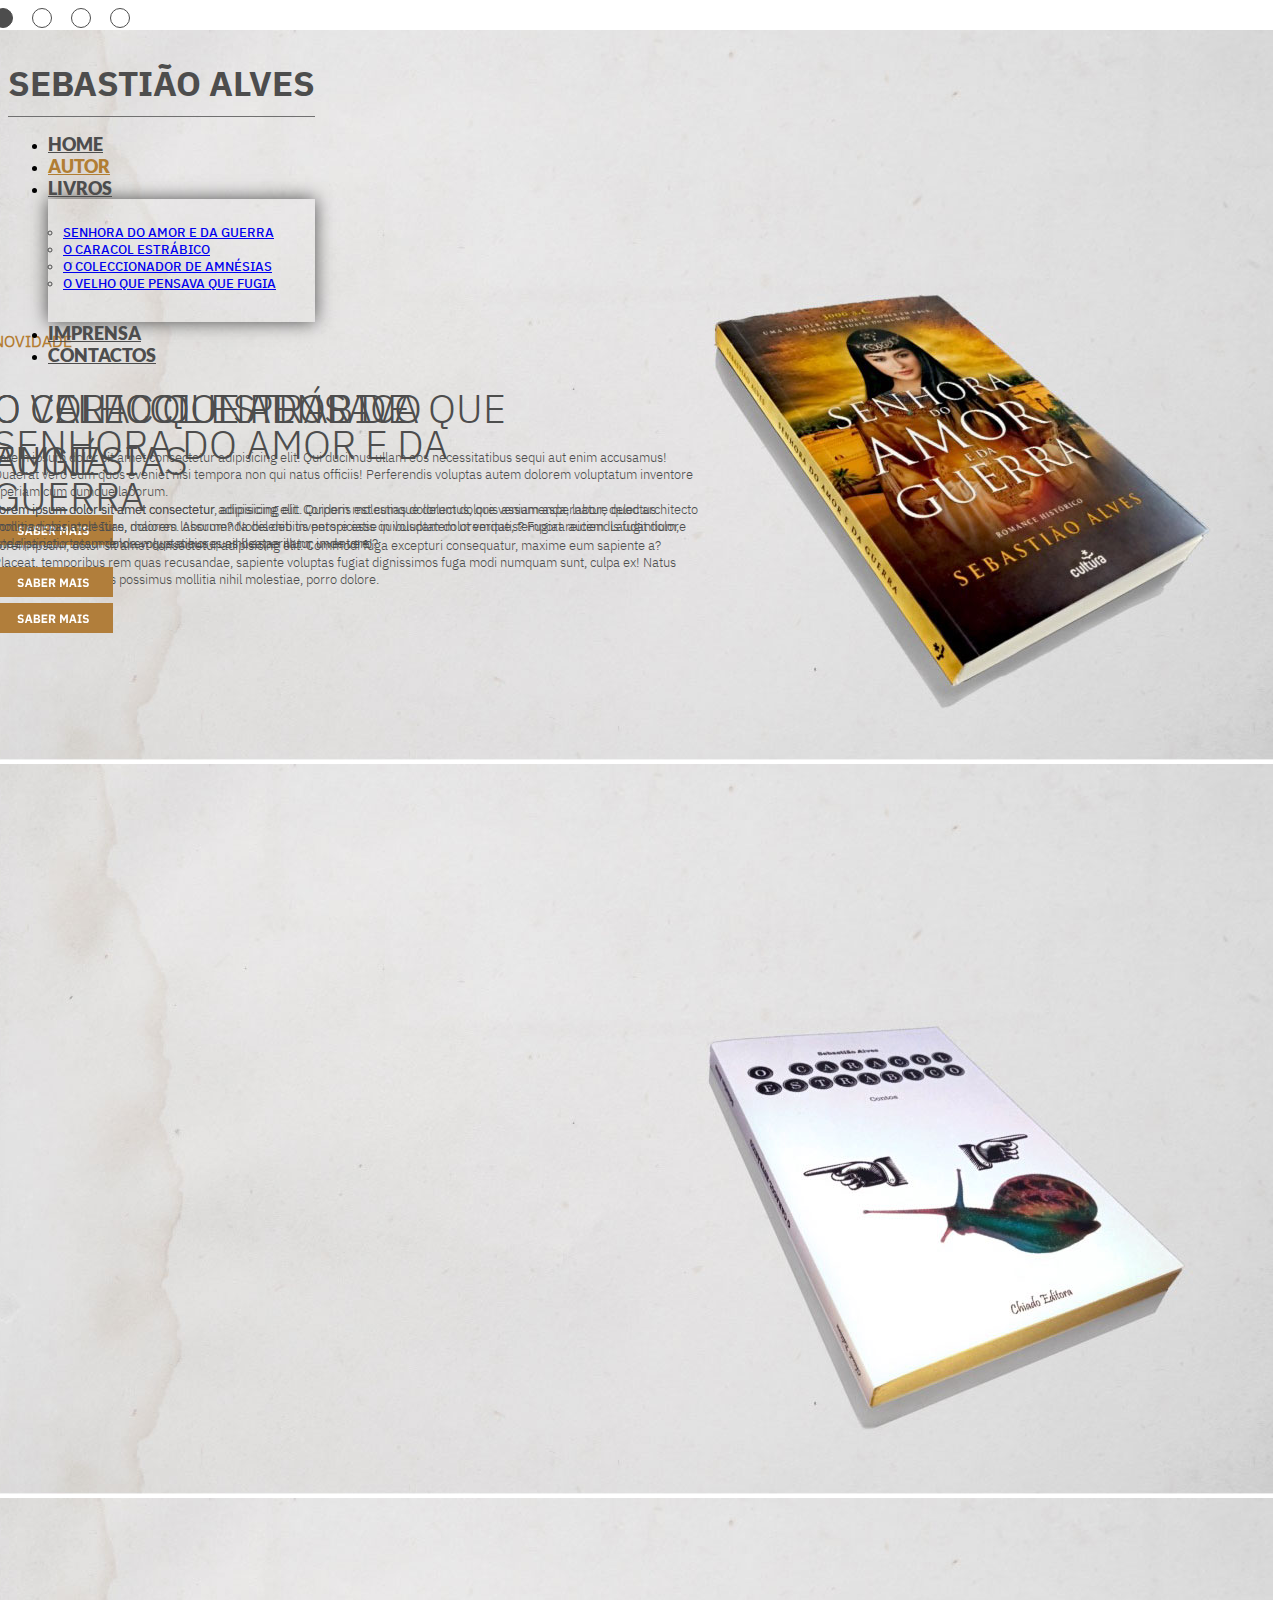
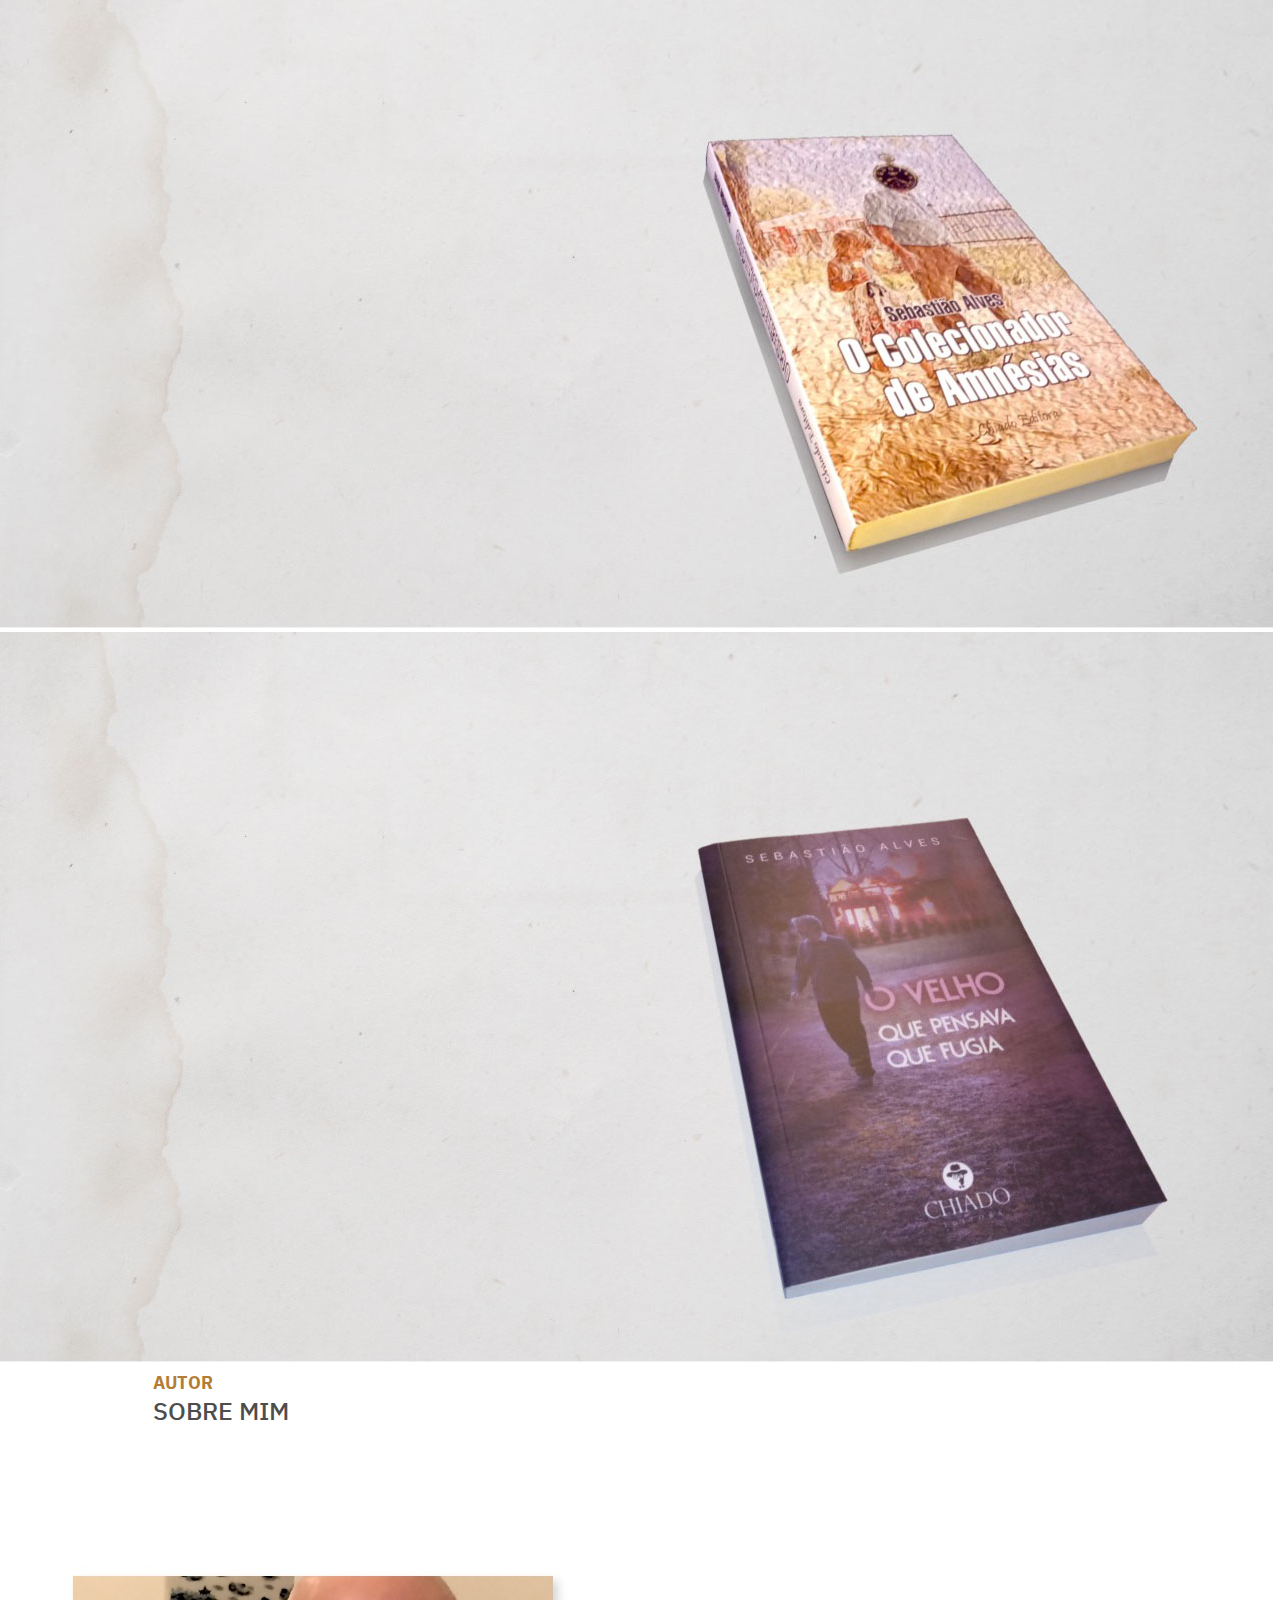
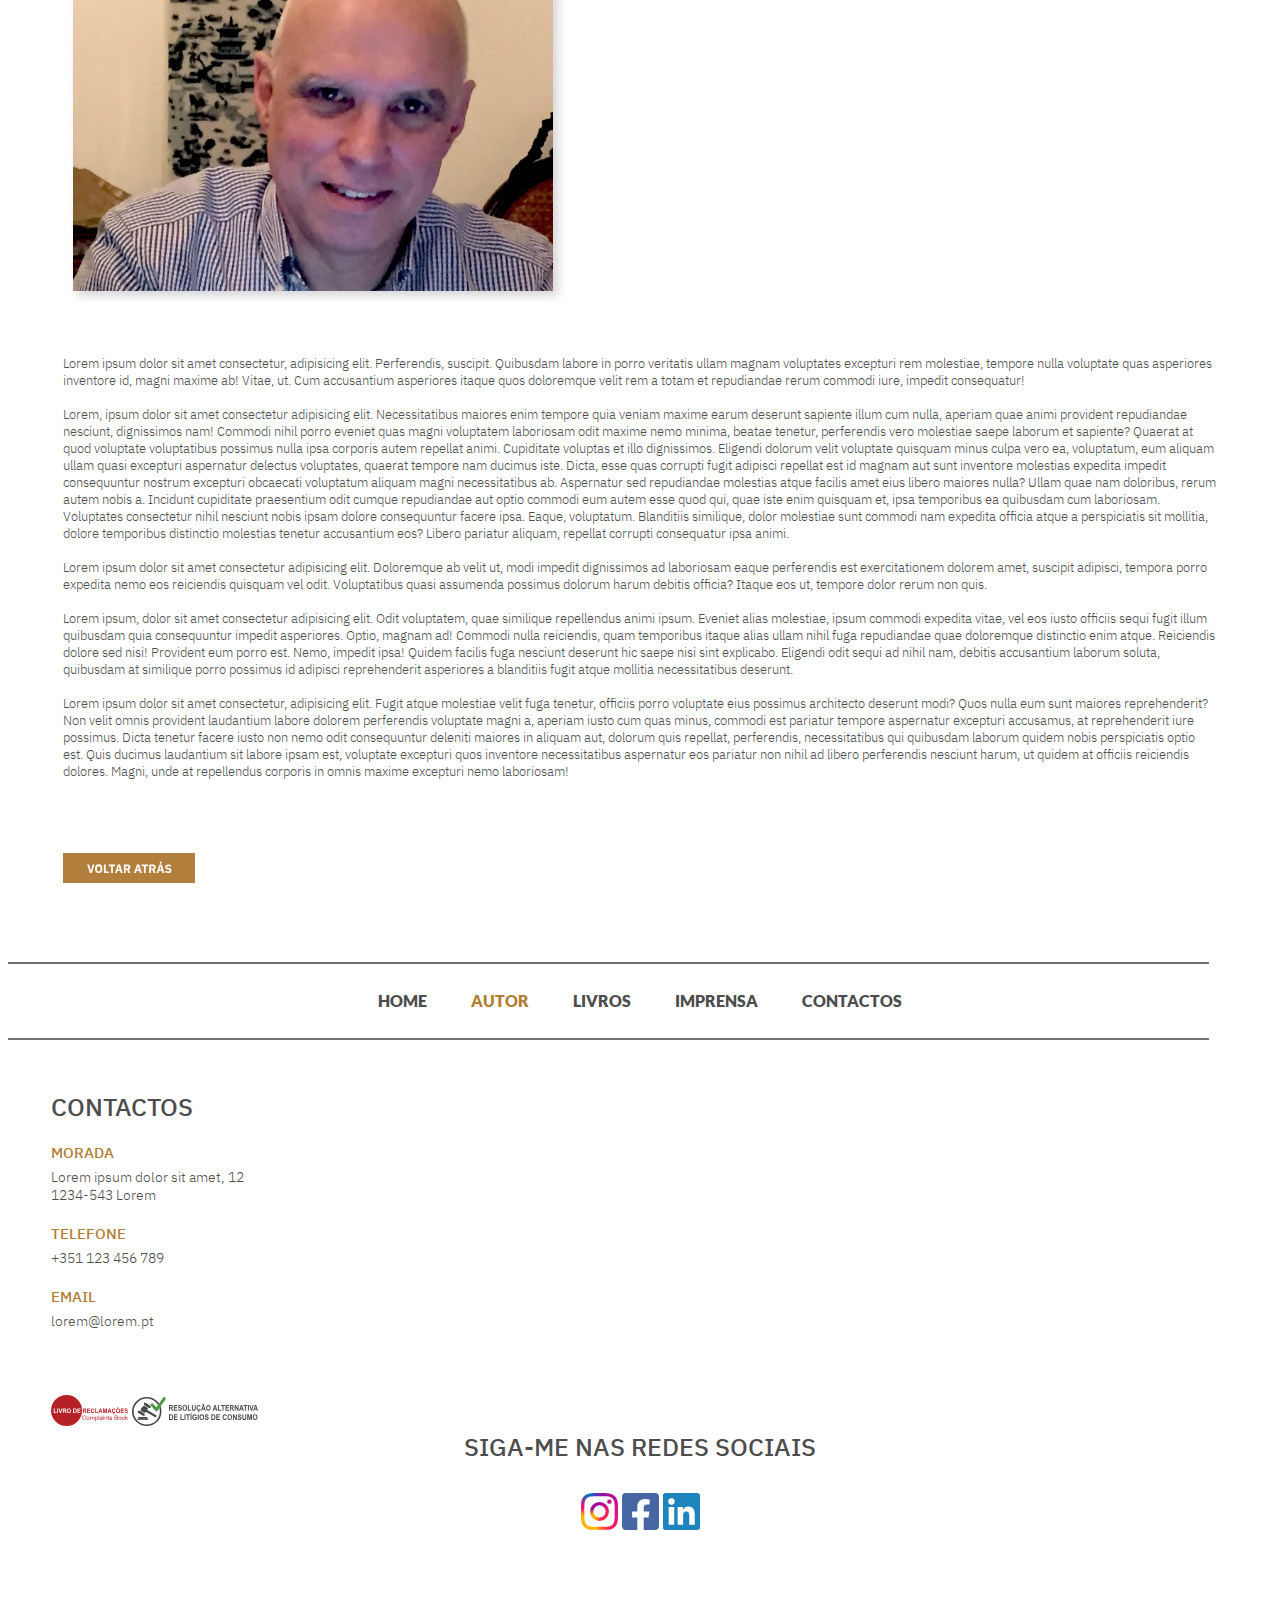
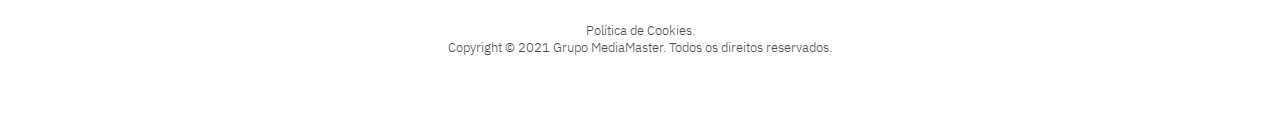
==== autor.html @ f1f7a804 "19/04/2023" ====
<!DOCTYPE html>
<html lang="pt">

    <head>
        <meta charset="UTF-8">
        <meta http-equiv="X-UA-Compatible" content="IE=edge">
        <meta name="viewport" content="width=device-width, initial-scale=1.0">
        <title>Autor</title>

        <!-- BOOTSTRAP -->
        <link href="https://cdn.jsdelivr.net/npm/bootstrap@5.3.0-alpha2/dist/css/bootstrap.min.css" rel="stylesheet"
            integrity="sha384-aFq/bzH65dt+w6FI2ooMVUpc+21e0SRygnTpmBvdBgSdnuTN7QbdgL+OapgHtvPp" crossorigin="anonymous">
        <script src="https://cdn.jsdelivr.net/npm/bootstrap@5.3.0-alpha2/dist/js/bootstrap.bundle.min.js"
            integrity="sha384-qKXV1j0HvMUeCBQ+QVp7JcfGl760yU08IQ+GpUo5hlbpg51QRiuqHAJz8+BrxE/N"
            crossorigin="anonymous"></script>

        <!-- CSS -->
        <link rel="stylesheet" href="css/autor_desktop.css">
    </head>

    <body>
        <!-- CABEÇALHO  -->

        <header class="container-fluid">
            <!-- TITULO -->

            <div class="row w-100" id="topo">

                <div class="cabecalho-titulo col-12 d-flex justify-content-center">

                    <div class="row">Sebastião Alves</div>

                </div>

                <div class="linha-cabecalho mx-auto col-11"></div>

                <!-- BARRA DE NAVEGAÇÃO  -->

                <nav class="navbar navbar-expand-md">
                    <div class="container justify-content-center">

                        <div class="collapse navbar-collapse flex-grow-0" id="navbarSupportedContent">
                            <ul class="navbar-nav">
                                <li class="nav-item">
                                    <a class="nav-link" aria-current="page" href="index.html">Home</a>
                                </li>
                                <li class="nav-item">
                                    <a class="nav-link active" href="autor.html">Autor</a>
                                </li>
                                <li class="nav-item dropdown">
                                    <a class="nav-link" href="#" role="button" data-bs-toggle="dropdown"
                                        aria-expanded="false">
                                        Livros
                                    </a>
                                    <ul class="dropdown-menu shadow">
                                        <li><a class="dropdown-item pb-3" href="senhora_amor_guerra.html">Senhora Do Amor e DA Guerra</a>
                                        </li>
                                        <li><a class="dropdown-item pb-3" href="#">O Caracol Estrábico</a></li>
                                        <li><a class="dropdown-item pb-3" href="#">O Coleccionador de Amnésias</a></li>
                                        <li><a class="dropdown-item" href="#">O Velho que Pensava que Fugia</a>
                                        </li>
                                    </ul>
                                </li>
                                <li class="nav-item">
                                    <a class="nav-link" href="imprensa.html">Imprensa</a>
                                </li>
                                <li class="nav-item">
                                    <a class="nav-link" href="contactos.html">Contactos</a>
                                </li>
                            </ul>

                        </div>
                    </div>
                </nav>
            </div>

            <!-- AREA BANNER  -->

            <div id="area-banner" class="carousel slide" data-bs-ride="carousel">
                <div class="carousel-indicators">
                    <button type="button" data-bs-target="#area-banner" data-bs-slide-to="0" class="active"
                        aria-current="true" aria-label="Slide 1"></button>
                    <button type="button" data-bs-target="#area-banner" data-bs-slide-to="1"
                        aria-label="Slide 2"></button>
                    <button type="button" data-bs-target="#area-banner" data-bs-slide-to="2"
                        aria-label="Slide 3"></button>
                    <button type="button" data-bs-target="#area-banner" data-bs-slide-to="3"
                        aria-label="Slide 4"></button>
                </div>
                <div class="carousel-inner">
                    <div class="carousel-item active">
                        <img src="imgs/desktop/cabecalho1.jpg" class="d-block w-100"
                            alt="Livro Senhora do Amor e da Guerra">
                        <div class="carousel-caption d-none d-md-block">
                            <p class="banner-novidade">Novidade</p>
                            <h5 class="banner-titulo">Senhora do Amor e da Guerra</h5>
                            <p class="banner-texto">Lorem ipsum, dolor sit amet consectetur adipisicing elit. Commodi
                                fuga excepturi consequatur, maxime eum sapiente a? Placeat, temporibus rem quas
                                recusandae, sapiente voluptas fugiat dignissimos fuga modi numquam sunt, culpa ex! Natus
                                dolor eveniet ducimus possimus mollitia nihil molestiae, porro dolore.</p>
                            <div class="banner-sabermais">
                                <a href="...">
                                    <img class="btn-sabermais-img" src="imgs/desktop/sabermais1.svg"
                                        alt="Botão Saber Mais">
                                </a>
                            </div>
                        </div>

                    </div>
                    <div class="carousel-item">
                        <img src="imgs/desktop/cabecalho2.jpg" class="d-block w-100" alt="Livro O Caracol Estrábico">
                        <div class="carousel-caption d-none d-md-block">
                            <h5 class="banner-titulo">O Caracol Estrábico</h5>
                            <p class="banner-texto">Lorem ipsum dolor sit amet consectetur adipisicing elit. Qui ducimus
                                ullam eos necessitatibus sequi aut enim accusamus! Quaerat vero eum quos eveniet nisi
                                tempora non qui natus officiis! Perferendis voluptas autem dolorem voluptatum inventore
                                aperiam cum cumque laborum.</p>
                            <div class="banner-sabermais">
                                <a href="Saber Mais - ">
                                    <img class="btn-sabermais-img" src="imgs/desktop/sabermais1.svg"
                                        alt="Botão Saber Mais">
                                </a>
                            </div>
                        </div>
                    </div>
                    <div class="carousel-item">
                        <img src="imgs/desktop/cabecalho3.jpg" class="d-block w-100"
                            alt="Livro O Coleccionador de Amnésias">
                        <div class="carousel-caption d-none d-md-block">
                            <h5 class="banner-titulo">O Coleccionador de Amnésias</h5>
                            <p class="banner-texto">Lorem ipsum dolor sit amet consectetur, adipisicing elit. Quidem
                                molestias dolorum dolore veniam aspernatur, delectus commodi pariatur! Iure, maiores.
                                Assumenda deleniti inventore esse in voluptatem ut veritatis? Fugiat reiciendis fugit
                                dolore unde pariatur assumenda voluptatibus quas beatae illum, inventore!</p>
                            <div class="banner-sabermais">
                                <a href="Saber Mais - ">
                                    <img class="btn-sabermais-img" src="imgs/desktop/sabermais1.svg"
                                        alt="Botão Saber Mais">
                                </a>
                            </div>
                        </div>
                    </div>
                    <div class="carousel-item">
                        <img src="imgs/desktop/cabecalho4.jpg" class="d-block w-100"
                            alt="Livro O Velho que Pensava que Fugia">
                        <div class="carousel-caption d-none d-md-block">
                            <h5 class="banner-titulo">O Velho que Pensava que Fugia</h5>
                            <p class="banner-texto">Lorem ipsum dolor sit amet consectetur adipisicing elit. Corporis
                                est cumque delectus, quis assumenda, labore quod architecto mollitia nobis molestias,
                                dolorem laborum? Nobis debitis perspiciatis quibusdam doloremque, tempora autem.
                                Laudantium, iste distinctio totam doloremque maiores nihil aspernatur unde vero?</p>
                            <div class="banner-sabermais">
                                <a href="Saber Mais - ">
                                    <img class="btn-sabermais-img" src="imgs/desktop/sabermais1.svg"
                                        alt="Botão Saber Mais">
                                </a>
                            </div>
                        </div>
                    </div>
                </div>

            </div>
        </header>

        <!-- AREA MAIN -->

        <main>

            <!-- AREA DO TITULO -->

            <div id="area-titulo" class="container-fluid">
                <div id="titulo-caixa" class="row shadow">

                    <div class="col menu-selecionado">
                        <div id="titulo" class="t1">Autor</div>
                        <div id="subtitulo" class="t1">Sobre Mim</div>
                    </div>
                </div>
            </div>

            <!-- AREA TEXTO -->

            <div id="area-texto" class="container">
                <div id="texto-caixa" class="row">

                    <div class="col-12">

                        <img class="d-block m-auto" id="fotografia-autor" src="imgs/desktop/conteudo.jpg" alt="Fotografia Sebastião Alves">

                        <p class="p paragrafo">
                            Lorem ipsum dolor sit amet consectetur, adipisicing elit. Perferendis, suscipit. Quibusdam labore in porro veritatis ullam magnam voluptates excepturi rem molestiae, tempore nulla voluptate quas asperiores inventore id, magni maxime ab! Vitae, ut. Cum accusantium asperiores itaque quos doloremque velit rem a totam et repudiandae rerum commodi iure, impedit consequatur! 
                            <br><br>
                            Lorem, ipsum dolor sit amet consectetur adipisicing elit. Necessitatibus maiores enim tempore quia veniam maxime earum deserunt sapiente illum cum nulla, aperiam quae animi provident repudiandae nesciunt, dignissimos nam! Commodi nihil porro eveniet quas magni voluptatem laboriosam odit maxime nemo minima, beatae tenetur, perferendis vero molestiae saepe laborum et sapiente? Quaerat at quod voluptate voluptatibus possimus nulla ipsa corporis autem repellat animi. Cupiditate voluptas et illo dignissimos. Eligendi dolorum velit voluptate quisquam minus culpa vero ea, voluptatum, eum aliquam ullam quasi excepturi aspernatur delectus voluptates, quaerat tempore nam ducimus iste. Dicta, esse quas corrupti fugit adipisci repellat est id magnam aut sunt inventore molestias expedita impedit consequuntur nostrum excepturi obcaecati voluptatum aliquam magni necessitatibus ab. Aspernatur sed repudiandae molestias atque facilis amet eius libero maiores nulla? Ullam quae nam doloribus, rerum autem nobis a. Incidunt cupiditate praesentium odit cumque repudiandae aut optio commodi eum autem esse quod qui, quae iste enim quisquam et, ipsa temporibus ea quibusdam cum laboriosam. Voluptates consectetur nihil nesciunt nobis ipsam dolore consequuntur facere ipsa. Eaque, voluptatum. Blanditiis similique, dolor molestiae sunt commodi nam expedita officia atque a perspiciatis sit mollitia, dolore temporibus distinctio molestias tenetur accusantium eos? Libero pariatur aliquam, repellat corrupti consequatur ipsa animi.
                            <br><br>
                            Lorem ipsum dolor sit amet consectetur adipisicing elit. Doloremque ab velit ut, modi impedit dignissimos ad laboriosam eaque perferendis est exercitationem dolorem amet, suscipit adipisci, tempora porro expedita nemo eos reiciendis quisquam vel odit. Voluptatibus quasi assumenda possimus dolorum harum debitis officia? Itaque eos ut, tempore dolor rerum non quis.
                            <br><br>
                            Lorem ipsum, dolor sit amet consectetur adipisicing elit. Odit voluptatem, quae similique repellendus animi ipsum. Eveniet alias molestiae, ipsum commodi expedita vitae, vel eos iusto officiis sequi fugit illum quibusdam quia consequuntur impedit asperiores. Optio, magnam ad! Commodi nulla reiciendis, quam temporibus itaque alias ullam nihil fuga repudiandae quae doloremque distinctio enim atque. Reiciendis dolore sed nisi! Provident eum porro est. Nemo, impedit ipsa! Quidem facilis fuga nesciunt deserunt hic saepe nisi sint explicabo. Eligendi odit sequi ad nihil nam, debitis accusantium laborum soluta, quibusdam at similique porro possimus id adipisci reprehenderit asperiores a blanditiis fugit atque mollitia necessitatibus deserunt.
                            <br><br>
                            Lorem ipsum dolor sit amet consectetur, adipisicing elit. Fugit atque molestiae velit fuga tenetur, officiis porro voluptate eius possimus architecto deserunt modi? Quos nulla eum sunt maiores reprehenderit? Non velit omnis provident laudantium labore dolorem perferendis voluptate magni a, aperiam iusto cum quas minus, commodi est pariatur tempore aspernatur excepturi accusamus, at reprehenderit iure possimus. Dicta tenetur facere iusto non nemo odit consequuntur deleniti maiores in aliquam aut, dolorum quis repellat, perferendis, necessitatibus qui quibusdam laborum quidem nobis perspiciatis optio est. Quis ducimus laudantium sit labore ipsam est, voluptate excepturi quos inventore necessitatibus aspernatur eos pariatur non nihil ad libero perferendis nesciunt harum, ut quidem at officiis reiciendis dolores. Magni, unde at repellendus corporis in omnis maxime excepturi nemo laboriosam!

                        </p>

                        <div class="botao">
                            <a href="index.html">
                                <img class="btn-voltar-img" src="imgs/desktop/voltar1.svg" alt="Botão Voltar Atras">
                            </a>
                        </div>
                    </div>
                </div>
            </div>

        </main>


        <!-- RODAPE  -->

        <!-- BARRA DE MENUS -->
        <div id="barra-menus" class="container-fluid">


            <div class="linha-rodape mx-auto"></div>

            <div id="menu-rodape-area">

                <a class="menu-rodape" href="index.html">HOME</a>
                <a class="menu-rodape active" href="autor.html">AUTOR</a>
                <a class="menu-rodape" href="">LIVROS</a>
                <a class="menu-rodape" href="imprensa.html">IMPRENSA</a>
                <a class="menu-rodape" href="contactos.html">CONTACTOS</a>

            </div>

            <div class="linha-rodape mx-auto"></div>

        </div>


        <!-- CONTACTOS E REDES SOCIAIS -->

        <footer id="rodape-redes" class="container">

            <div class="row">

                <div class="col-7 mx-auto">

                    <div class="row">

                        <div id="rodape-titulo" class="col-12 t1">Contactos</div>

                    </div>

                    <div id="rodape-contactos" class="row">

                        <div id="contacto-items" class="col-4">
                            <div class="contactos-titulo">
                                Morada
                            </div>
                            <div class="contactos-texto">
                                Lorem ipsum dolor sit amet, 12 <br>
                                1234-543 Lorem
                            </div>
                        </div>

                        <div id="contacto-items" class="col-3">
                            <div class="contactos-titulo">
                                Telefone
                            </div>

                            <div class="contactos-texto">
                                +351 123 456 789
                            </div>
                        </div>

                        <div id="contacto-items" class="col-2">
                            <div class="contactos-titulo">
                                Email
                            </div>
                            <div class="contactos-texto">
                                lorem@lorem.pt
                            </div>
                        </div>


                        <div class="reclamacoes-ralc">
                            <a class="reclamacoes me-5" href=""> <img src="imgs/desktop/livroreclamacoes.svg"
                                    alt="Livro de Reclamações"></a>
                            <a class="ralc" href=""> <img src="imgs/desktop/ralc.svg"
                                    alt="Resolução Alternativa de Litígios de Consumo"></a>
                        </div>

                    </div>

                </div>

                <div class="col-5 redes-area">

                    <div class="redes-titulo t1">
                        Siga-me nas Redes Sociais
                    </div>

                    <div class="redes-icons">
                        <a class="icon-item me-4" href=""> <img src="imgs/desktop/instagram1.svg"
                                alt="Icon Instagram"></a>
                        <a class="icon-item me-4" href=""> <img src="imgs/desktop/facebook1.svg"
                                alt="Icon Facebook"></a>
                        <a class="icon-item me-4" href=""> <img src="imgs/desktop/linkedin1.svg"
                                alt="Icon LinkedIn"></a>
                    </div>

                    <div class="redes-copyright p">
                        Política de Cookies.<br>
                        Copyright &copy; 2021 Grupo MediaMaster. Todos os direitos reservados.
                    </div>

                </div>

            </div>

        </footer>
    </body>

</html>
---- css/autor_desktop.css ----
/*FONTS - IBM PLEX SANS*/


@font-face {
    font-family:'IBMPlexSans-Bold';
    src: url('../fonts/IBM Plex Sans/IBMPlexSans-Bold.ttf');
}

@font-face {
    font-family:'IBMPlexSans-Medium';
    src: url('../fonts/IBM Plex Sans/IBMPlexSans-Medium.ttf');
}

@font-face {
    font-family:'IBMPlexSans-Light';
    src: url('../fonts/IBM Plex Sans/IBMPlexSans-Light.ttf');
}

/*FONTS - LATO*/
@font-face {
    font-family:'LatoBlack';
    src: url('../fonts/Lato/Lato-Black.ttf');
}

@font-face {
    font-family:'LatoBold';
    src: url('../fonts/Lato/Lato-Bold.ttf');
}

/* CSS GERAL */
.t1{
    color: rgb(77, 77, 77);
    font-family: 'IBMPlexSans-Bold';
    font-size: 25px;
    text-transform: uppercase;
}

.p{
    color: rgb(77, 77, 77);
    font-family: 'IBMPlexSans-Light';
    font-size: 13px;
}

.btn-sabermais-img:hover{
    filter: grayscale();
}

/* CSS TITULO */

#topo{
    position: absolute;
    z-index: 100;
}

.cabecalho-titulo{
    color:rgb(77, 77, 77)!important;
    font-family:'IBMPlexSans-Bold';
    font-size: 35px;
    margin-top: 52px;
    text-transform: uppercase; 
}

.linha-cabecalho{
    border-top: 1px solid rgb(112, 112, 112);
    margin-top: 10px;
}

/* CSS BARRA NAVEGACAO */

.nav-link{
    color: rgb(77, 77, 77);
    font-family: 'LatoBlack';
    font-size: 18px;
    margin-right: 10px;
    text-transform: uppercase;
}

.nav-link:hover{
    color: rgb(177, 126, 51);
}

.nav-link.active{
    color: rgb(177, 126, 51)!important;
}

.dropdown-menu{
    color: rgb(77, 77, 77);
    border: none;
    border-radius: 0px;
    box-shadow: 0px 0px 17px 0px;
    font-family: 'IBMPlexSans-Medium';
    font-size: 13px;
    padding: 25px 15px 30px 15px;
    text-transform: uppercase;
}

.dropdown-item:hover{
    color: rgb(180, 125, 51)!important;
}

/* CSS CARROSSEL */

#area-banner{
    font-family: 'IBMPlexSans-Light';
    margin: 0px -15px;
}

.carousel-item > img{
    width: 1280px;
    height:730px;
}

.carousel-caption{
    position: absolute;
    text-align: left;
    top: 35%;
}

.banner-novidade{
    color: rgb(180, 125, 51);
    font-weight: bold;
    margin-bottom: 15px;
    text-transform: uppercase;
}

.banner-titulo{
    color: rgb(77, 77, 77);
    font-size: 40px;
    font-weight: 100;
    margin-bottom: 15px;
    text-transform: uppercase;
    width: 45%;
}

.banner-texto{
    color: rgb(77, 77, 77);
    font-size: 13px;
    margin-bottom: 15px;
    width: 55%;
}

.btn-sabermais-img{
    height: 30px;
    width: 120px;
}

.carousel-indicators{
    bottom: 80px; 
    justify-content: left;
}

.carousel-indicators > button {
    background-color: transparent !important;
    border: 1px solid rgb(77, 77, 77)!important;
    border-radius: 50%!important;
    height: 20px!important;
    margin-right: 15px !important;
    width: 20px!important;
}

.carousel-indicators > button.active{
    background-color: rgb(77, 77, 77) !important;
}

/*  AREA TITULO  */

#titulo-caixa{
    background-color: white;
    height: 130px;
    margin-left: 90px;
    margin-top: -45px;
    margin-bottom: 65px;
    position: relative;
    z-index: 30;   
}

#titulo{
    color: rgb(180, 125, 51);
    font-size: 18px;
    margin-top: 50px;
    margin-left: 55px;
}

#subtitulo{
    font-family: 'IBMPlexSans-Medium';
    margin-left: 55px;   
}

/* AREA TEXTO */

#area-texto{
    padding: 0px 55px 0px 55px;
}

.paragrafo{
    margin-top: 40px;
}

.btn-voltar-img{
    height: 30px;
    margin-top: 60px;
    width: 132px;
}

.btn-voltar-img:hover{
    filter: grayscale();
}


/* CSS RODAPE */

/* CSS BARRA DE MENUS */

#barra-menus{
    margin-top: 75px;
    margin-bottom: 50px;
}

#menu-rodape-area{
    margin: 27px 0px;
    text-align: center;
}

.linha-rodape{
    border-top: 2px solid rgb(112, 112, 112);
    width: 95%;
}

.menu-rodape{
    color: rgb(77, 77, 77);
    font-family: 'LatoBlack';
    font-size: 16px;
    margin: 0px 20px;
    text-decoration: none;
    text-transform: uppercase;
}

.menu-rodape.active{
    color: rgb(177, 126, 51);
}

.menu-rodape:hover{
   color: rgb(177, 126, 51);  
}

/* CSS CONTACTOS E REDES SOCIAIS */

#rodape-titulo{
    font-family: 'IBMPlexSans-Medium';
    margin-left: 43px;
}

#rodape-redes{
    margin-bottom: 75px;
    margin-top: 20px;
}

#contacto-items{
    margin-left: 43px;
}

.contactos-titulo{
    color: rgb(177, 126, 51);
    font-family: 'IBMPlexSans-Medium';
    font-size: 15px;
    margin-top: 20px;
    text-align: left;
    text-transform: uppercase;
}

.contactos-texto{
    color: rgb(77, 77, 77);
    font-family: 'IBMPlexSans-Light';
    font-size: 14px;
    margin-top: 6px;
}

.reclamacoes-ralc{
    margin-left: 43px;
    margin-top: 65px;
}

.reclamacoes{
    height: 31px;
    width: 77px;
}

.ralc{
    height: 29px;
    width: 125px;
}

.redes-area{
    text-align: center;
}

.redes-titulo{
    font-family: 'IBMPlexSans-Medium';
}

.redes-icons{
    margin-top: 30px;
}

.icon-item{
    width: 37px;
}

.icon-item:hover{
    filter: grayscale();
}

.redes-copyright{
    margin-top: 88px;
}
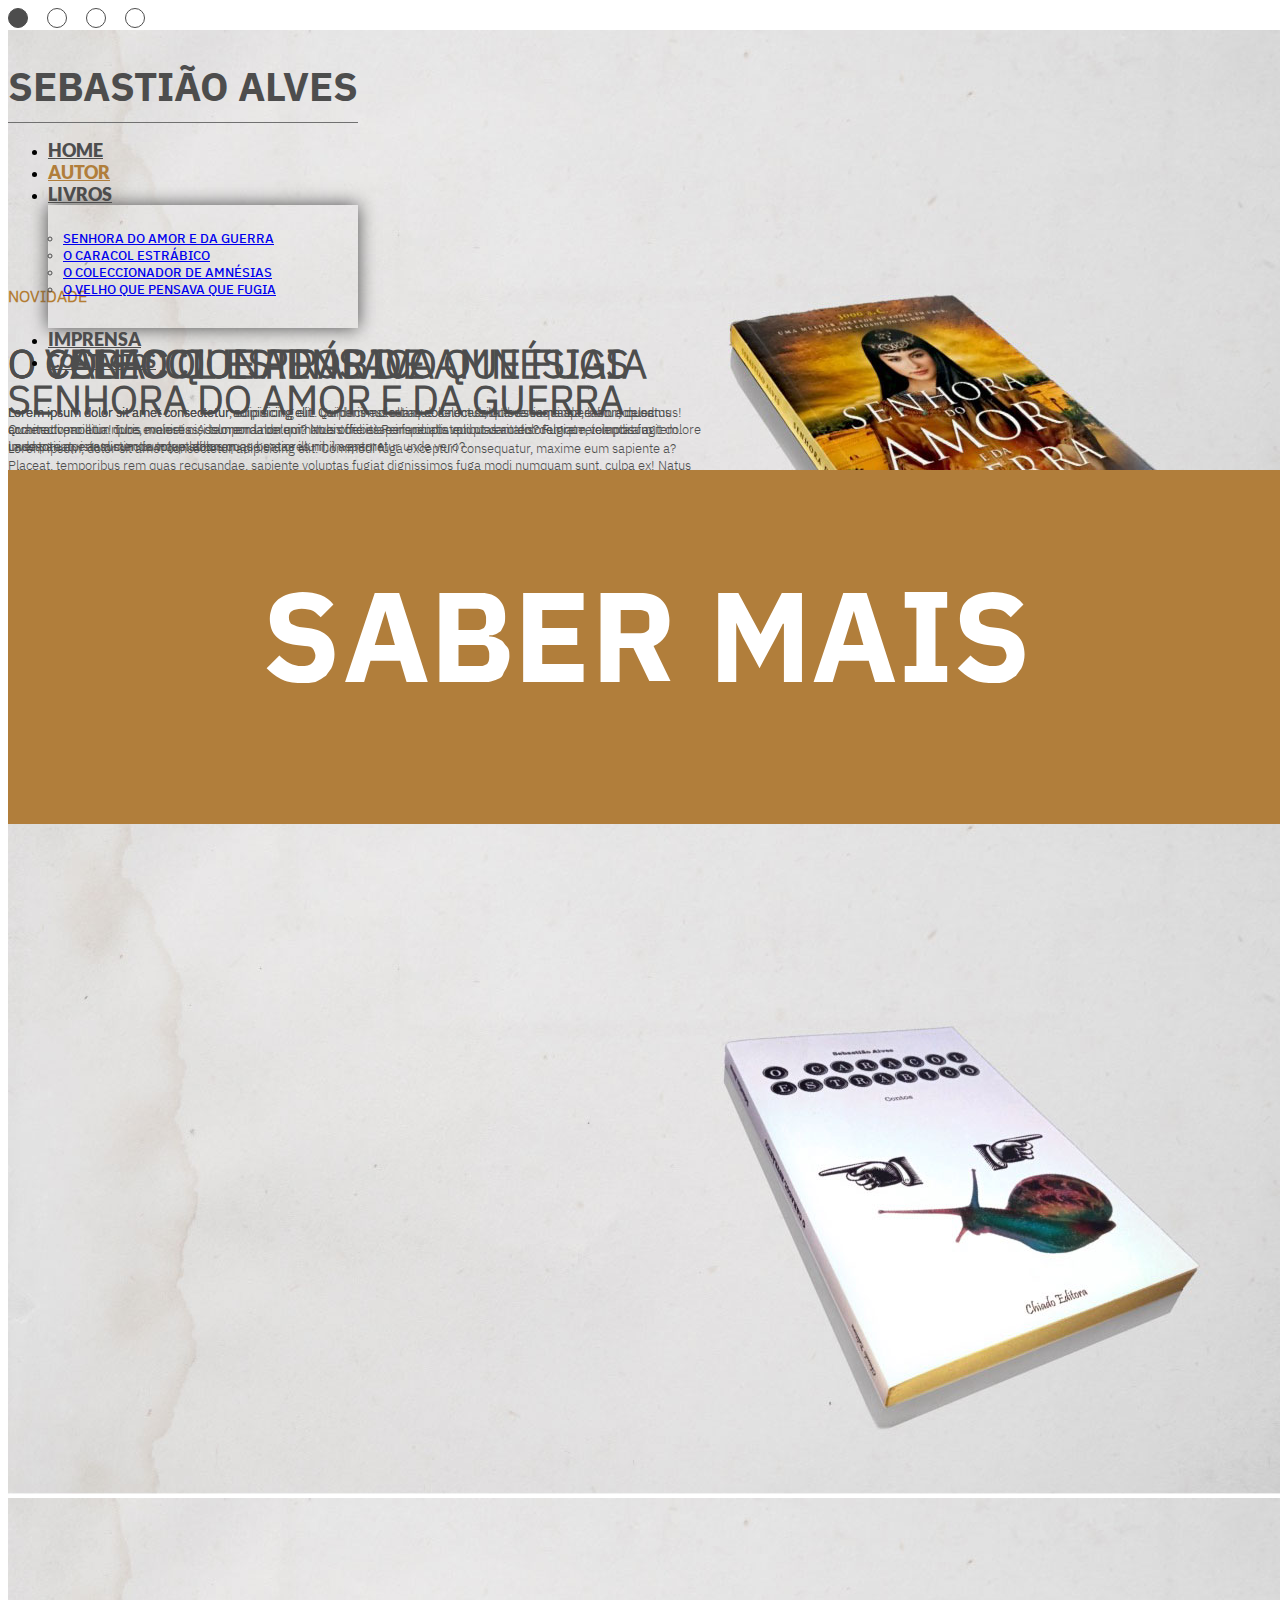
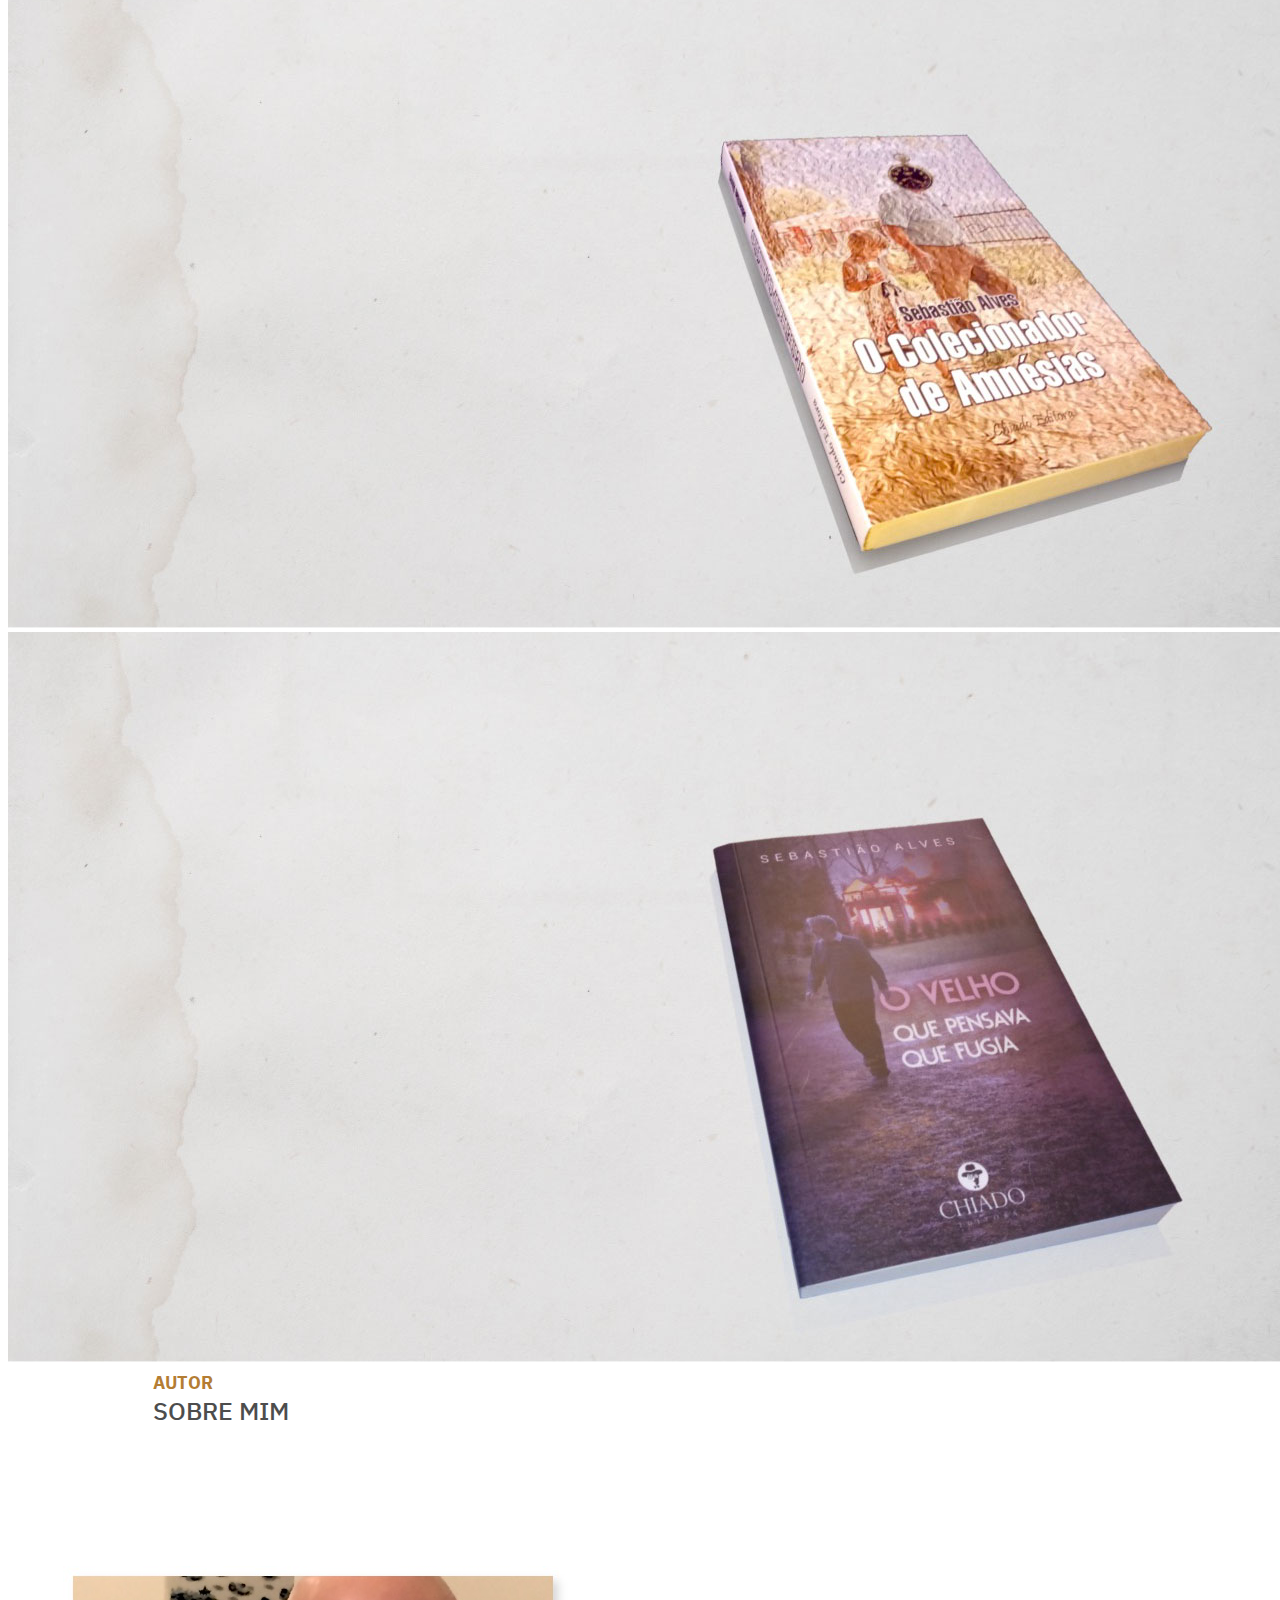
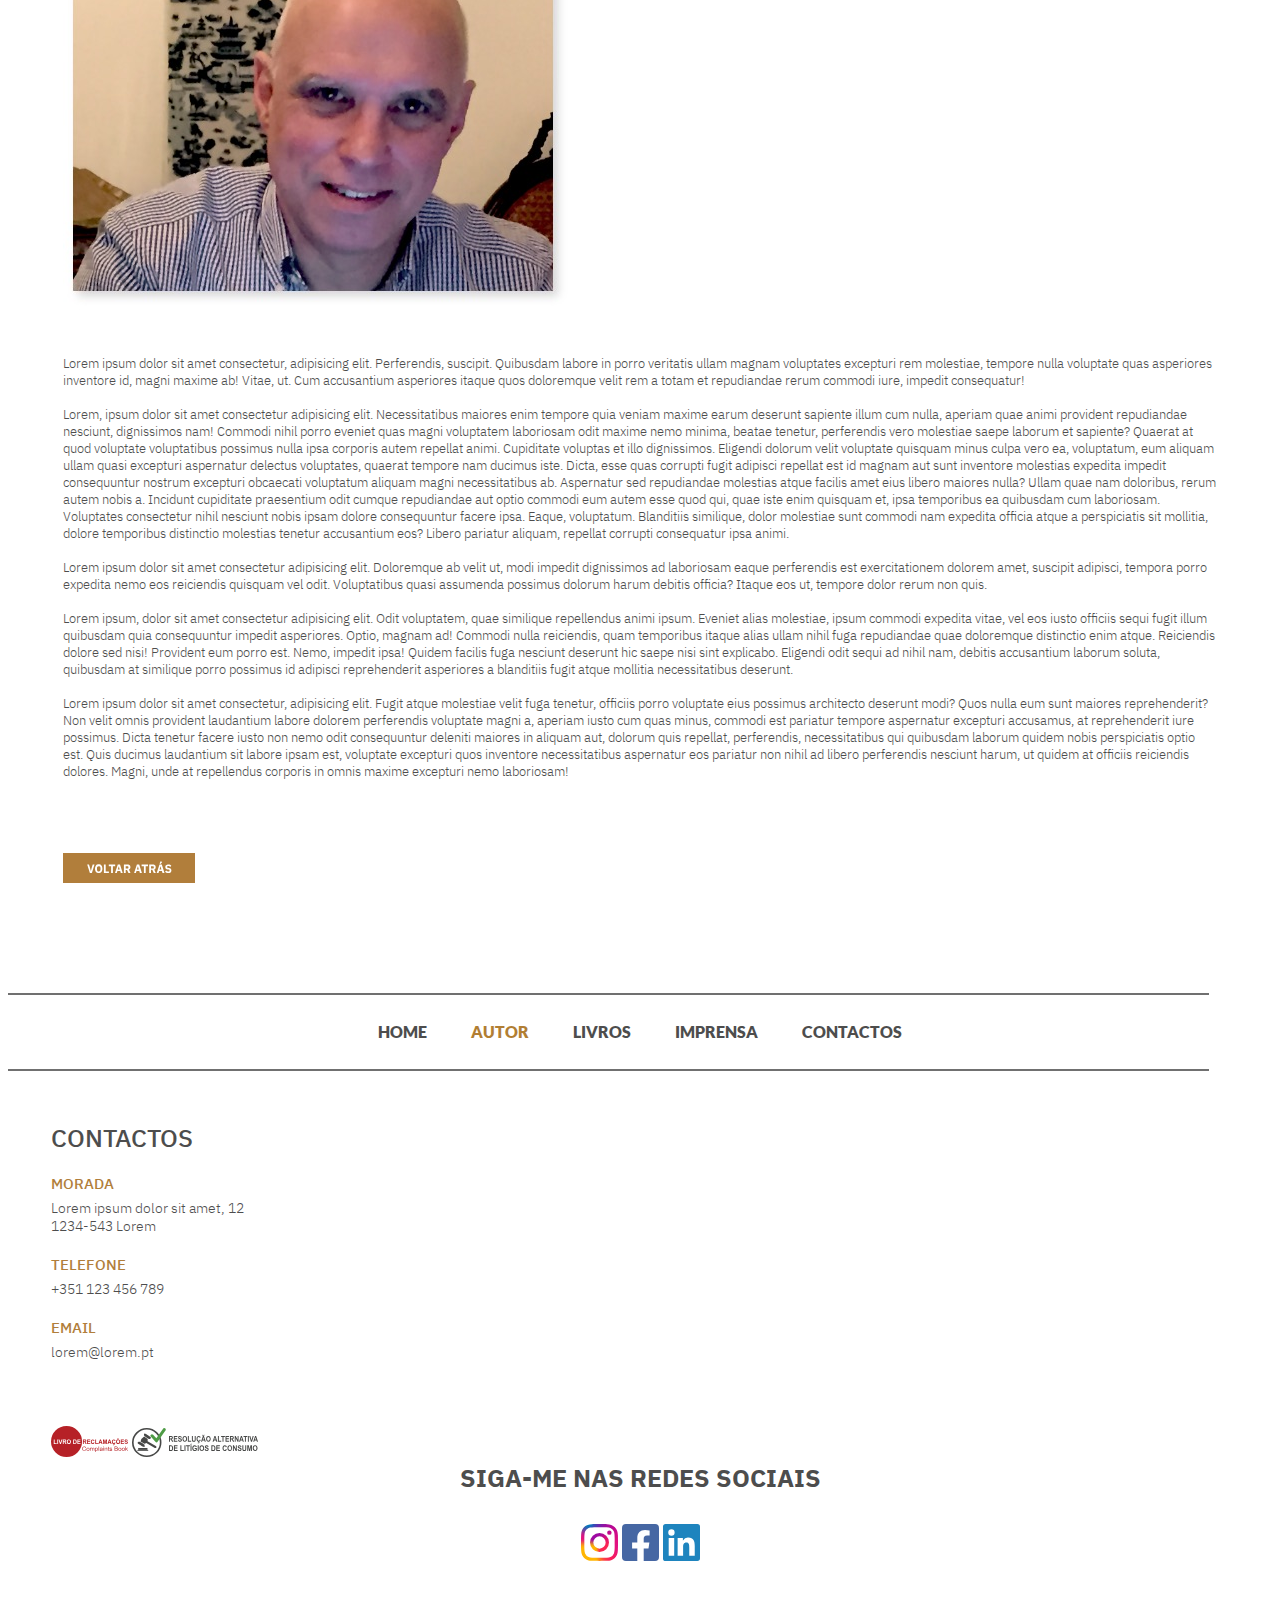
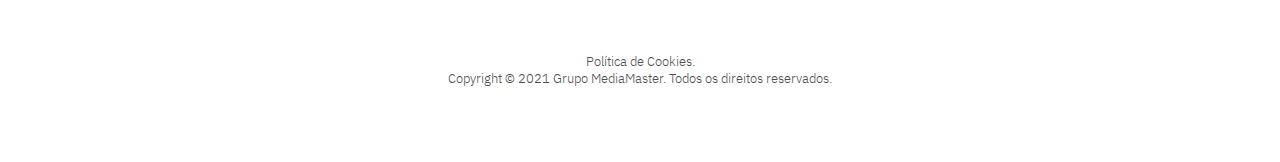
==== commit a65a192a: "26/04/2023" ====
--- a/autor.html
+++ b/autor.html
@@ -15,6 +15,7 @@
             crossorigin="anonymous"></script>
 
         <!-- CSS -->
+        <link rel="stylesheet" href="css/base.css">
         <link rel="stylesheet" href="css/autor_desktop.css">
     </head>
 
--- a/css/base.css
+++ b/css/base.css
@@ -0,0 +1,447 @@
+/* CSS EM COMUM PARA TODAS AS PÁGINAS*/
+
+/*FONTS - IBM PLEX SANS*/
+
+@font-face {
+    font-family:'IBMPlexSans-Bold';
+    src: url('../fonts/IBMPlexSans-Bold.ttf');
+}
+
+@font-face {
+    font-family:'IBMPlexSans-Medium';
+    src: url('../fonts/IBMPlexSans-Medium.ttf');
+}
+
+@font-face {
+    font-family:'IBMPlexSans-Light';
+    src: url('../fonts/IBMPlexSans-Light.ttf');
+}
+
+/*FONTS - LATO*/
+@font-face {
+    font-family:'LatoBlack';
+    src: url('../fonts/Lato-Black.ttf');
+}
+
+@font-face {
+    font-family:'LatoBold';
+    src: url('../fonts/Lato-Bold.ttf');
+}
+
+/* CORES */
+:root{
+    --cinza-1D: rgb(29, 29, 29) !important;
+    --cinza-70: rgb(112, 112, 112) !important;
+    --cinza-4D: rgb(77, 77, 77) !important;
+    --dourado-B4: rgb(180, 125, 51) !important;
+    --dourado-B1: rgb(177, 126, 59) !important;
+    --dourado-A9: rgb(169, 115, 57) !important;
+    --branco: rgb(255, 255, 255) !important;
+    --preto: rgb(0, 0, 0) !important;
+}
+
+/* CSS TEXTO */
+.t1{
+    font-family: 'IBMPlexSans-Bold';
+    font-size: 25px;
+    text-transform: uppercase;
+    color: var(--cinza-4D);
+}
+
+.p{
+    font-family: 'IBMPlexSans-Light';
+    font-size: 13px;
+    color: var(--cinza-4D);
+}
+
+.titulo{
+    font-family: 'IBMPlexSans-Bold';
+    font-size: 35px;
+    text-transform: uppercase;
+    color: var(--cinza-4D);
+}
+
+/* HEADER */
+
+#topo{
+    position: absolute;
+    z-index: 100;
+}
+
+.cabecalho-titulo{
+    color:var(--cinza-4D);
+    font-family:'IBMPlexSans-Bold';
+    font-size: 40px;
+    margin-top: 52px;
+    text-transform: uppercase; 
+}
+
+.linha-cabecalho{
+    border-top: 1px solid var(--cinza-70);
+    margin-top: 10px;
+}
+
+.btn-sabermais{
+    background-image: url("../imgs/desktop/sabermais1.svg");
+    border: none;
+    width: 120px;
+    height: 30px;    
+}
+
+.btn-sabermais:hover{
+    background-image: url("../imgs/desktop/sabermais2.svg");
+}
+
+
+/* CSS BARRA NAVEGACAO */
+
+.navbar-toggler{
+    border: none;
+}
+
+.navbar-toggler-icon {
+    width: 35px !important;
+    height: 25px !important;  
+    padding: 15px;
+    margin-right: 10px;
+    background-image: url("../imgs/desktop/menu.svg") !important;
+}
+  
+.navbar-toggler[aria-expanded="true"] > .navbar-toggler-icon {
+    background-image: url("../imgs/desktop/fechar.svg") !important;
+  }
+
+.nav-link{
+    color: var(--cinza-4D);
+    font-family: 'LatoBlack';
+    font-size: 18px;
+    text-transform: uppercase;
+}
+
+.nav-link:hover{
+    color: var(--dourado-B1);
+}
+
+.nav-link.active{
+    color: var(--dourado-B1) !important;
+}
+
+.dropdown-menu{
+    color: var(--cinza-4D);
+    border: none;
+    border-radius: 0px;
+    box-shadow: 0px 0px 17px 0px;
+    font-family: 'IBMPlexSans-Medium';
+    font-size: 13px;
+    padding: 25px 15px 30px 15px;
+    text-transform: uppercase;
+}
+
+.dropdown-item:hover{
+    background-color: var(--branco);
+    color: var(--dourado-B4);
+}
+
+@media all and (max-width: 575px){
+
+    .navbar-nav{
+        padding-top: 30px;
+        padding-bottom: 30px;
+        padding-left: 40px;
+    }
+}
+
+/* CSS CARROSSEL */
+
+#area-banner{
+    font-family: 'IBMPlexSans-Light';
+    max-width: 100vw;
+}
+
+.banner-imagem{
+    width: 1280px;
+    height:730px;
+}
+
+.carousel-caption{
+    position: absolute;
+    text-align: left;
+    top: 30%;
+}
+
+.banner-novidade{
+    color: var(--dourado-B4);
+    font-weight: bold;
+    margin-bottom: 15px;
+    text-transform: uppercase;
+}
+
+.banner-titulo{
+    color: var(--cinza-4D);
+    font-size: 40px;
+    font-family: 'IBMPlexSans-Light';
+    margin-bottom: 15px;
+    text-transform: uppercase;
+    width: 55%;
+}
+
+.banner-texto{
+    color: var(--cinza-4D);
+    font-size: 13px;
+    margin-bottom: 15px;
+    width: 55%;
+}
+
+.carousel-indicators{
+    bottom: 80px; 
+    justify-content: left;
+}
+
+.carousel-indicators > button {
+    background-color: transparent !important;
+    border: 1px solid var(--cinza-4D) !important;
+    border-radius: 50%!important;
+    height: 20px!important;
+    margin-right: 15px !important;
+    width: 20px!important;
+}
+
+.carousel-indicators > button.active{
+    background-color: var(--cinza-4D) !important;
+}
+
+
+@media all and (max-width: 1190px) {
+
+    .cabecalho-titulo{
+        font-size: 35px;
+    }
+    
+}
+
+@media all and (max-width: 1115px) {
+
+    .cabecalho-titulo {   
+        font-size: 30px;      
+    }
+
+    .novidade{
+        font-size: 30px;
+    }
+    
+}
+
+@media all and (max-width: 848px) {
+    
+    .banner-titulo{
+       font-size: 30px; 
+    }
+    
+}
+
+@media all and (max-width: 768px) {
+
+    .cabecalho-titulo{   
+        font-size: 22px;
+        margin-top: 0px;    
+        position: relative;     
+    }
+   
+}
+
+@media all and (max-width: 654px) {
+
+    .banner-titulo{
+       font-size: 25px;
+       width: 55%; 
+    }
+
+    .banner-texto{
+        display: -webkit-box;
+        overflow: hidden;
+        -webkit-box-orient: vertical;
+        -webkit-line-clamp: 5;
+    }
+
+}
+
+@media all and (max-width: 575px){
+
+    #area-banner-mobile{
+        background-color: rgb(221, 221, 221);
+        max-height: 760px;
+    }
+
+    .carousel-indicators{     
+        justify-content: left;
+    }
+
+    .banner-imagem{
+        display: flex;
+        margin: auto;
+        height: 760px;
+        width: 360px;
+    }
+
+    .carousel-caption{
+        top: 45%;
+    }
+
+    .banner-titulo{
+        width: auto;
+    }
+
+    .banner-texto{
+        margin-bottom: 15px;
+        margin-top: 15px;
+        width: 75vw;
+    }
+
+    .carousel-indicators{
+        margin-top: -20px;
+        justify-content: left;
+    }
+
+    .carousel-indicators > button {
+        background-color: transparent !important;
+        border: 1px solid rgb(77, 77, 77)!important;
+        border-radius: 50%!important;
+        height: 20px!important;
+        margin-right: 15px !important;
+        width: 20px!important;
+    }
+
+    .carousel-indicators > button.active{
+        background-color: rgb(77, 77, 77) !important;
+    }
+}
+
+
+/* FOOTER */
+
+/* CSS BARRA DE MENUS */
+
+#barra-menus{
+    margin-top: 106px;
+    margin-bottom: 50px;
+}
+
+#menu-rodape-area{
+    margin: 27px 0px;
+    text-align: center;
+}
+
+.linha-rodape{
+    border-top: 2px solid rgb(112, 112, 112);
+    width: 95%;
+}
+
+.menu-rodape{
+    color: rgb(77, 77, 77);
+    font-family: 'LatoBlack';
+    font-size: 16px;
+    margin: 0px 20px;
+    text-decoration: none;
+    text-transform: uppercase;
+}
+
+.menu-rodape.active{
+    color: rgb(177, 126, 51);
+}
+
+.menu-rodape:hover{
+   color: rgb(177, 126, 51);  
+}
+
+/* CSS CONTACTOS E REDES SOCIAIS */
+
+.linha-rodape-mobile{
+    border-top: 2px solid rgb(158, 157, 157);
+    margin: 60px 0px;
+}
+
+#rodape-titulo{
+    font-family: 'IBMPlexSans-Medium';
+    margin-left: 43px;
+}
+
+#rodape-redes{
+    margin-bottom: 75px;
+    margin-top: 20px;
+}
+
+#contacto-items{
+    margin-left: 43px;
+}
+
+.contactos-titulo{
+    color: var(--dourado-B1);
+    font-family: 'IBMPlexSans-Medium';
+    font-size: 15px;
+    margin-top: 20px;
+    text-align: left;
+    text-transform: uppercase;
+}
+
+.contactos-texto{
+    color: var(--cinza-4D);
+    font-family: 'IBMPlexSans-Light';
+    font-size: 14px;
+    margin-top: 6px;
+}
+
+.reclamacoes-ralc{
+    margin-left: 43px;
+    margin-top: 65px;
+}
+
+.reclamacoes{
+    height: 31px;
+    width: 77px;
+}
+
+.ralc{
+    height: 29px;
+    width: 125px;
+}
+
+.redes-area{
+    text-align: center;
+}
+
+.redes-icons{
+    margin-top: 30px;
+}
+
+.redes-copyright{
+    margin-top: 88px;
+}
+
+@media all and (max-width: 768px){
+
+    #rodape-titulo{
+        margin: 0px;
+    }
+
+    #contacto-items{
+        margin: 0px;
+    }
+
+    .contactos-titulo{
+        text-align: center;
+    }
+
+    .redes-titulo{
+        font-size: 20px;
+        margin-top: 30px;
+    }
+
+    .reclamacoes-ralc{
+        margin-left: 0px;
+    }
+
+    .redes-copyright{
+        margin-top: 43px;
+    }
+
+}--- a/css/autor_desktop.css
+++ b/css/autor_desktop.css
@@ -1,167 +1,3 @@
-/*FONTS - IBM PLEX SANS*/
-
-
-@font-face {
-    font-family:'IBMPlexSans-Bold';
-    src: url('../fonts/IBM Plex Sans/IBMPlexSans-Bold.ttf');
-}
-
-@font-face {
-    font-family:'IBMPlexSans-Medium';
-    src: url('../fonts/IBM Plex Sans/IBMPlexSans-Medium.ttf');
-}
-
-@font-face {
-    font-family:'IBMPlexSans-Light';
-    src: url('../fonts/IBM Plex Sans/IBMPlexSans-Light.ttf');
-}
-
-/*FONTS - LATO*/
-@font-face {
-    font-family:'LatoBlack';
-    src: url('../fonts/Lato/Lato-Black.ttf');
-}
-
-@font-face {
-    font-family:'LatoBold';
-    src: url('../fonts/Lato/Lato-Bold.ttf');
-}
-
-/* CSS GERAL */
-.t1{
-    color: rgb(77, 77, 77);
-    font-family: 'IBMPlexSans-Bold';
-    font-size: 25px;
-    text-transform: uppercase;
-}
-
-.p{
-    color: rgb(77, 77, 77);
-    font-family: 'IBMPlexSans-Light';
-    font-size: 13px;
-}
-
-.btn-sabermais-img:hover{
-    filter: grayscale();
-}
-
-/* CSS TITULO */
-
-#topo{
-    position: absolute;
-    z-index: 100;
-}
-
-.cabecalho-titulo{
-    color:rgb(77, 77, 77)!important;
-    font-family:'IBMPlexSans-Bold';
-    font-size: 35px;
-    margin-top: 52px;
-    text-transform: uppercase; 
-}
-
-.linha-cabecalho{
-    border-top: 1px solid rgb(112, 112, 112);
-    margin-top: 10px;
-}
-
-/* CSS BARRA NAVEGACAO */
-
-.nav-link{
-    color: rgb(77, 77, 77);
-    font-family: 'LatoBlack';
-    font-size: 18px;
-    margin-right: 10px;
-    text-transform: uppercase;
-}
-
-.nav-link:hover{
-    color: rgb(177, 126, 51);
-}
-
-.nav-link.active{
-    color: rgb(177, 126, 51)!important;
-}
-
-.dropdown-menu{
-    color: rgb(77, 77, 77);
-    border: none;
-    border-radius: 0px;
-    box-shadow: 0px 0px 17px 0px;
-    font-family: 'IBMPlexSans-Medium';
-    font-size: 13px;
-    padding: 25px 15px 30px 15px;
-    text-transform: uppercase;
-}
-
-.dropdown-item:hover{
-    color: rgb(180, 125, 51)!important;
-}
-
-/* CSS CARROSSEL */
-
-#area-banner{
-    font-family: 'IBMPlexSans-Light';
-    margin: 0px -15px;
-}
-
-.carousel-item > img{
-    width: 1280px;
-    height:730px;
-}
-
-.carousel-caption{
-    position: absolute;
-    text-align: left;
-    top: 35%;
-}
-
-.banner-novidade{
-    color: rgb(180, 125, 51);
-    font-weight: bold;
-    margin-bottom: 15px;
-    text-transform: uppercase;
-}
-
-.banner-titulo{
-    color: rgb(77, 77, 77);
-    font-size: 40px;
-    font-weight: 100;
-    margin-bottom: 15px;
-    text-transform: uppercase;
-    width: 45%;
-}
-
-.banner-texto{
-    color: rgb(77, 77, 77);
-    font-size: 13px;
-    margin-bottom: 15px;
-    width: 55%;
-}
-
-.btn-sabermais-img{
-    height: 30px;
-    width: 120px;
-}
-
-.carousel-indicators{
-    bottom: 80px; 
-    justify-content: left;
-}
-
-.carousel-indicators > button {
-    background-color: transparent !important;
-    border: 1px solid rgb(77, 77, 77)!important;
-    border-radius: 50%!important;
-    height: 20px!important;
-    margin-right: 15px !important;
-    width: 20px!important;
-}
-
-.carousel-indicators > button.active{
-    background-color: rgb(77, 77, 77) !important;
-}
-
 /*  AREA TITULO  */
 
 #titulo-caixa{
@@ -204,112 +40,4 @@
 
 .btn-voltar-img:hover{
     filter: grayscale();
-}
-
-
-/* CSS RODAPE */
-
-/* CSS BARRA DE MENUS */
-
-#barra-menus{
-    margin-top: 75px;
-    margin-bottom: 50px;
-}
-
-#menu-rodape-area{
-    margin: 27px 0px;
-    text-align: center;
-}
-
-.linha-rodape{
-    border-top: 2px solid rgb(112, 112, 112);
-    width: 95%;
-}
-
-.menu-rodape{
-    color: rgb(77, 77, 77);
-    font-family: 'LatoBlack';
-    font-size: 16px;
-    margin: 0px 20px;
-    text-decoration: none;
-    text-transform: uppercase;
-}
-
-.menu-rodape.active{
-    color: rgb(177, 126, 51);
-}
-
-.menu-rodape:hover{
-   color: rgb(177, 126, 51);  
-}
-
-/* CSS CONTACTOS E REDES SOCIAIS */
-
-#rodape-titulo{
-    font-family: 'IBMPlexSans-Medium';
-    margin-left: 43px;
-}
-
-#rodape-redes{
-    margin-bottom: 75px;
-    margin-top: 20px;
-}
-
-#contacto-items{
-    margin-left: 43px;
-}
-
-.contactos-titulo{
-    color: rgb(177, 126, 51);
-    font-family: 'IBMPlexSans-Medium';
-    font-size: 15px;
-    margin-top: 20px;
-    text-align: left;
-    text-transform: uppercase;
-}
-
-.contactos-texto{
-    color: rgb(77, 77, 77);
-    font-family: 'IBMPlexSans-Light';
-    font-size: 14px;
-    margin-top: 6px;
-}
-
-.reclamacoes-ralc{
-    margin-left: 43px;
-    margin-top: 65px;
-}
-
-.reclamacoes{
-    height: 31px;
-    width: 77px;
-}
-
-.ralc{
-    height: 29px;
-    width: 125px;
-}
-
-.redes-area{
-    text-align: center;
-}
-
-.redes-titulo{
-    font-family: 'IBMPlexSans-Medium';
-}
-
-.redes-icons{
-    margin-top: 30px;
-}
-
-.icon-item{
-    width: 37px;
-}
-
-.icon-item:hover{
-    filter: grayscale();
-}
-
-.redes-copyright{
-    margin-top: 88px;
 }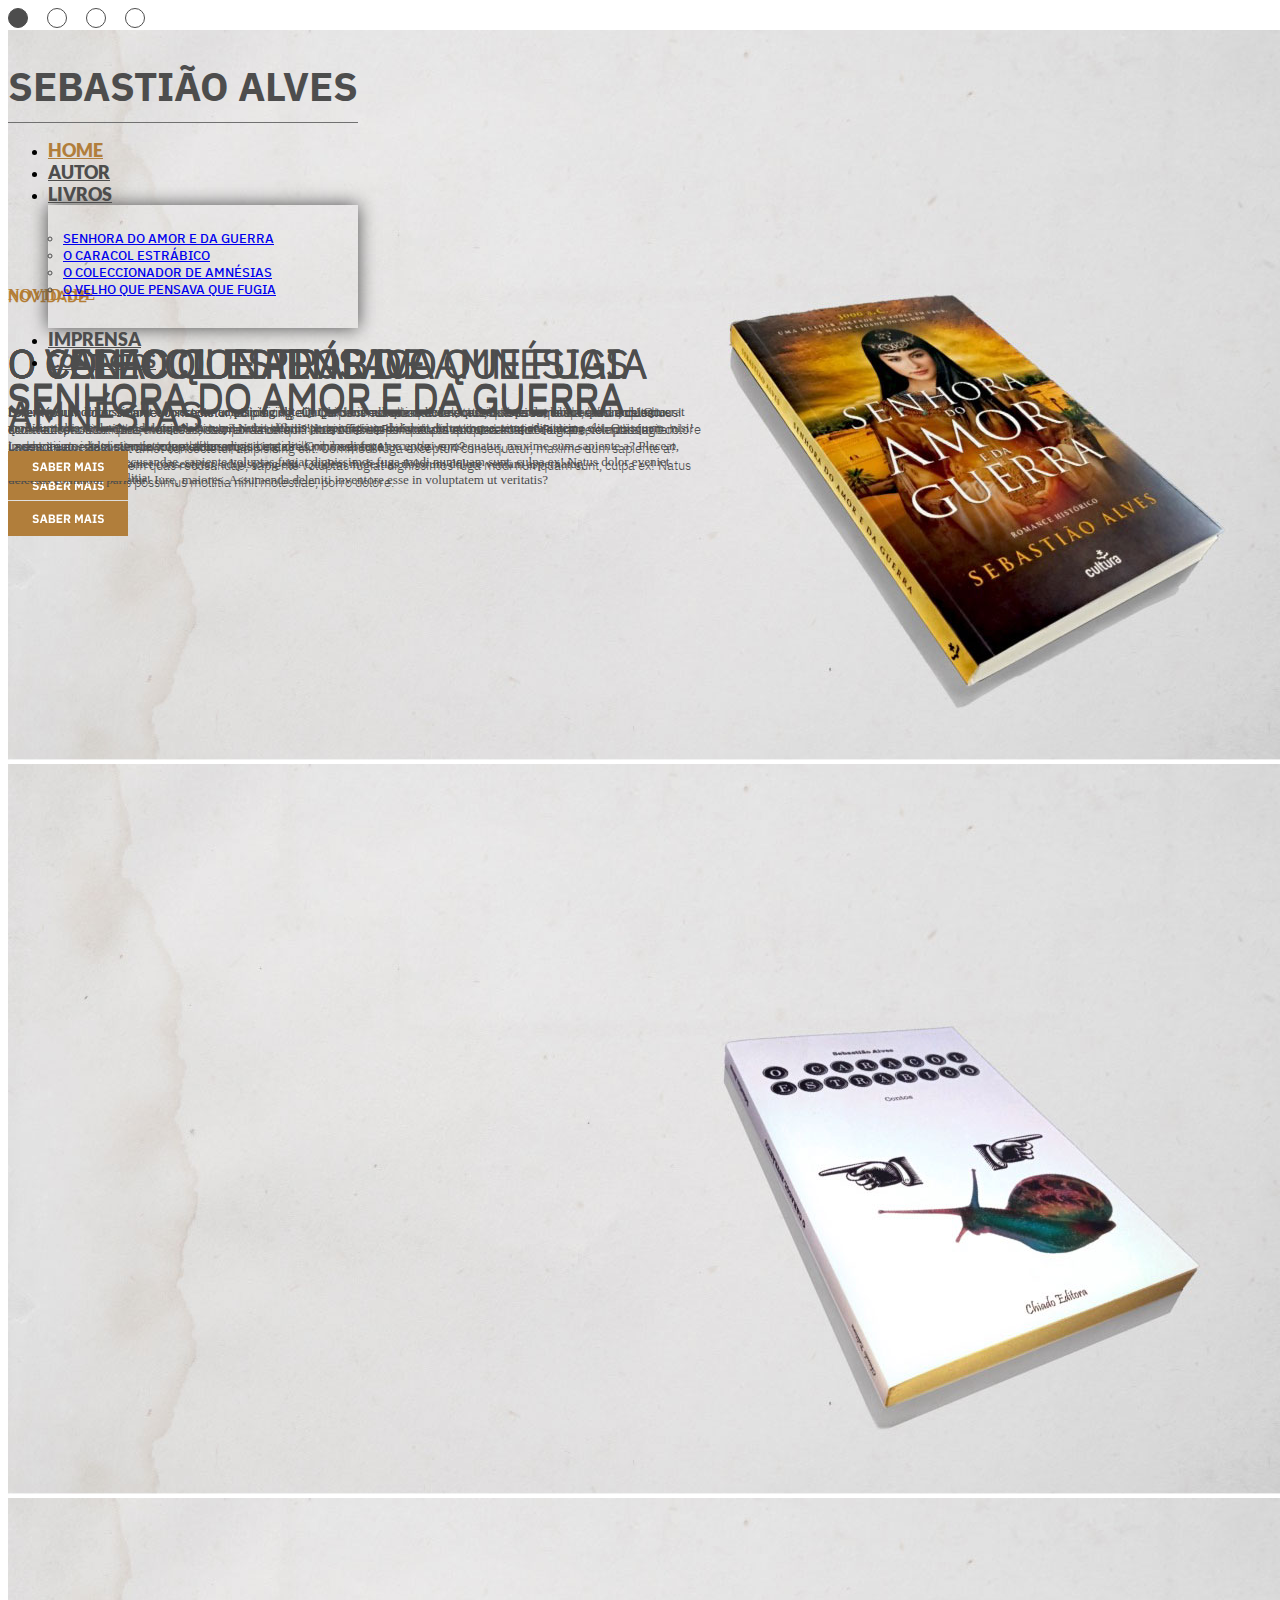
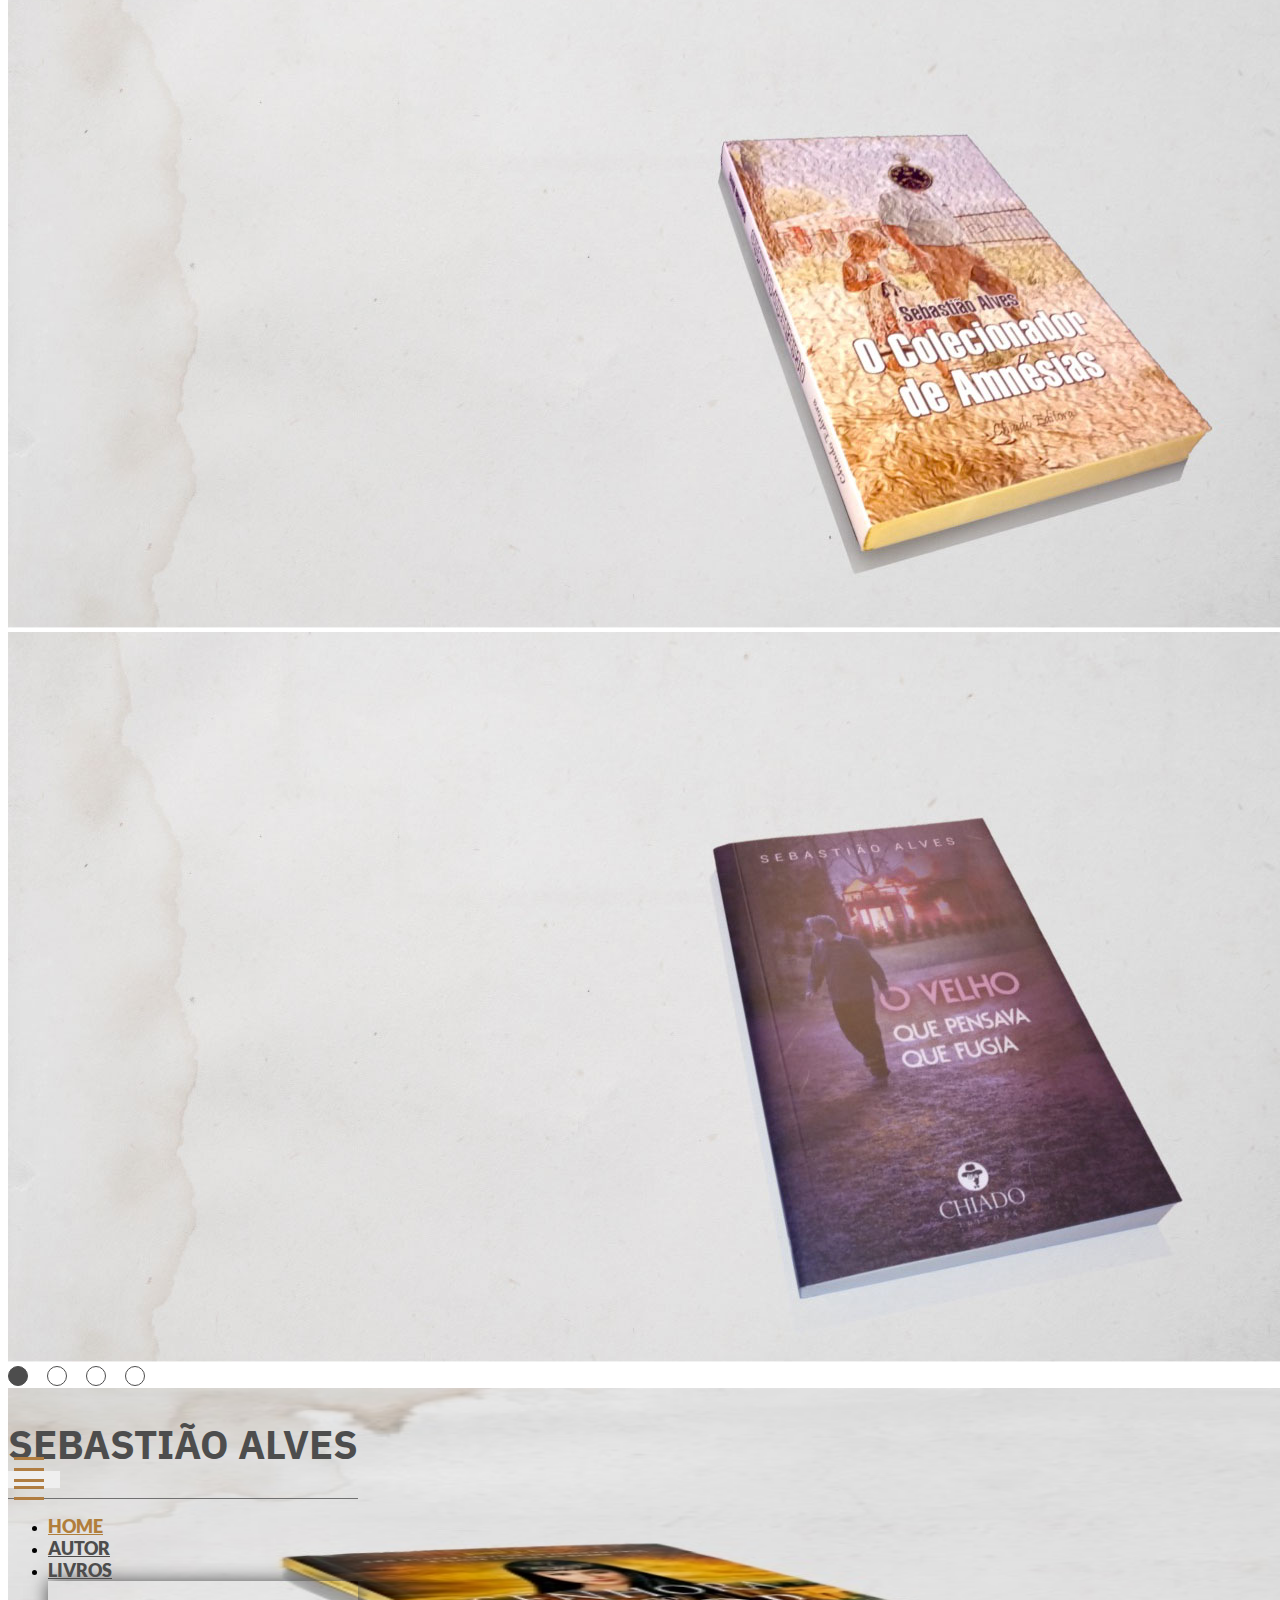
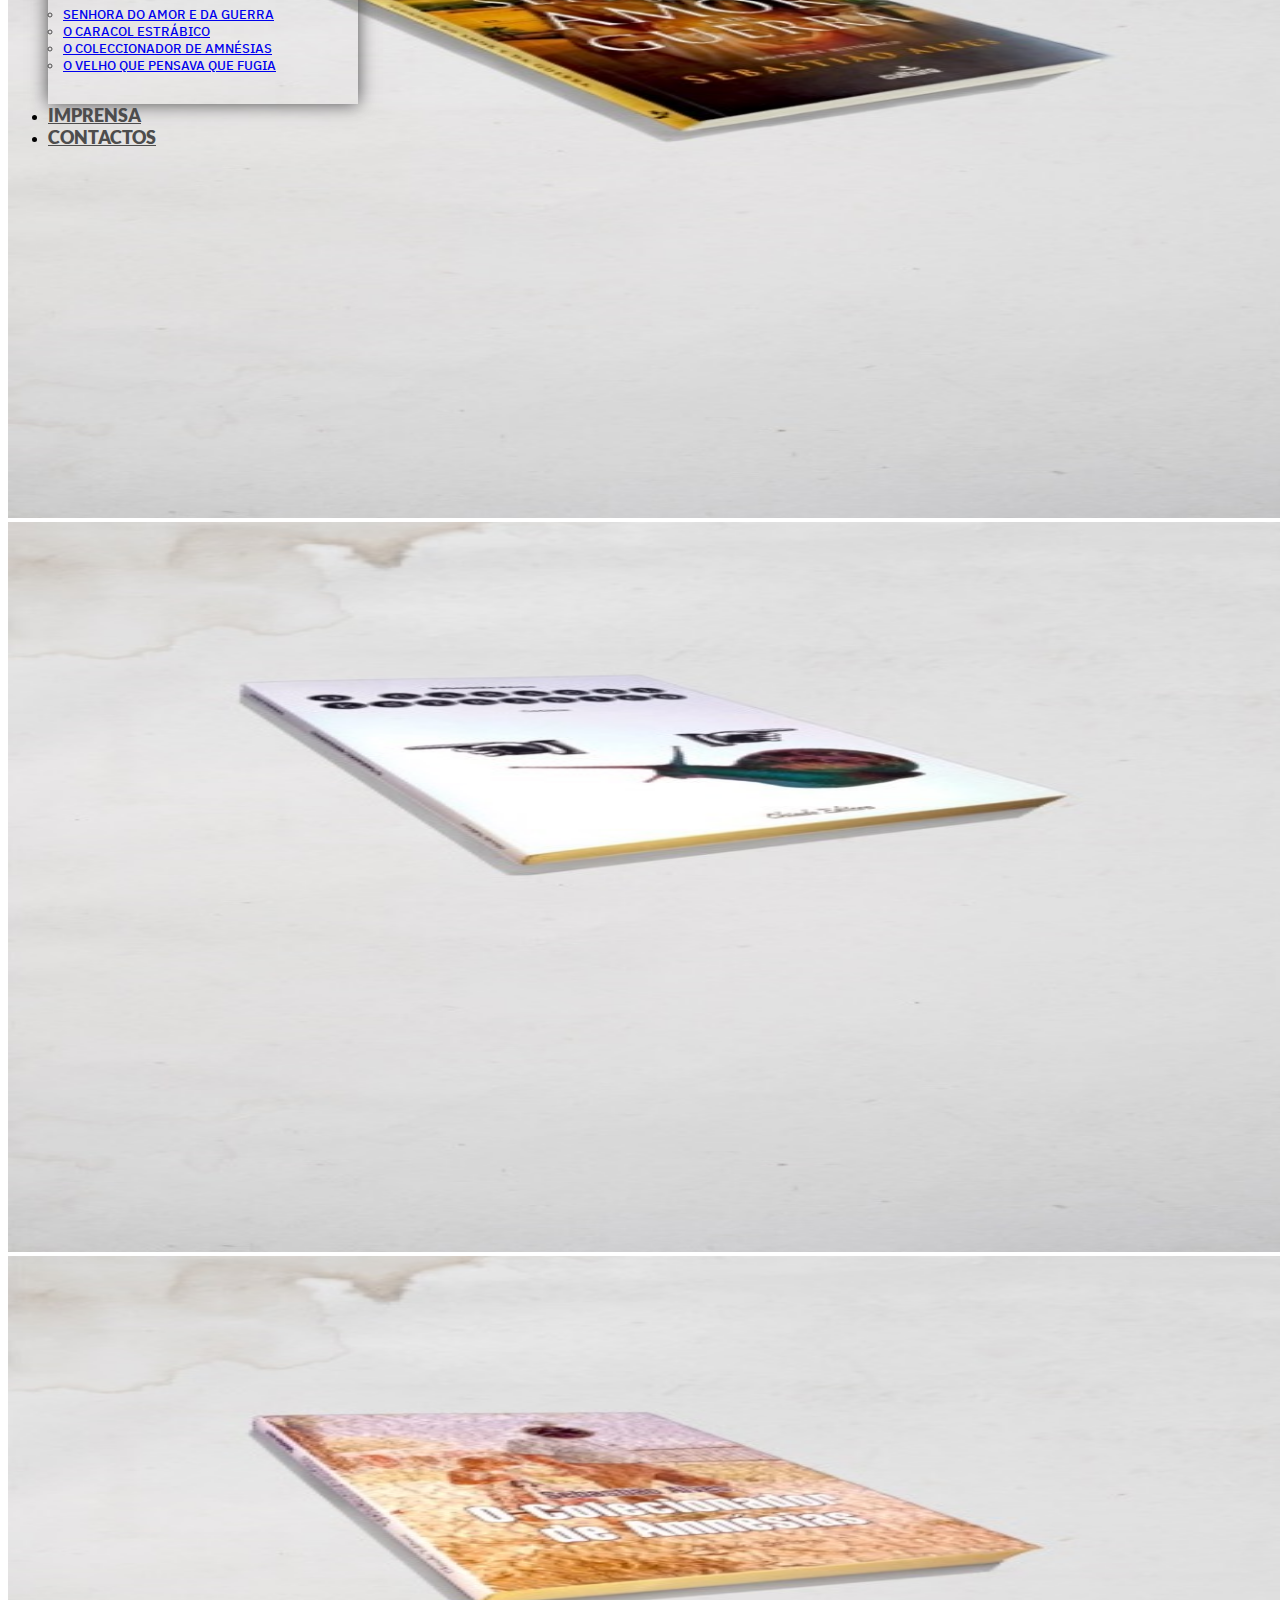
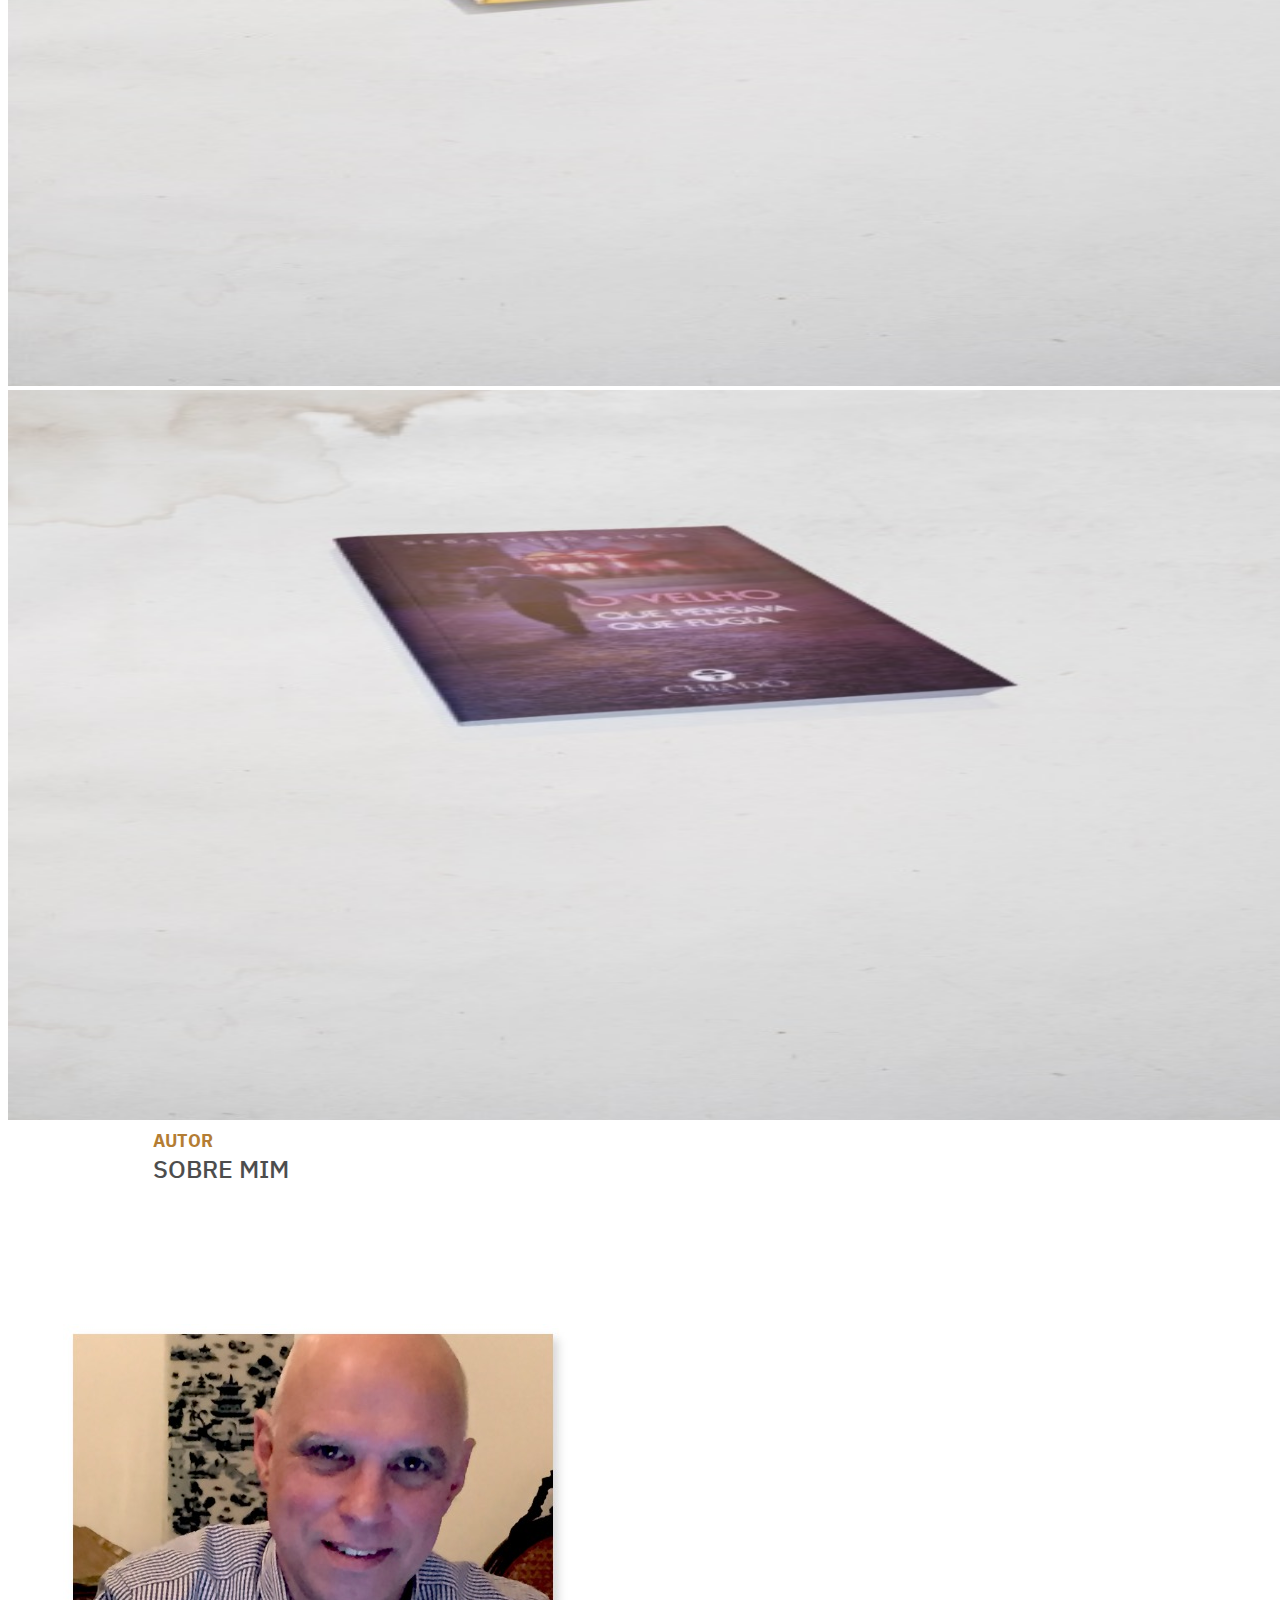
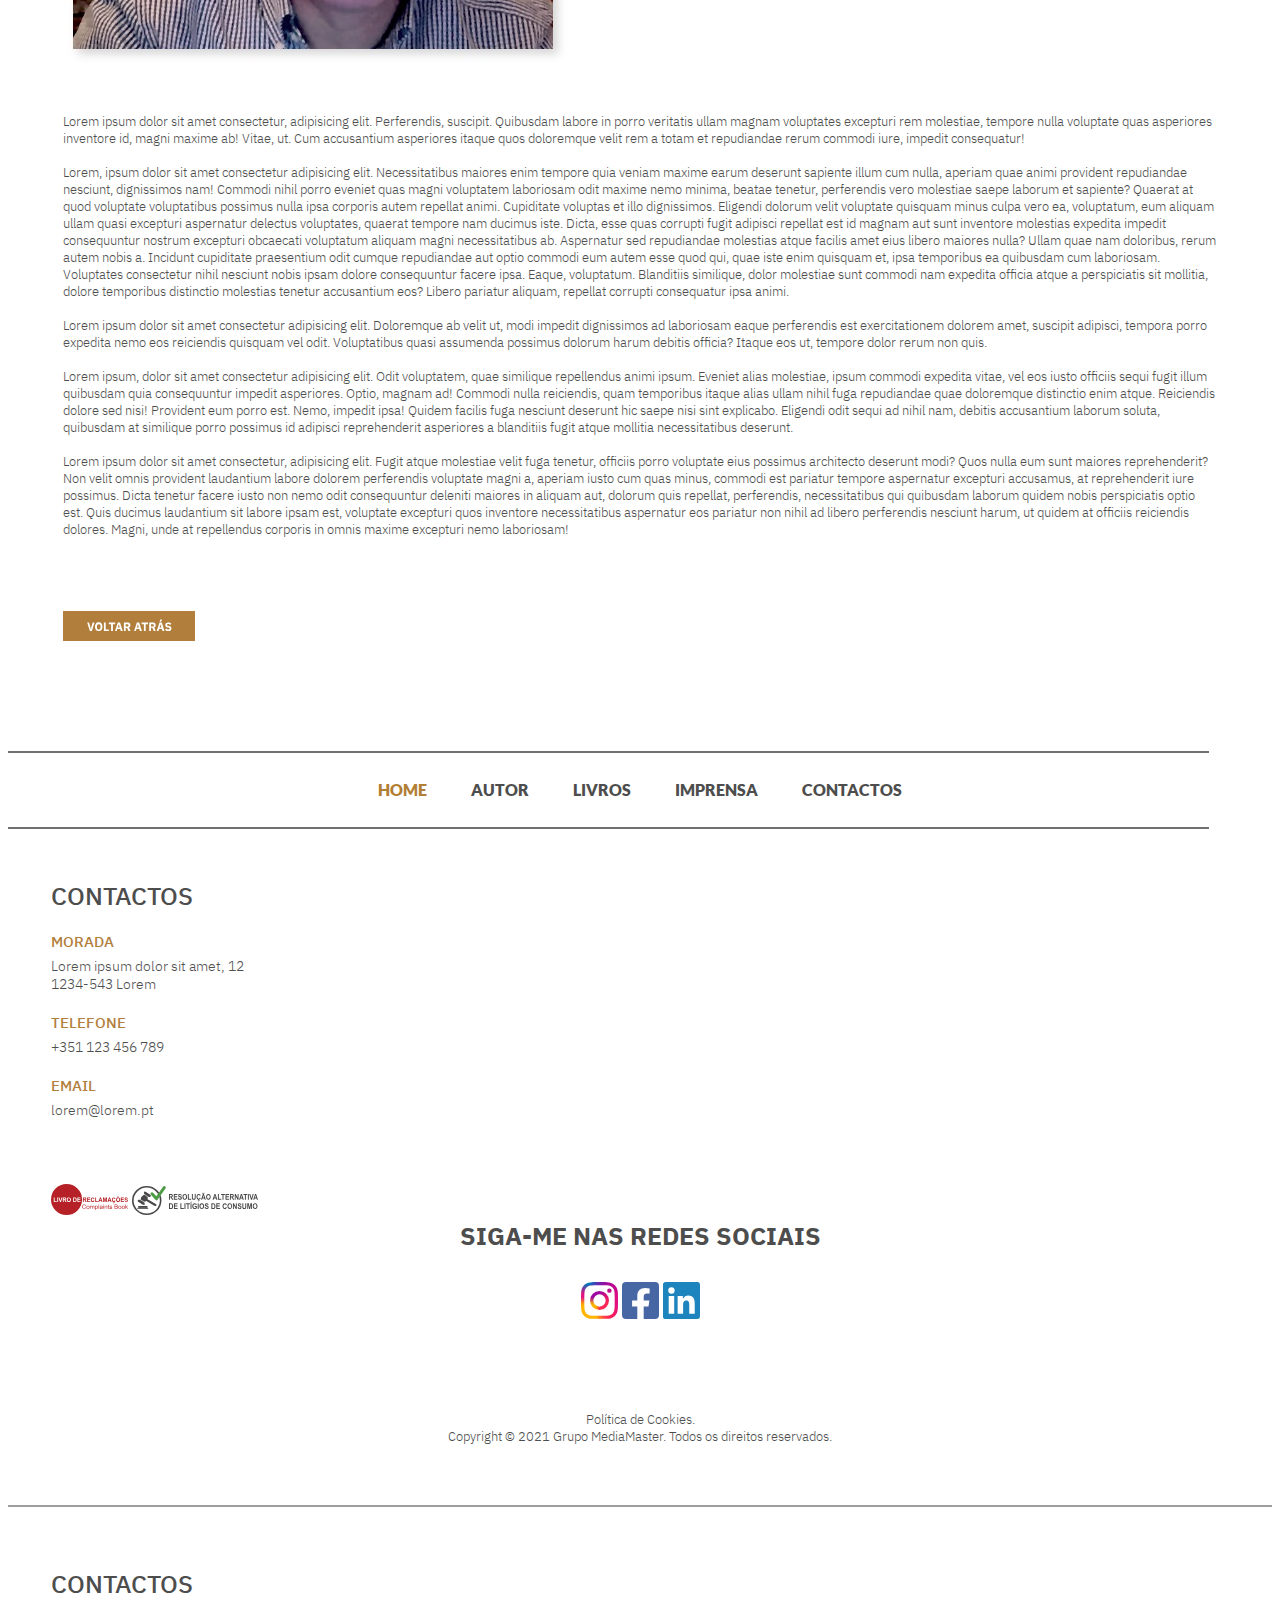
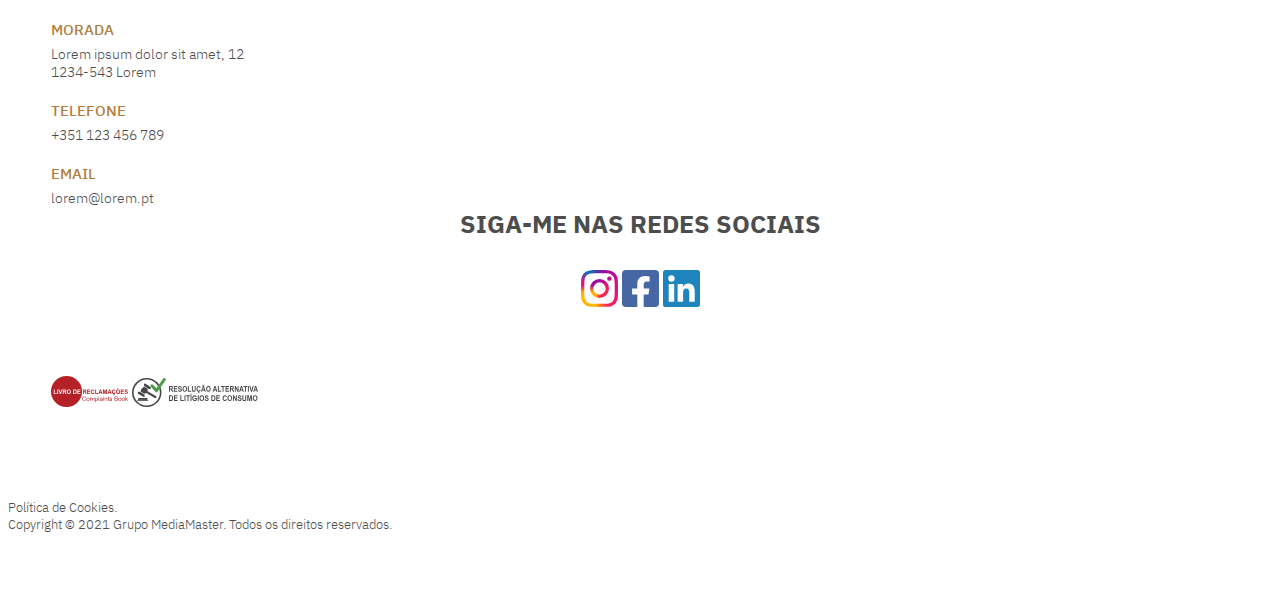
==== commit ad6bcc08: "26/04/2023" ====
--- a/autor.html
+++ b/autor.html
@@ -16,37 +16,35 @@
 
         <!-- CSS -->
         <link rel="stylesheet" href="css/base.css">
-        <link rel="stylesheet" href="css/autor_desktop.css">
+        <link rel="stylesheet" href="css/autor.css">
     </head>
 
     <body>
         <!-- CABEÇALHO  -->
-
-        <header class="container-fluid">
+        <header class="container-fluid px-0 w-auto">
             <!-- TITULO -->
-
-            <div class="row w-100" id="topo">
-
-                <div class="cabecalho-titulo col-12 d-flex justify-content-center">
-
-                    <div class="row">Sebastião Alves</div>
-
-                </div>
+            <!--DESKTOP-->
+            <div class="row w-100 mx-auto d-none d-sm-block" id="topo">
+
+
+                <div class="col-12 d-flex justify-content-center cabecalho-titulo justify-content-center mt-5">
+                    Sebastião Alves</div>
 
                 <div class="linha-cabecalho mx-auto col-11"></div>
 
+
                 <!-- BARRA DE NAVEGAÇÃO  -->
 
-                <nav class="navbar navbar-expand-md">
+                <nav class="navbar navbar-expand-sm">
                     <div class="container justify-content-center">
 
                         <div class="collapse navbar-collapse flex-grow-0" id="navbarSupportedContent">
                             <ul class="navbar-nav">
                                 <li class="nav-item">
-                                    <a class="nav-link" aria-current="page" href="index.html">Home</a>
-                                </li>
-                                <li class="nav-item">
-                                    <a class="nav-link active" href="autor.html">Autor</a>
+                                    <a class="nav-link active" aria-current="page" href="index.html">Home</a>
+                                </li>
+                                <li class="nav-item">
+                                    <a class="nav-link" href="autor.html">Autor</a>
                                 </li>
                                 <li class="nav-item dropdown">
                                     <a class="nav-link" href="#" role="button" data-bs-toggle="dropdown"
@@ -54,10 +52,11 @@
                                         Livros
                                     </a>
                                     <ul class="dropdown-menu shadow">
-                                        <li><a class="dropdown-item pb-3" href="senhora_amor_guerra.html">Senhora Do Amor e DA Guerra</a>
+                                        <li><a class="dropdown-item pb-3" href="#">Senhora Do Amor e DA Guerra</a>
                                         </li>
                                         <li><a class="dropdown-item pb-3" href="#">O Caracol Estrábico</a></li>
-                                        <li><a class="dropdown-item pb-3" href="#">O Coleccionador de Amnésias</a></li>
+                                        <li><a class="dropdown-item pb-3" href="#">O Coleccionador de Amnésias</a>
+                                        </li>
                                         <li><a class="dropdown-item" href="#">O Velho que Pensava que Fugia</a>
                                         </li>
                                     </ul>
@@ -73,11 +72,12 @@
                         </div>
                     </div>
                 </nav>
+
             </div>
 
             <!-- AREA BANNER  -->
 
-            <div id="area-banner" class="carousel slide" data-bs-ride="carousel">
+            <div id="area-banner" class="carousel slide d-none d-sm-block" data-bs-ride="carousel">
                 <div class="carousel-indicators">
                     <button type="button" data-bs-target="#area-banner" data-bs-slide-to="0" class="active"
                         aria-current="true" aria-label="Slide 1"></button>
@@ -90,9 +90,9 @@
                 </div>
                 <div class="carousel-inner">
                     <div class="carousel-item active">
-                        <img src="imgs/desktop/cabecalho1.jpg" class="d-block w-100"
+                        <img class="banner-imagem w-100" src="imgs/desktop/cabecalho1.jpg"
                             alt="Livro Senhora do Amor e da Guerra">
-                        <div class="carousel-caption d-none d-md-block">
+                        <div class="carousel-caption d-none d-sm-block">
                             <p class="banner-novidade">Novidade</p>
                             <h5 class="banner-titulo">Senhora do Amor e da Guerra</h5>
                             <p class="banner-texto">Lorem ipsum, dolor sit amet consectetur adipisicing elit. Commodi
@@ -100,17 +100,15 @@
                                 recusandae, sapiente voluptas fugiat dignissimos fuga modi numquam sunt, culpa ex! Natus
                                 dolor eveniet ducimus possimus mollitia nihil molestiae, porro dolore.</p>
                             <div class="banner-sabermais">
-                                <a href="...">
-                                    <img class="btn-sabermais-img" src="imgs/desktop/sabermais1.svg"
-                                        alt="Botão Saber Mais">
-                                </a>
+                                <button class="btn-sabermais"></button>
                             </div>
                         </div>
 
                     </div>
                     <div class="carousel-item">
-                        <img src="imgs/desktop/cabecalho2.jpg" class="d-block w-100" alt="Livro O Caracol Estrábico">
-                        <div class="carousel-caption d-none d-md-block">
+                        <img class="banner-imagem w-100" src="imgs/desktop/cabecalho2.jpg"
+                            alt="Livro O Caracol Estrábico">
+                        <div class="carousel-caption d-none d-sm-block">
                             <h5 class="banner-titulo">O Caracol Estrábico</h5>
                             <p class="banner-texto">Lorem ipsum dolor sit amet consectetur adipisicing elit. Qui ducimus
                                 ullam eos necessitatibus sequi aut enim accusamus! Quaerat vero eum quos eveniet nisi
@@ -118,43 +116,168 @@
                                 aperiam cum cumque laborum.</p>
                             <div class="banner-sabermais">
                                 <a href="Saber Mais - ">
-                                    <img class="btn-sabermais-img" src="imgs/desktop/sabermais1.svg"
-                                        alt="Botão Saber Mais">
+                                    <button class="btn-sabermais"></button>
                                 </a>
                             </div>
                         </div>
                     </div>
                     <div class="carousel-item">
-                        <img src="imgs/desktop/cabecalho3.jpg" class="d-block w-100"
+                        <img class="banner-imagem w-100" src="imgs/desktop/cabecalho3.jpg"
                             alt="Livro O Coleccionador de Amnésias">
-                        <div class="carousel-caption d-none d-md-block">
+                        <div class="carousel-caption d-none d-sm-block">
                             <h5 class="banner-titulo">O Coleccionador de Amnésias</h5>
                             <p class="banner-texto">Lorem ipsum dolor sit amet consectetur, adipisicing elit. Quidem
                                 molestias dolorum dolore veniam aspernatur, delectus commodi pariatur! Iure, maiores.
                                 Assumenda deleniti inventore esse in voluptatem ut veritatis? Fugiat reiciendis fugit
                                 dolore unde pariatur assumenda voluptatibus quas beatae illum, inventore!</p>
                             <div class="banner-sabermais">
-                                <a href="Saber Mais - ">
-                                    <img class="btn-sabermais-img" src="imgs/desktop/sabermais1.svg"
-                                        alt="Botão Saber Mais">
-                                </a>
+                                <button class="btn-sabermais"></button>
                             </div>
                         </div>
                     </div>
                     <div class="carousel-item">
-                        <img src="imgs/desktop/cabecalho4.jpg" class="d-block w-100"
+                        <img class="banner-imagem w-100" src="imgs/desktop/cabecalho4.jpg"
                             alt="Livro O Velho que Pensava que Fugia">
-                        <div class="carousel-caption d-none d-md-block">
+                        <div class="carousel-caption d-none d-sm-block">
                             <h5 class="banner-titulo">O Velho que Pensava que Fugia</h5>
                             <p class="banner-texto">Lorem ipsum dolor sit amet consectetur adipisicing elit. Corporis
                                 est cumque delectus, quis assumenda, labore quod architecto mollitia nobis molestias,
                                 dolorem laborum? Nobis debitis perspiciatis quibusdam doloremque, tempora autem.
                                 Laudantium, iste distinctio totam doloremque maiores nihil aspernatur unde vero?</p>
                             <div class="banner-sabermais">
-                                <a href="Saber Mais - ">
-                                    <img class="btn-sabermais-img" src="imgs/desktop/sabermais1.svg"
-                                        alt="Botão Saber Mais">
-                                </a>
+                                <button class="btn-sabermais"></button>
+                            </div>
+                        </div>
+                    </div>
+                </div>
+
+            </div>
+
+
+            <!--MOBILE-->
+
+            <div class="row w-100 mx-auto d-block d-sm-none " id="topo">
+
+                <!-- BARRA DE NAVEGAÇÃO  -->
+
+                <nav class="navbar mt-4">
+                    <div class="container-fluid px-0">
+                        <div class="t1 ms-4 cabecalho-titulo">Sebastião Alves</div>
+
+                        <button class="navbar-toggler" type="button" data-bs-toggle="collapse"
+                            data-bs-target="#navbarMobile" aria-controls="navbarMobile" aria-expanded="false"
+                            aria-label="Toggle navigation">
+                            <span class="navbar-toggler-icon"></span>
+                        </button>
+
+                        <div class="linha-cabecalho mx-auto col-11"></div>
+
+                        <div class="collapse navbar-collapse" id="navbarMobile">
+                            <ul id="navbar-nav-mobile" class="navbar-nav bg-light">
+                                <li class="nav-item">
+                                    <a class="nav-link active" aria-current="page" href="home_mobile.html">Home</a>
+                                </li>
+                                <li class="nav-item">
+                                    <a class="nav-link" href="#">Autor</a>
+                                </li>
+                                <li class="nav-item dropdown">
+                                    <a class="nav-link" href="#" role="button" data-bs-toggle="dropdown"
+                                        aria-expanded="false" onclick="style">
+                                        Livros
+                                    </a>
+                                    <ul class="dropdown-menu my-4 shadow">
+                                        <li><a class="dropdown-item pb-2" href="#">Senhora Do Amor e DA
+                                                Guerra</a>
+                                        </li>
+                                        <li><a class="dropdown-item pb-2" href="#">O Caracol Estrábico</a></li>
+                                        <li><a class="dropdown-item pb-2" href="#">O Coleccionador de
+                                                Amnésias</a></li>
+                                        <li><a class="dropdown-item" href="#">O Velho que Pensava que Fugia</a>
+                                        </li>
+                                    </ul>
+                                </li>
+                                <li class="nav-item">
+                                    <a class="nav-link" href="imprensa.html">Imprensa</a>
+                                </li>
+                                <li class="nav-item">
+                                    <a class="nav-link" href="contactos.html">Contactos</a>
+                                </li>
+
+                            </ul>
+                        </div>
+                    </div>
+                </nav>
+
+
+
+            </div>
+
+            <!-- AREA BANNER  -->
+
+            <div id="area-banner-mobile" class="carousel slide d-block d-sm-none" data-bs-ride="carousel">
+                <div class="carousel-indicators">
+                    <button type="button" data-bs-target="#area-banner-mobile" data-bs-slide-to="0" class="active"
+                        aria-current="true" aria-label="Slide 1"></button>
+                    <button type="button" data-bs-target="#area-banner-mobile" data-bs-slide-to="1"
+                        aria-label="Slide 2"></button>
+                    <button type="button" data-bs-target="#area-banner-mobile" data-bs-slide-to="2"
+                        aria-label="Slide 3"></button>
+                    <button type="button" data-bs-target="#area-banner-mobile" data-bs-slide-to="3"
+                        aria-label="Slide 4"></button>
+                </div>
+                <div class="carousel-inner">
+                    <div class="carousel-item active">
+                        <img class="banner-imagem" src="imgs/mobile/cabecalho1.jpg"
+                            alt="Livro Senhora do Amor e da Guerra">
+                        <div class="carousel-caption">
+                            <p class="banner-novidade">Novidade</p>
+                            <h5 class="banner-titulo">Senhora do Amor e da Guerra</h5>
+                            <p class="banner-texto">Lorem ipsum, dolor sit amet consectetur adipisicing elit. Commodi
+                                fuga excepturi consequatur, maxime eum sapiente a? Placeat, temporibus rem quas
+                                recusandae, sapiente voluptas fugiat dignissimos fuga modi numquam sunt, culpa ex! Natus
+                                dolor eveniet ducimus possimus mollitia.</p>
+                            <div class="banner-sabermais">
+                                <button class="btn-sabermais"></button>
+                            </div>
+                        </div>
+
+                    </div>
+                    <div class="carousel-item">
+                        <img class="banner-imagem" src="imgs/mobile/cabecalho2.jpg" alt="Livro O Caracol Estrábico">
+                        <div class="carousel-caption">
+                            <h5 class="banner-titulo">O Caracol Estrábico</h5>
+                            <p class="banner-texto">Lorem ipsum dolor sit amet consectetur adipisicing elit. Qui ducimus
+                                ullam eos necessitatibus sequi aut enim accusamus! Quaerat vero eum quos eveniet nisi
+                                tempora non qui natus officiis! Lorem ipsum dolor sit, amet consectetur adipisicing
+                                elit. Quisquam, nisi!</p>
+                            <div class="banner-sabermais">
+                                <button class="btn-sabermais"></button>
+                            </div>
+                        </div>
+                    </div>
+                    <div class="carousel-item">
+                        <img class="banner-imagem" src="imgs/mobile/cabecalho3.jpg"
+                            alt="Livro O Coleccionador de Amnésias">
+                        <div class="carousel-caption">
+                            <h5 class="banner-titulo">O Coleccionador de Amnésias</h5>
+                            <p class="banner-texto">Lorem ipsum dolor sit amet consectetur, adipisicing elit. Quidem
+                                molestias dolorum dolore veniam aspernatur, delectus commodi pariatur! Iure, maiores.
+                                Assumenda deleniti inventore esse in voluptatem ut veritatis?</p>
+                            <div class="banner-sabermais">
+                                <button class="btn-sabermais"></button>
+                            </div>
+                        </div>
+                    </div>
+                    <div class="carousel-item">
+                        <img class="banner-imagem" src="imgs/mobile/cabecalho4.jpg"
+                            alt="Livro O Velho que Pensava que Fugia">
+                        <div class="carousel-caption">
+                            <h5 class="banner-titulo">O Velho que Pensava que Fugia</h5>
+                            <p class="banner-texto">Lorem ipsum dolor sit amet consectetur adipisicing elit. Corporis
+                                est cumque delectus, quis assumenda, labore quod architecto mollitia nobis molestias,
+                                dolorem laborum? Nobis debitis perspiciatis quibusdam doloremque, tempora autem.</p>
+                            <div class="banner-sabermais">
+                                <button class="btn-sabermais"></button>
                             </div>
                         </div>
                     </div>
@@ -162,6 +285,7 @@
 
             </div>
         </header>
+
 
         <!-- AREA MAIN -->
 
@@ -186,18 +310,62 @@
 
                     <div class="col-12">
 
-                        <img class="d-block m-auto" id="fotografia-autor" src="imgs/desktop/conteudo.jpg" alt="Fotografia Sebastião Alves">
+                        <img class="d-block m-auto" id="fotografia-autor" src="imgs/desktop/conteudo.jpg"
+                            alt="Fotografia Sebastião Alves">
 
                         <p class="p paragrafo">
-                            Lorem ipsum dolor sit amet consectetur, adipisicing elit. Perferendis, suscipit. Quibusdam labore in porro veritatis ullam magnam voluptates excepturi rem molestiae, tempore nulla voluptate quas asperiores inventore id, magni maxime ab! Vitae, ut. Cum accusantium asperiores itaque quos doloremque velit rem a totam et repudiandae rerum commodi iure, impedit consequatur! 
+                            Lorem ipsum dolor sit amet consectetur, adipisicing elit. Perferendis, suscipit. Quibusdam
+                            labore in porro veritatis ullam magnam voluptates excepturi rem molestiae, tempore nulla
+                            voluptate quas asperiores inventore id, magni maxime ab! Vitae, ut. Cum accusantium
+                            asperiores itaque quos doloremque velit rem a totam et repudiandae rerum commodi iure,
+                            impedit consequatur!
                             <br><br>
-                            Lorem, ipsum dolor sit amet consectetur adipisicing elit. Necessitatibus maiores enim tempore quia veniam maxime earum deserunt sapiente illum cum nulla, aperiam quae animi provident repudiandae nesciunt, dignissimos nam! Commodi nihil porro eveniet quas magni voluptatem laboriosam odit maxime nemo minima, beatae tenetur, perferendis vero molestiae saepe laborum et sapiente? Quaerat at quod voluptate voluptatibus possimus nulla ipsa corporis autem repellat animi. Cupiditate voluptas et illo dignissimos. Eligendi dolorum velit voluptate quisquam minus culpa vero ea, voluptatum, eum aliquam ullam quasi excepturi aspernatur delectus voluptates, quaerat tempore nam ducimus iste. Dicta, esse quas corrupti fugit adipisci repellat est id magnam aut sunt inventore molestias expedita impedit consequuntur nostrum excepturi obcaecati voluptatum aliquam magni necessitatibus ab. Aspernatur sed repudiandae molestias atque facilis amet eius libero maiores nulla? Ullam quae nam doloribus, rerum autem nobis a. Incidunt cupiditate praesentium odit cumque repudiandae aut optio commodi eum autem esse quod qui, quae iste enim quisquam et, ipsa temporibus ea quibusdam cum laboriosam. Voluptates consectetur nihil nesciunt nobis ipsam dolore consequuntur facere ipsa. Eaque, voluptatum. Blanditiis similique, dolor molestiae sunt commodi nam expedita officia atque a perspiciatis sit mollitia, dolore temporibus distinctio molestias tenetur accusantium eos? Libero pariatur aliquam, repellat corrupti consequatur ipsa animi.
+                            Lorem, ipsum dolor sit amet consectetur adipisicing elit. Necessitatibus maiores enim
+                            tempore quia veniam maxime earum deserunt sapiente illum cum nulla, aperiam quae animi
+                            provident repudiandae nesciunt, dignissimos nam! Commodi nihil porro eveniet quas magni
+                            voluptatem laboriosam odit maxime nemo minima, beatae tenetur, perferendis vero molestiae
+                            saepe laborum et sapiente? Quaerat at quod voluptate voluptatibus possimus nulla ipsa
+                            corporis autem repellat animi. Cupiditate voluptas et illo dignissimos. Eligendi dolorum
+                            velit voluptate quisquam minus culpa vero ea, voluptatum, eum aliquam ullam quasi excepturi
+                            aspernatur delectus voluptates, quaerat tempore nam ducimus iste. Dicta, esse quas corrupti
+                            fugit adipisci repellat est id magnam aut sunt inventore molestias expedita impedit
+                            consequuntur nostrum excepturi obcaecati voluptatum aliquam magni necessitatibus ab.
+                            Aspernatur sed repudiandae molestias atque facilis amet eius libero maiores nulla? Ullam
+                            quae nam doloribus, rerum autem nobis a. Incidunt cupiditate praesentium odit cumque
+                            repudiandae aut optio commodi eum autem esse quod qui, quae iste enim quisquam et, ipsa
+                            temporibus ea quibusdam cum laboriosam. Voluptates consectetur nihil nesciunt nobis ipsam
+                            dolore consequuntur facere ipsa. Eaque, voluptatum. Blanditiis similique, dolor molestiae
+                            sunt commodi nam expedita officia atque a perspiciatis sit mollitia, dolore temporibus
+                            distinctio molestias tenetur accusantium eos? Libero pariatur aliquam, repellat corrupti
+                            consequatur ipsa animi.
                             <br><br>
-                            Lorem ipsum dolor sit amet consectetur adipisicing elit. Doloremque ab velit ut, modi impedit dignissimos ad laboriosam eaque perferendis est exercitationem dolorem amet, suscipit adipisci, tempora porro expedita nemo eos reiciendis quisquam vel odit. Voluptatibus quasi assumenda possimus dolorum harum debitis officia? Itaque eos ut, tempore dolor rerum non quis.
+                            Lorem ipsum dolor sit amet consectetur adipisicing elit. Doloremque ab velit ut, modi
+                            impedit dignissimos ad laboriosam eaque perferendis est exercitationem dolorem amet,
+                            suscipit adipisci, tempora porro expedita nemo eos reiciendis quisquam vel odit.
+                            Voluptatibus quasi assumenda possimus dolorum harum debitis officia? Itaque eos ut, tempore
+                            dolor rerum non quis.
                             <br><br>
-                            Lorem ipsum, dolor sit amet consectetur adipisicing elit. Odit voluptatem, quae similique repellendus animi ipsum. Eveniet alias molestiae, ipsum commodi expedita vitae, vel eos iusto officiis sequi fugit illum quibusdam quia consequuntur impedit asperiores. Optio, magnam ad! Commodi nulla reiciendis, quam temporibus itaque alias ullam nihil fuga repudiandae quae doloremque distinctio enim atque. Reiciendis dolore sed nisi! Provident eum porro est. Nemo, impedit ipsa! Quidem facilis fuga nesciunt deserunt hic saepe nisi sint explicabo. Eligendi odit sequi ad nihil nam, debitis accusantium laborum soluta, quibusdam at similique porro possimus id adipisci reprehenderit asperiores a blanditiis fugit atque mollitia necessitatibus deserunt.
+                            Lorem ipsum, dolor sit amet consectetur adipisicing elit. Odit voluptatem, quae similique
+                            repellendus animi ipsum. Eveniet alias molestiae, ipsum commodi expedita vitae, vel eos
+                            iusto officiis sequi fugit illum quibusdam quia consequuntur impedit asperiores. Optio,
+                            magnam ad! Commodi nulla reiciendis, quam temporibus itaque alias ullam nihil fuga
+                            repudiandae quae doloremque distinctio enim atque. Reiciendis dolore sed nisi! Provident eum
+                            porro est. Nemo, impedit ipsa! Quidem facilis fuga nesciunt deserunt hic saepe nisi sint
+                            explicabo. Eligendi odit sequi ad nihil nam, debitis accusantium laborum soluta, quibusdam
+                            at similique porro possimus id adipisci reprehenderit asperiores a blanditiis fugit atque
+                            mollitia necessitatibus deserunt.
                             <br><br>
-                            Lorem ipsum dolor sit amet consectetur, adipisicing elit. Fugit atque molestiae velit fuga tenetur, officiis porro voluptate eius possimus architecto deserunt modi? Quos nulla eum sunt maiores reprehenderit? Non velit omnis provident laudantium labore dolorem perferendis voluptate magni a, aperiam iusto cum quas minus, commodi est pariatur tempore aspernatur excepturi accusamus, at reprehenderit iure possimus. Dicta tenetur facere iusto non nemo odit consequuntur deleniti maiores in aliquam aut, dolorum quis repellat, perferendis, necessitatibus qui quibusdam laborum quidem nobis perspiciatis optio est. Quis ducimus laudantium sit labore ipsam est, voluptate excepturi quos inventore necessitatibus aspernatur eos pariatur non nihil ad libero perferendis nesciunt harum, ut quidem at officiis reiciendis dolores. Magni, unde at repellendus corporis in omnis maxime excepturi nemo laboriosam!
+                            Lorem ipsum dolor sit amet consectetur, adipisicing elit. Fugit atque molestiae velit fuga
+                            tenetur, officiis porro voluptate eius possimus architecto deserunt modi? Quos nulla eum
+                            sunt maiores reprehenderit? Non velit omnis provident laudantium labore dolorem perferendis
+                            voluptate magni a, aperiam iusto cum quas minus, commodi est pariatur tempore aspernatur
+                            excepturi accusamus, at reprehenderit iure possimus. Dicta tenetur facere iusto non nemo
+                            odit consequuntur deleniti maiores in aliquam aut, dolorum quis repellat, perferendis,
+                            necessitatibus qui quibusdam laborum quidem nobis perspiciatis optio est. Quis ducimus
+                            laudantium sit labore ipsam est, voluptate excepturi quos inventore necessitatibus
+                            aspernatur eos pariatur non nihil ad libero perferendis nesciunt harum, ut quidem at
+                            officiis reiciendis dolores. Magni, unde at repellendus corporis in omnis maxime excepturi
+                            nemo laboriosam!
 
                         </p>
 
@@ -215,16 +383,18 @@
 
         <!-- RODAPE  -->
 
+        <!-- DESKTOP  -->
+
         <!-- BARRA DE MENUS -->
-        <div id="barra-menus" class="container-fluid">
+        <div id="barra-menus" class="container-fluid d-md-block d-none">
 
 
             <div class="linha-rodape mx-auto"></div>
 
             <div id="menu-rodape-area">
 
-                <a class="menu-rodape" href="index.html">HOME</a>
-                <a class="menu-rodape active" href="autor.html">AUTOR</a>
+                <a class="menu-rodape active" href="index.html">HOME</a>
+                <a class="menu-rodape" href="autor.html">AUTOR</a>
                 <a class="menu-rodape" href="">LIVROS</a>
                 <a class="menu-rodape" href="imprensa.html">IMPRENSA</a>
                 <a class="menu-rodape" href="contactos.html">CONTACTOS</a>
@@ -240,7 +410,7 @@
 
         <footer id="rodape-redes" class="container">
 
-            <div class="row">
+            <div class="row d-md-flex d-none">
 
                 <div class="col-7 mx-auto">
 
@@ -317,6 +487,86 @@
 
             </div>
 
+
+            <!-- MOBILE -->
+
+            <div class="linha-rodape-mobile mx-auto d-flex d-md-none mt-5"></div>
+
+            <div class="row d-flex justify-content-center text-center d-block d-md-none">
+
+                <div class="col-12 mx-auto">
+
+                    <div class="row">
+
+                        <div id="rodape-titulo" class="col-12 t1">Contactos</div>
+
+                    </div>
+
+                    <div id="rodape-contactos" class="row">
+
+                        <div id="contacto-items" class="col-12">
+                            <div class="contactos-titulo">
+                                Morada
+                            </div>
+                            <div class="contactos-texto">
+                                Lorem ipsum dolor sit amet, 12 <br>
+                                1234-543 Lorem
+                            </div>
+                        </div>
+
+                        <div id="contacto-items" class="col-12">
+                            <div class="contactos-titulo">
+                                Telefone
+                            </div>
+
+                            <div class="contactos-texto">
+                                +351 123 456 789
+                            </div>
+                        </div>
+
+                        <div id="contacto-items" class="col-12">
+                            <div class="contactos-titulo">
+                                Email
+                            </div>
+                            <div class="contactos-texto">
+                                lorem@lorem.pt
+                            </div>
+                        </div>
+                    </div>
+
+                </div>
+
+                <div class="col-12 redes-area">
+
+                    <div class="redes-titulo t1">
+                        Siga-me nas Redes Sociais
+                    </div>
+
+                    <div class="redes-icons">
+                        <a class="icon-item me-4" href=""> <img src="imgs/desktop/instagram1.svg"
+                                alt="Icon Instagram"></a>
+                        <a class="icon-item me-4" href=""> <img src="imgs/desktop/facebook1.svg"
+                                alt="Icon Facebook"></a>
+                        <a class="icon-item me-4" href=""> <img src="imgs/desktop/linkedin1.svg"
+                                alt="Icon LinkedIn"></a>
+                    </div>
+
+                </div>
+
+                <div class="reclamacoes-ralc">
+                    <a class="reclamacoes me-5" href=""> <img src="imgs/desktop/livroreclamacoes.svg"
+                            alt="Livro de Reclamações"></a>
+                    <a class="ralc" href=""> <img src="imgs/desktop/ralc.svg"
+                            alt="Resolução Alternativa de Litígios de Consumo"></a>
+                </div>
+
+                <div class="col-9 redes-copyright p">
+                    Política de Cookies.<br>
+                    Copyright &copy; 2021 Grupo MediaMaster. Todos os direitos reservados.
+                </div>
+
+            </div>
+
         </footer>
     </body>
 
--- a/css/autor.css
+++ b/css/autor.css
@@ -0,0 +1,43 @@
+/*  AREA TITULO  */
+
+#titulo-caixa{
+    background-color: white;
+    height: 130px;
+    margin-left: 90px;
+    margin-top: -45px;
+    margin-bottom: 65px;
+    position: relative;
+    z-index: 30;   
+}
+
+#titulo{
+    color: rgb(180, 125, 51);
+    font-size: 18px;
+    margin-top: 50px;
+    margin-left: 55px;
+}
+
+#subtitulo{
+    font-family: 'IBMPlexSans-Medium';
+    margin-left: 55px;   
+}
+
+/* AREA TEXTO */
+
+#area-texto{
+    padding: 0px 55px 0px 55px;
+}
+
+.paragrafo{
+    margin-top: 40px;
+}
+
+.btn-voltar-img{
+    height: 30px;
+    margin-top: 60px;
+    width: 132px;
+}
+
+.btn-voltar-img:hover{
+    filter: grayscale();
+}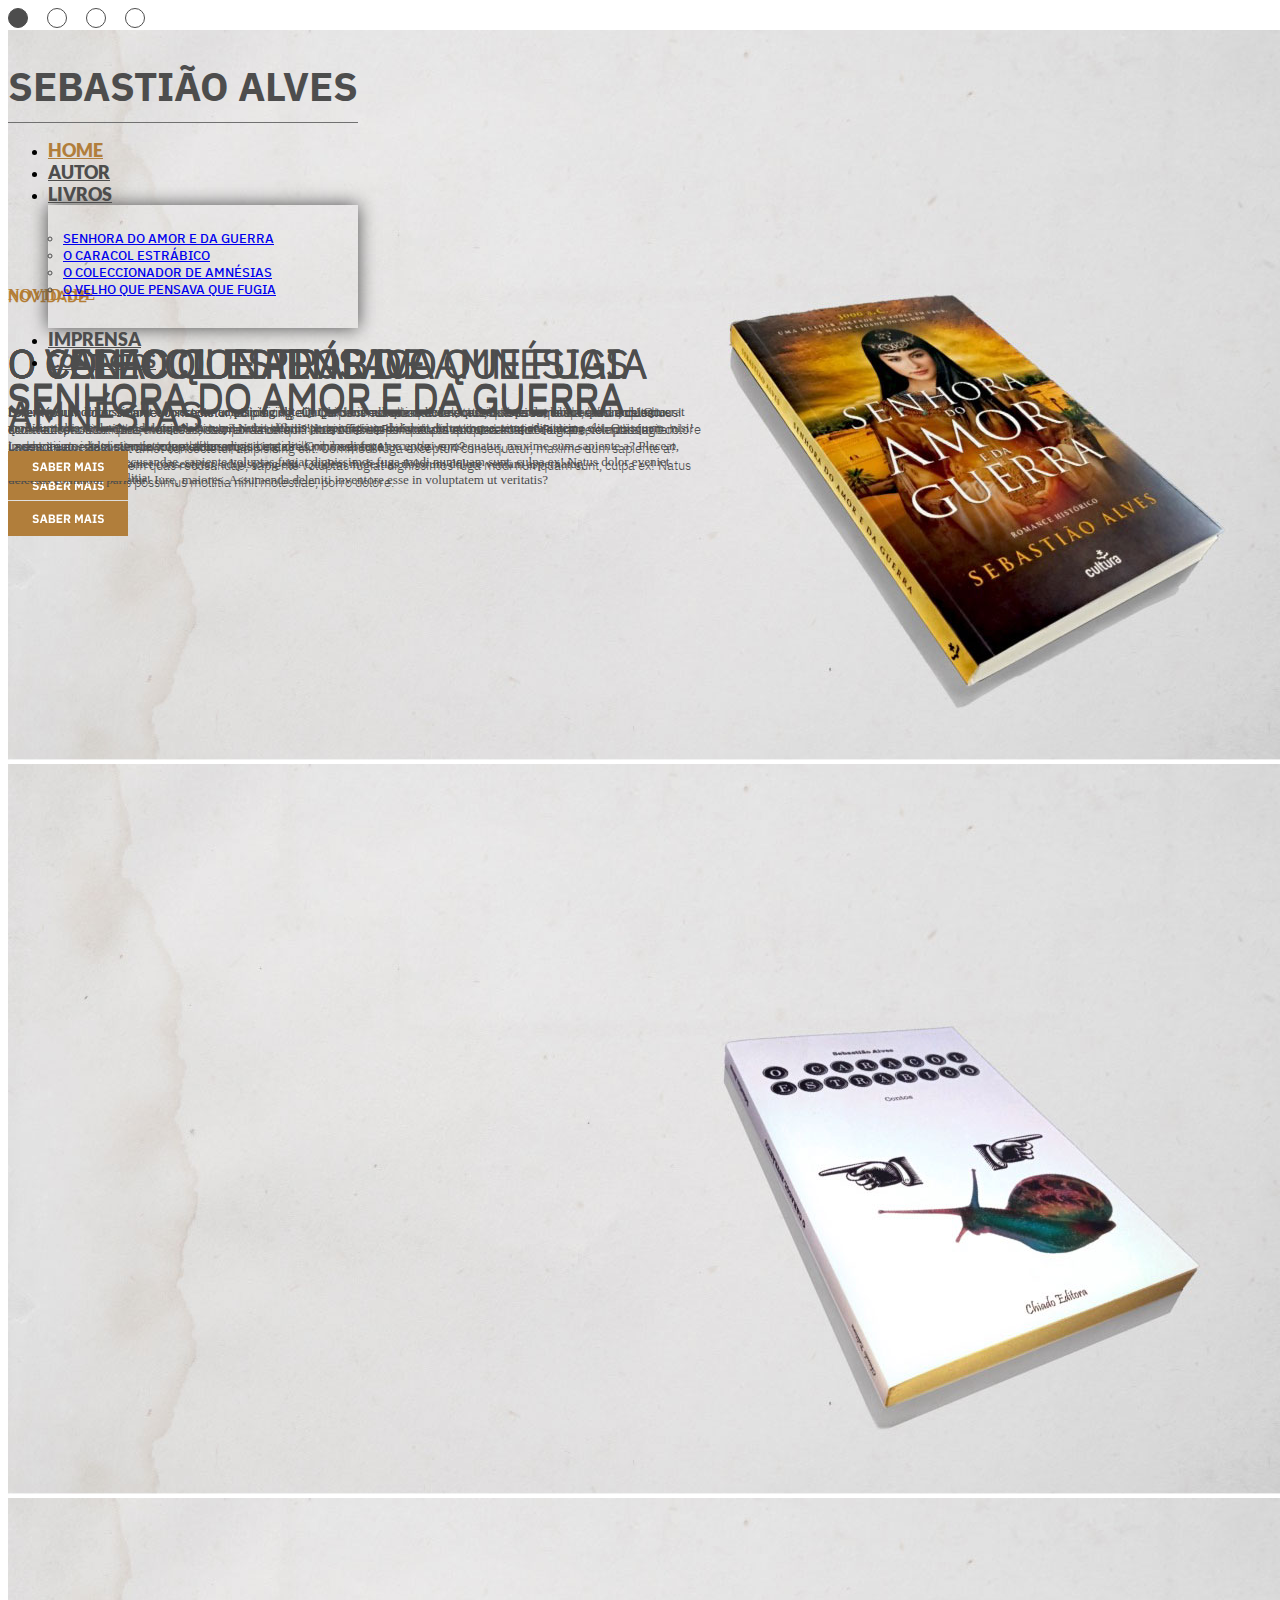
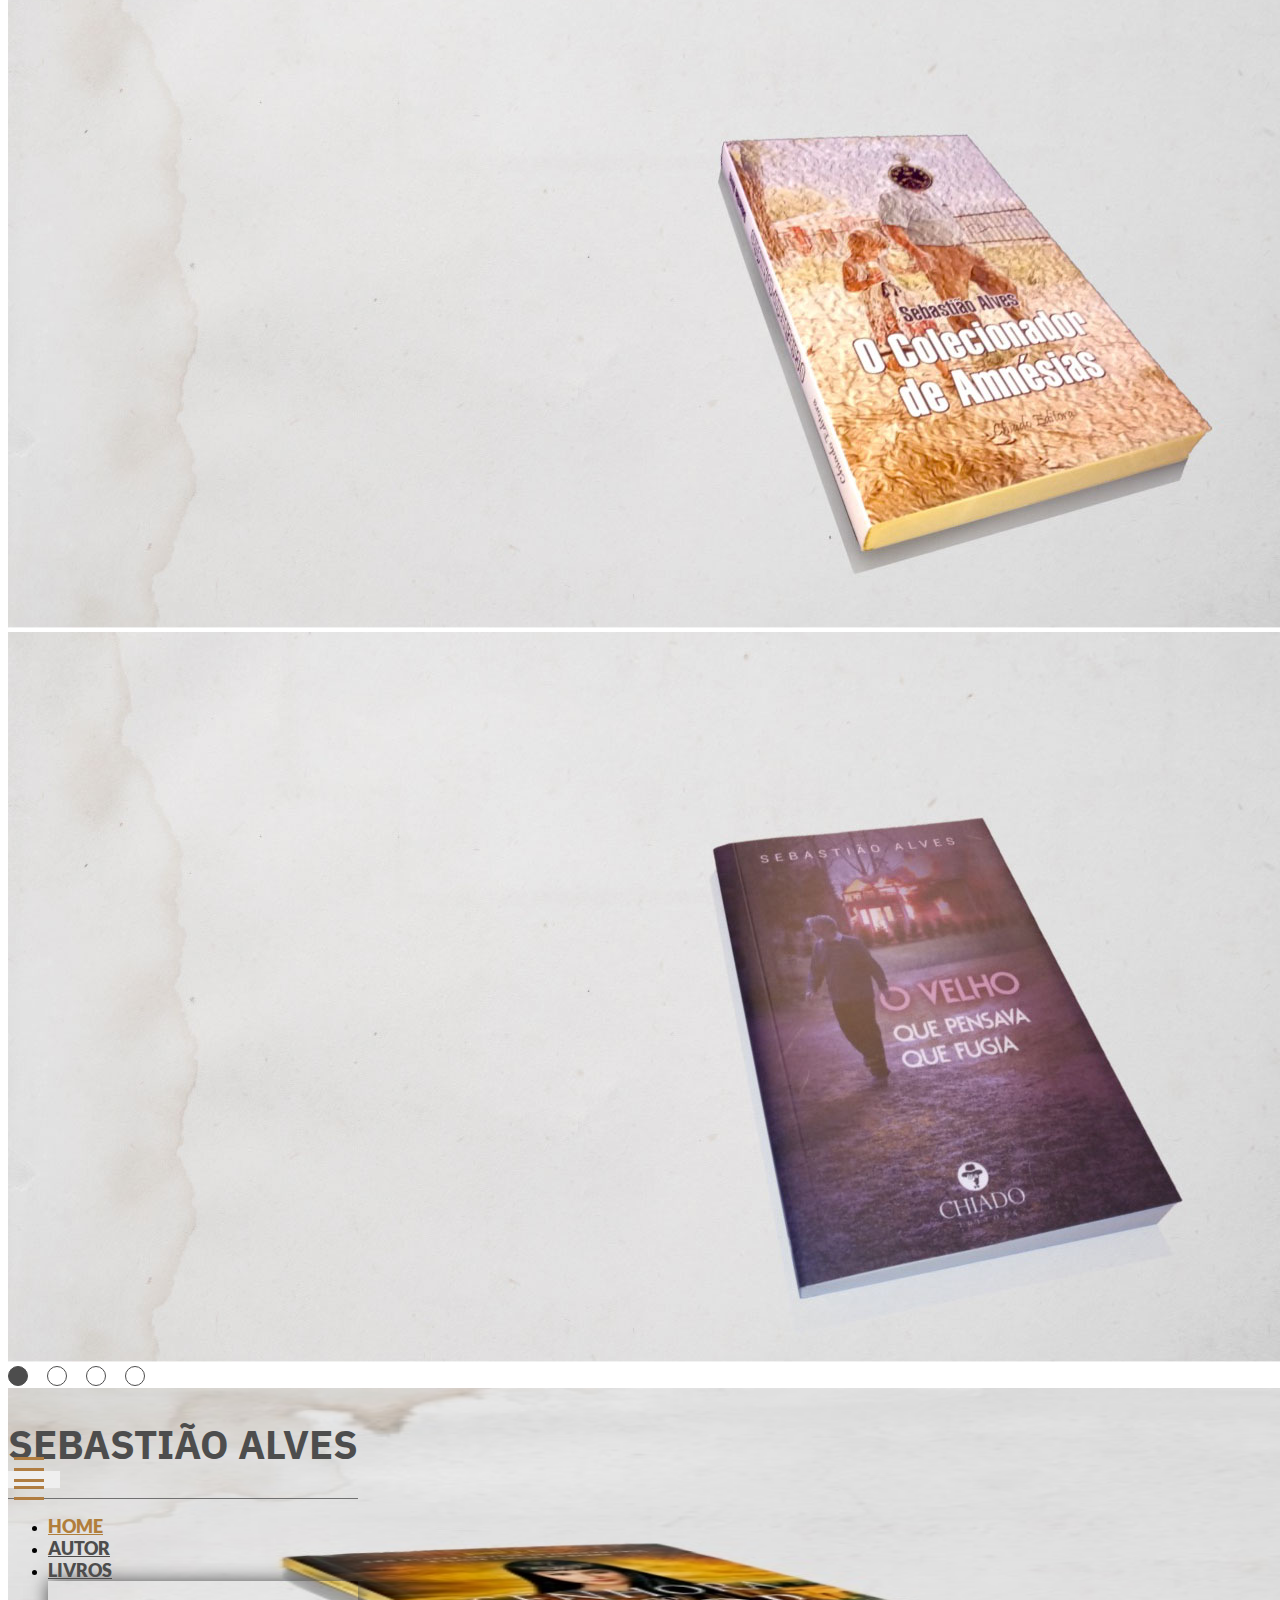
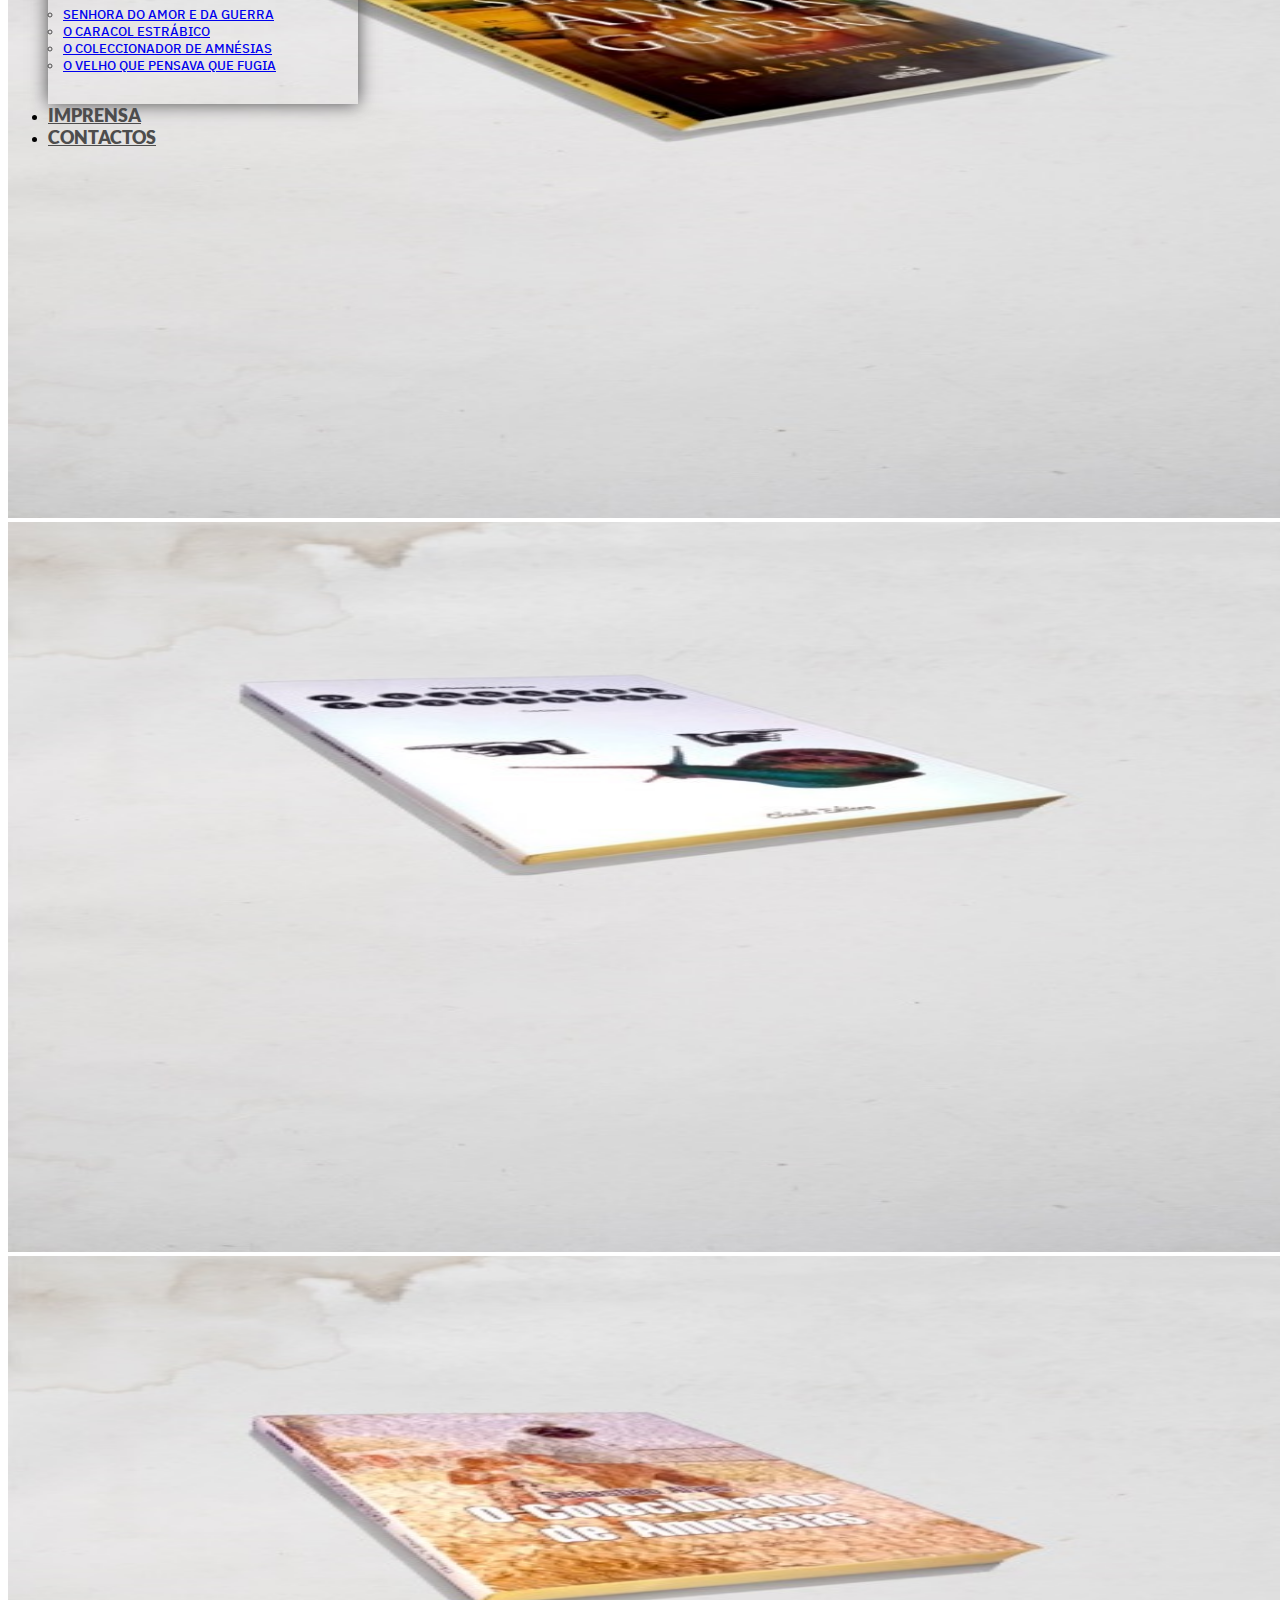
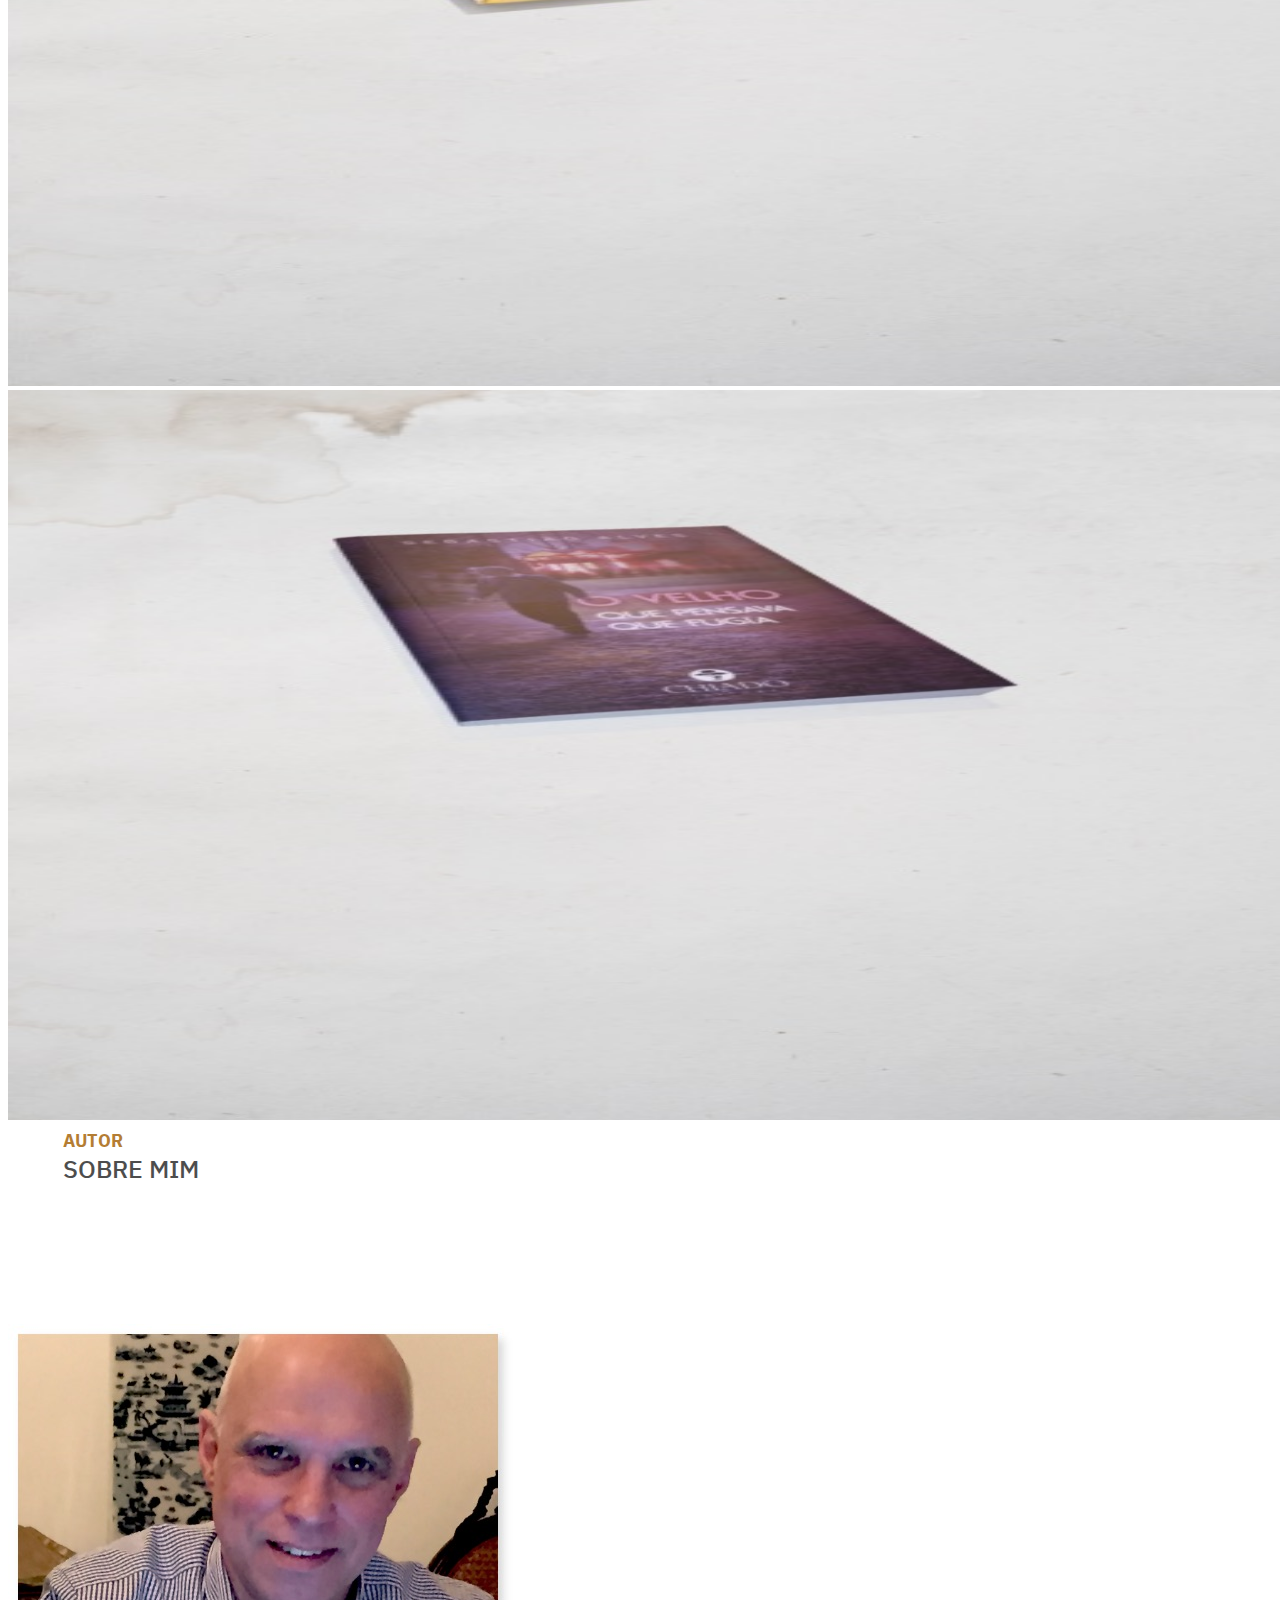
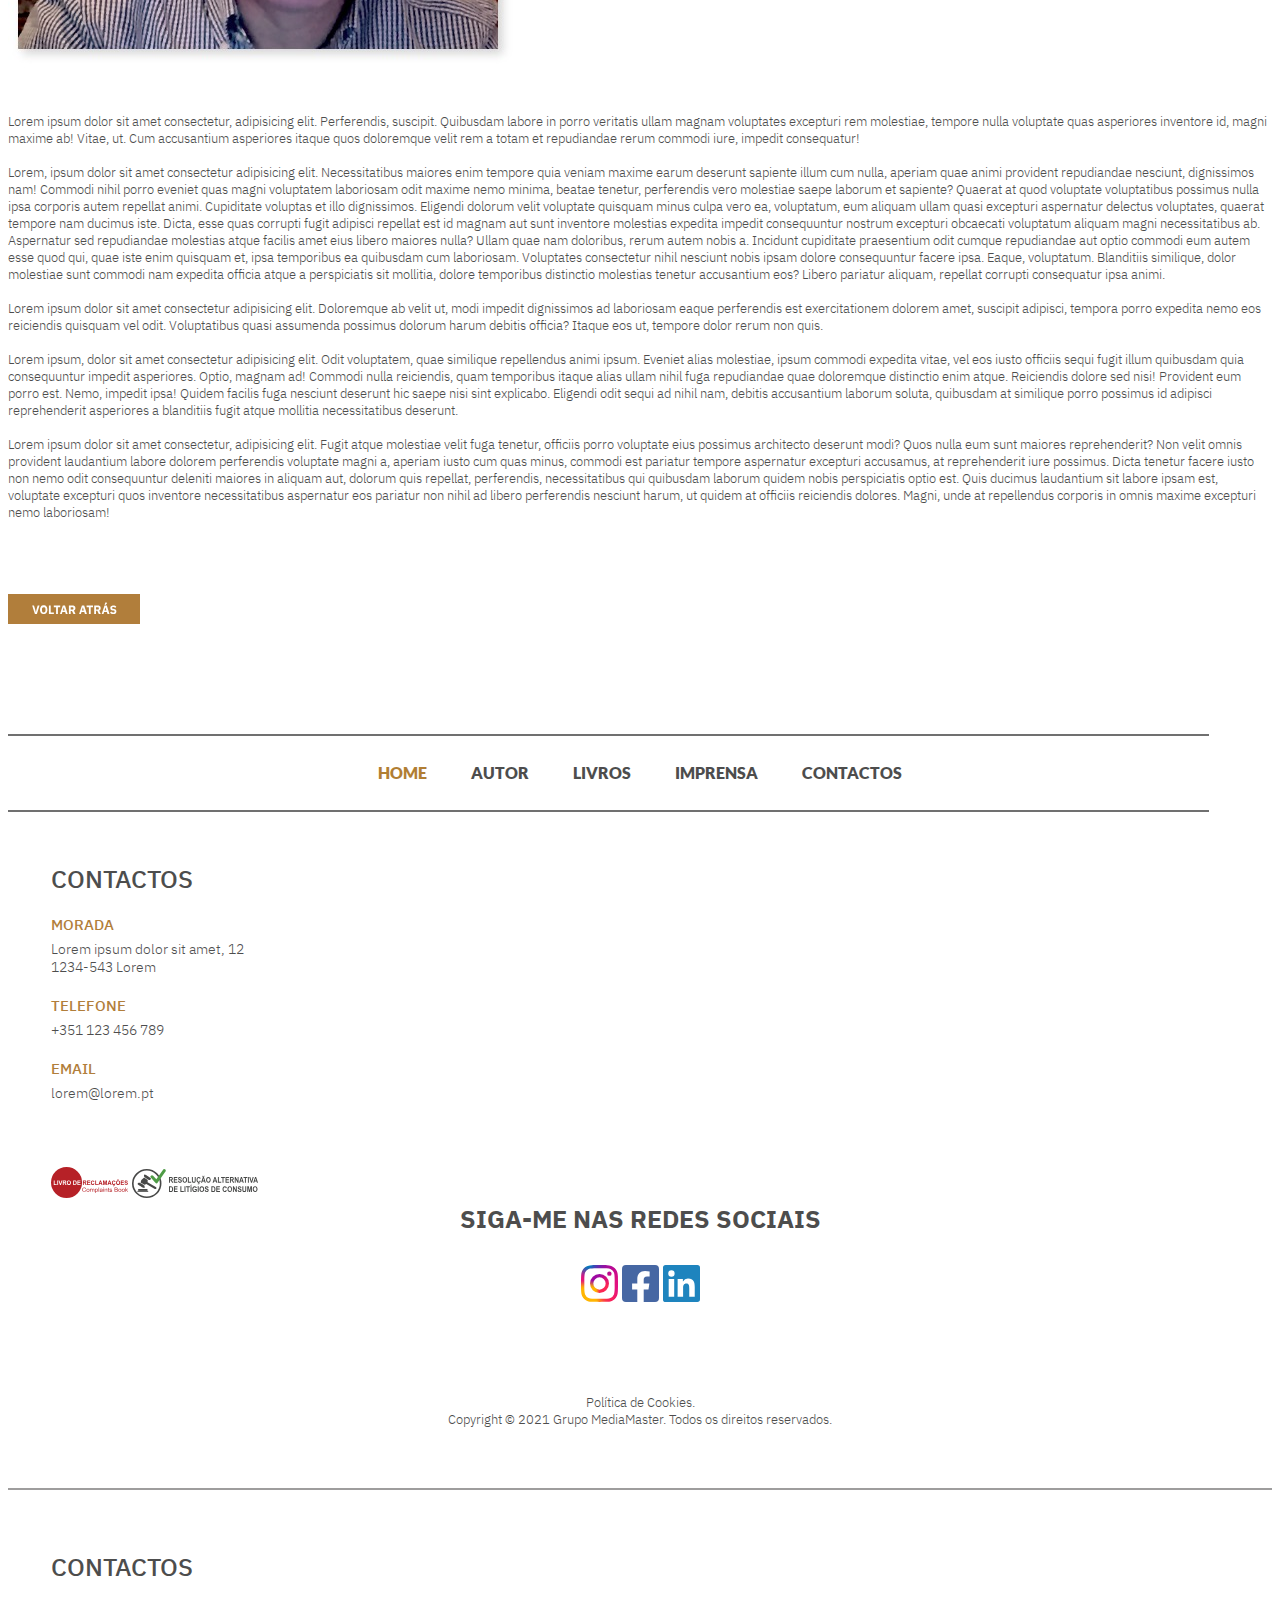
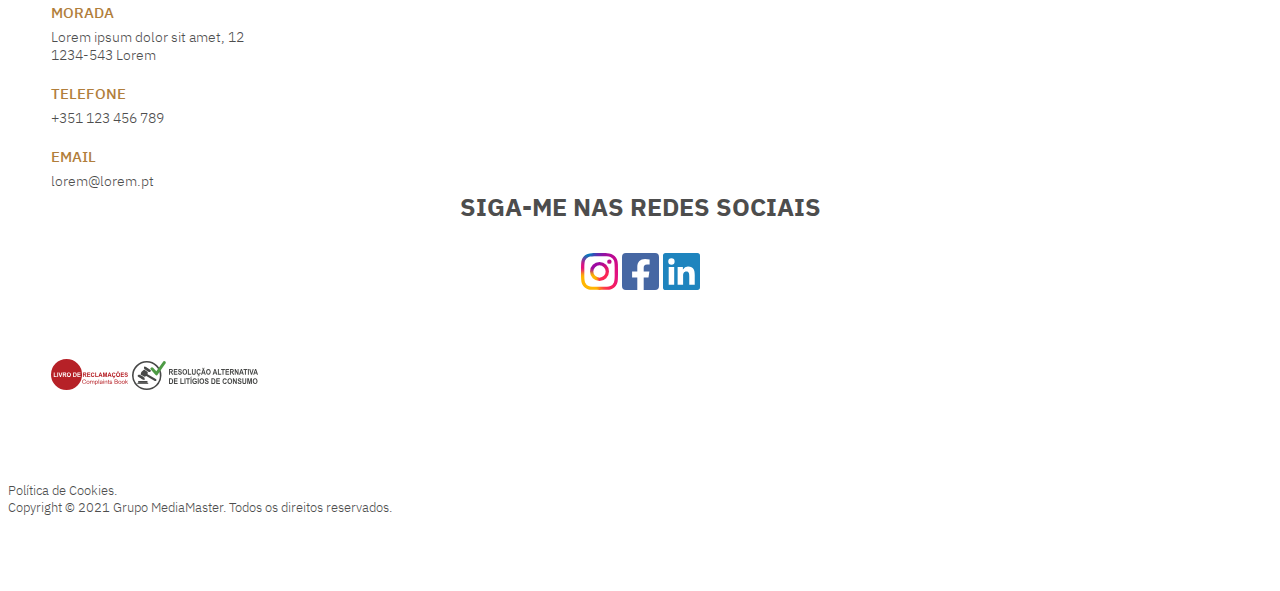
==== commit 7adcb044: "26/04/2023" ====
--- a/autor.html
+++ b/autor.html
@@ -294,7 +294,7 @@
             <!-- AREA DO TITULO -->
 
             <div id="area-titulo" class="container-fluid">
-                <div id="titulo-caixa" class="row shadow">
+                <div id="titulo-caixa" class="row offset-md-1 shadow">
 
                     <div class="col menu-selecionado">
                         <div id="titulo" class="t1">Autor</div>
@@ -310,10 +310,10 @@
 
                     <div class="col-12">
 
-                        <img class="d-block m-auto" id="fotografia-autor" src="imgs/desktop/conteudo.jpg"
+                        <img class="d-block mx-auto foto-autor" src="imgs/desktop/conteudo.jpg"
                             alt="Fotografia Sebastião Alves">
 
-                        <p class="p paragrafo">
+                        <p class="p paragrafo px-3">
                             Lorem ipsum dolor sit amet consectetur, adipisicing elit. Perferendis, suscipit. Quibusdam
                             labore in porro veritatis ullam magnam voluptates excepturi rem molestiae, tempore nulla
                             voluptate quas asperiores inventore id, magni maxime ab! Vitae, ut. Cum accusantium
--- a/css/autor.css
+++ b/css/autor.css
@@ -1,9 +1,8 @@
 /*  AREA TITULO  */
 
 #titulo-caixa{
-    background-color: white;
+    background-color: var(--branco);
     height: 130px;
-    margin-left: 90px;
     margin-top: -45px;
     margin-bottom: 65px;
     position: relative;
@@ -11,7 +10,7 @@
 }
 
 #titulo{
-    color: rgb(180, 125, 51);
+    color: var(--dourado-B4);
     font-size: 18px;
     margin-top: 50px;
     margin-left: 55px;
@@ -22,11 +21,45 @@
     margin-left: 55px;   
 }
 
+@media all and (max-width: 1101px){
+    .foto-autor{
+        width: 480px;
+    }
+}
+
+@media all and (max-width: 990px){
+    .foto-autor{
+        width: 420px;
+    }
+
+    .paragrafo{
+        display: -webkit-box;
+        overflow: hidden;
+        -webkit-box-orient: vertical;
+        -webkit-line-clamp: 30;
+    }
+}
+
+@media all and (max-width: 768px){
+    .foto-autor{
+        width: 380px;
+    }
+
+    .paragrafo{
+        display: -webkit-box;
+        overflow: hidden;
+        -webkit-box-orient: vertical;
+        -webkit-line-clamp: 20;
+    }
+}
+
+@media all and (max-width: 505px){
+    .foto-autor{
+        width: 290px;
+    }
+}
+
 /* AREA TEXTO */
-
-#area-texto{
-    padding: 0px 55px 0px 55px;
-}
 
 .paragrafo{
     margin-top: 40px;
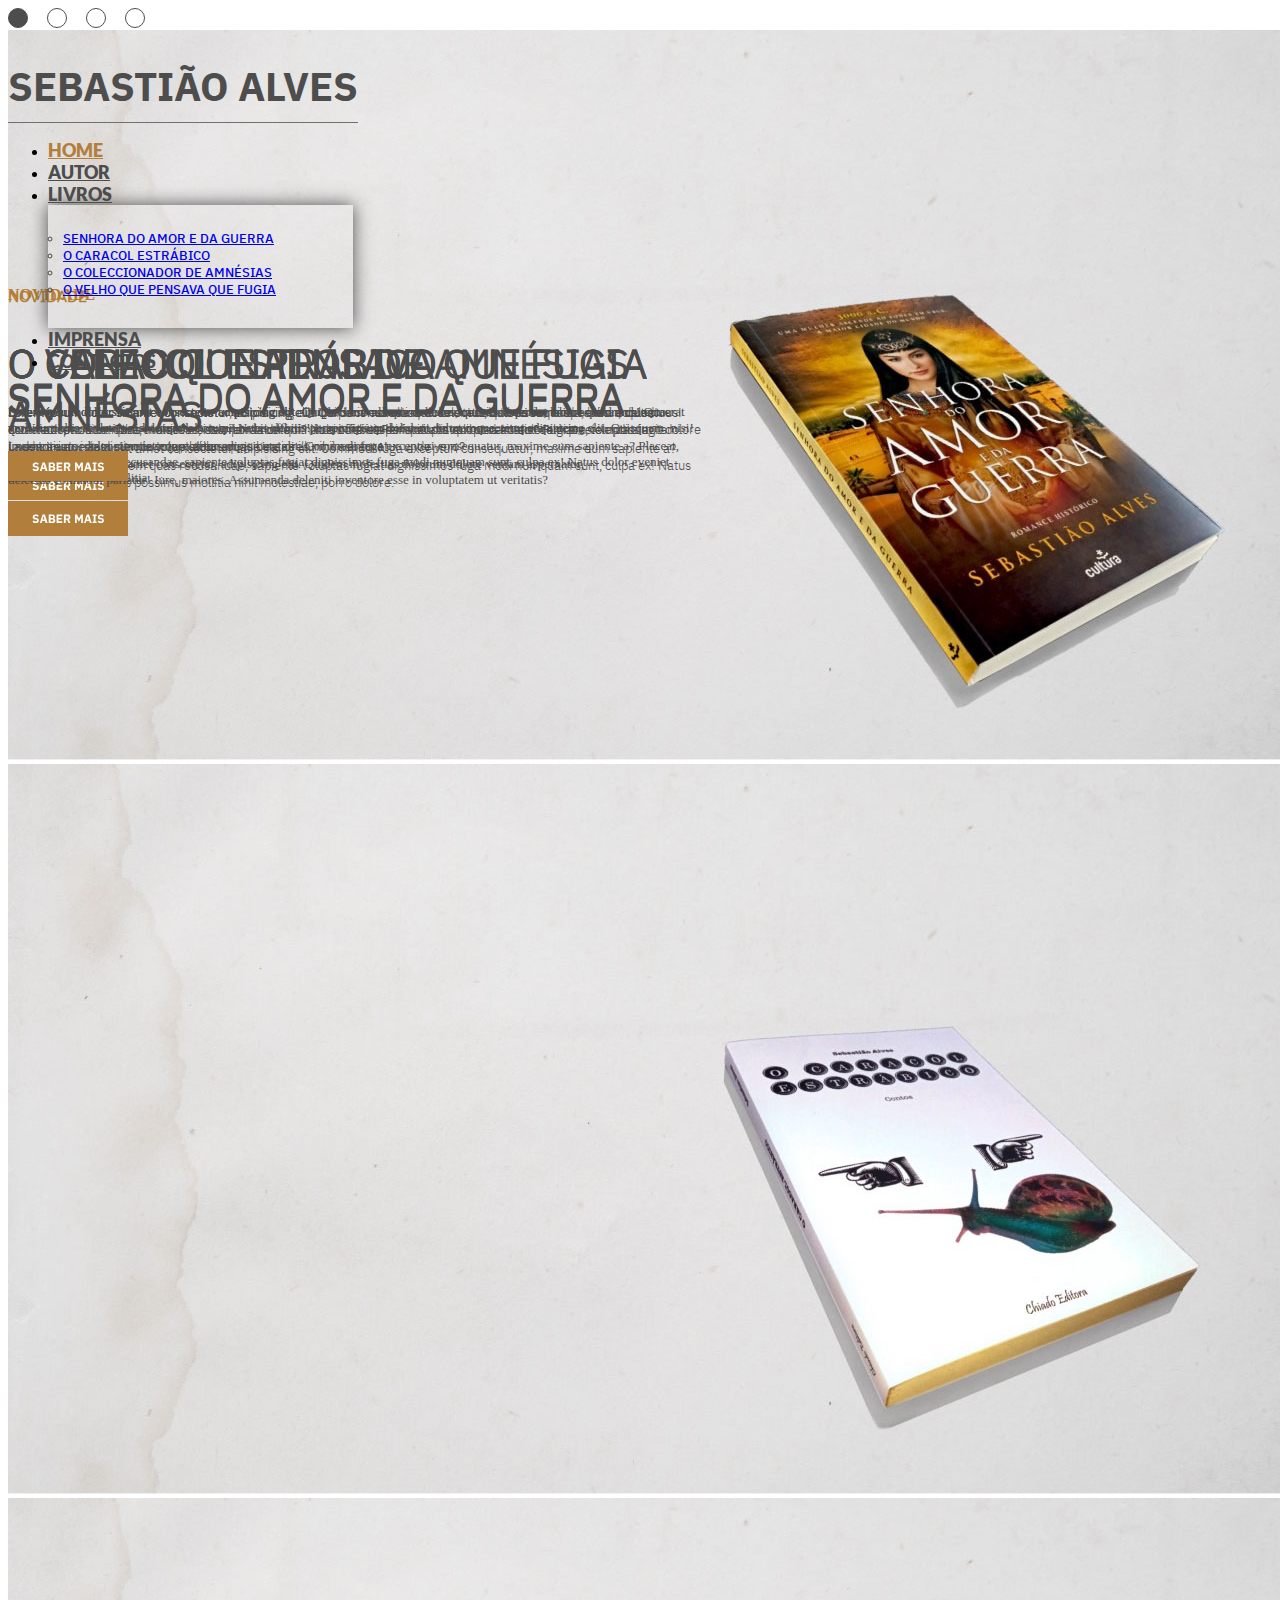
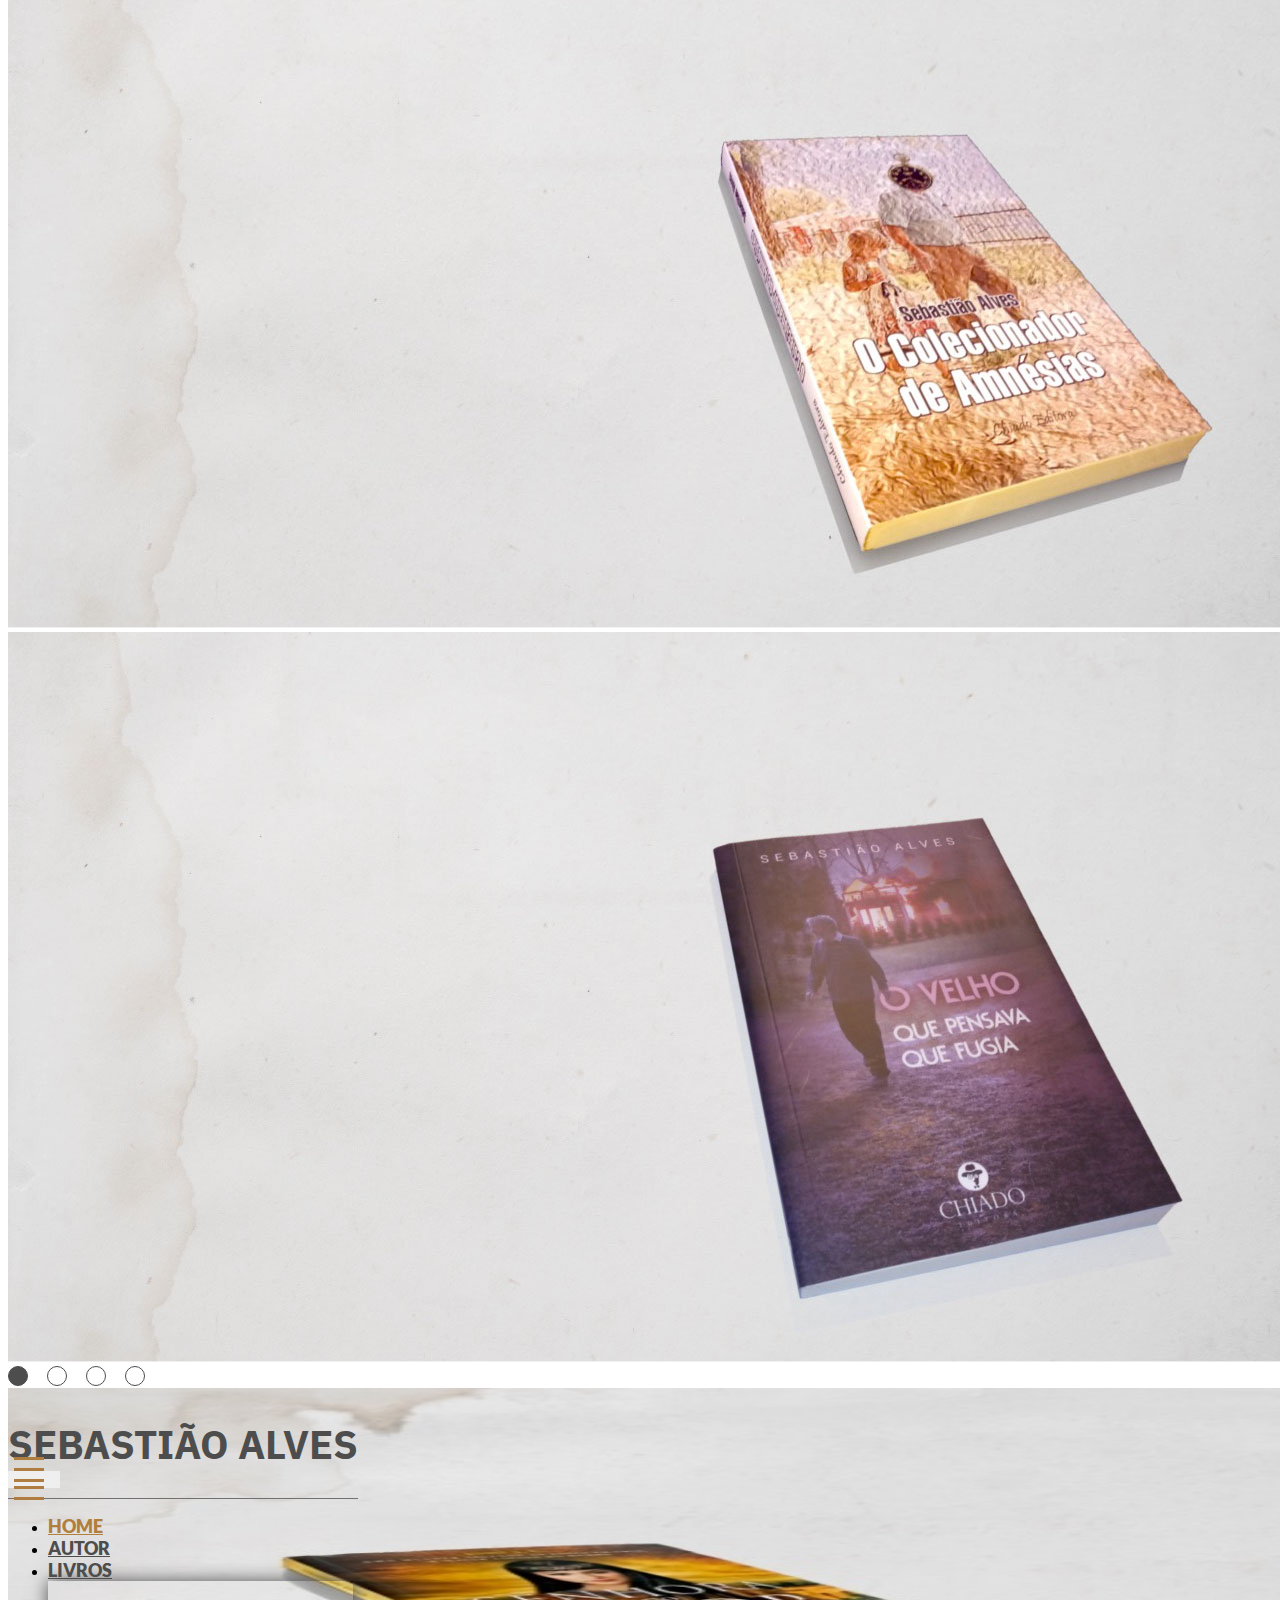
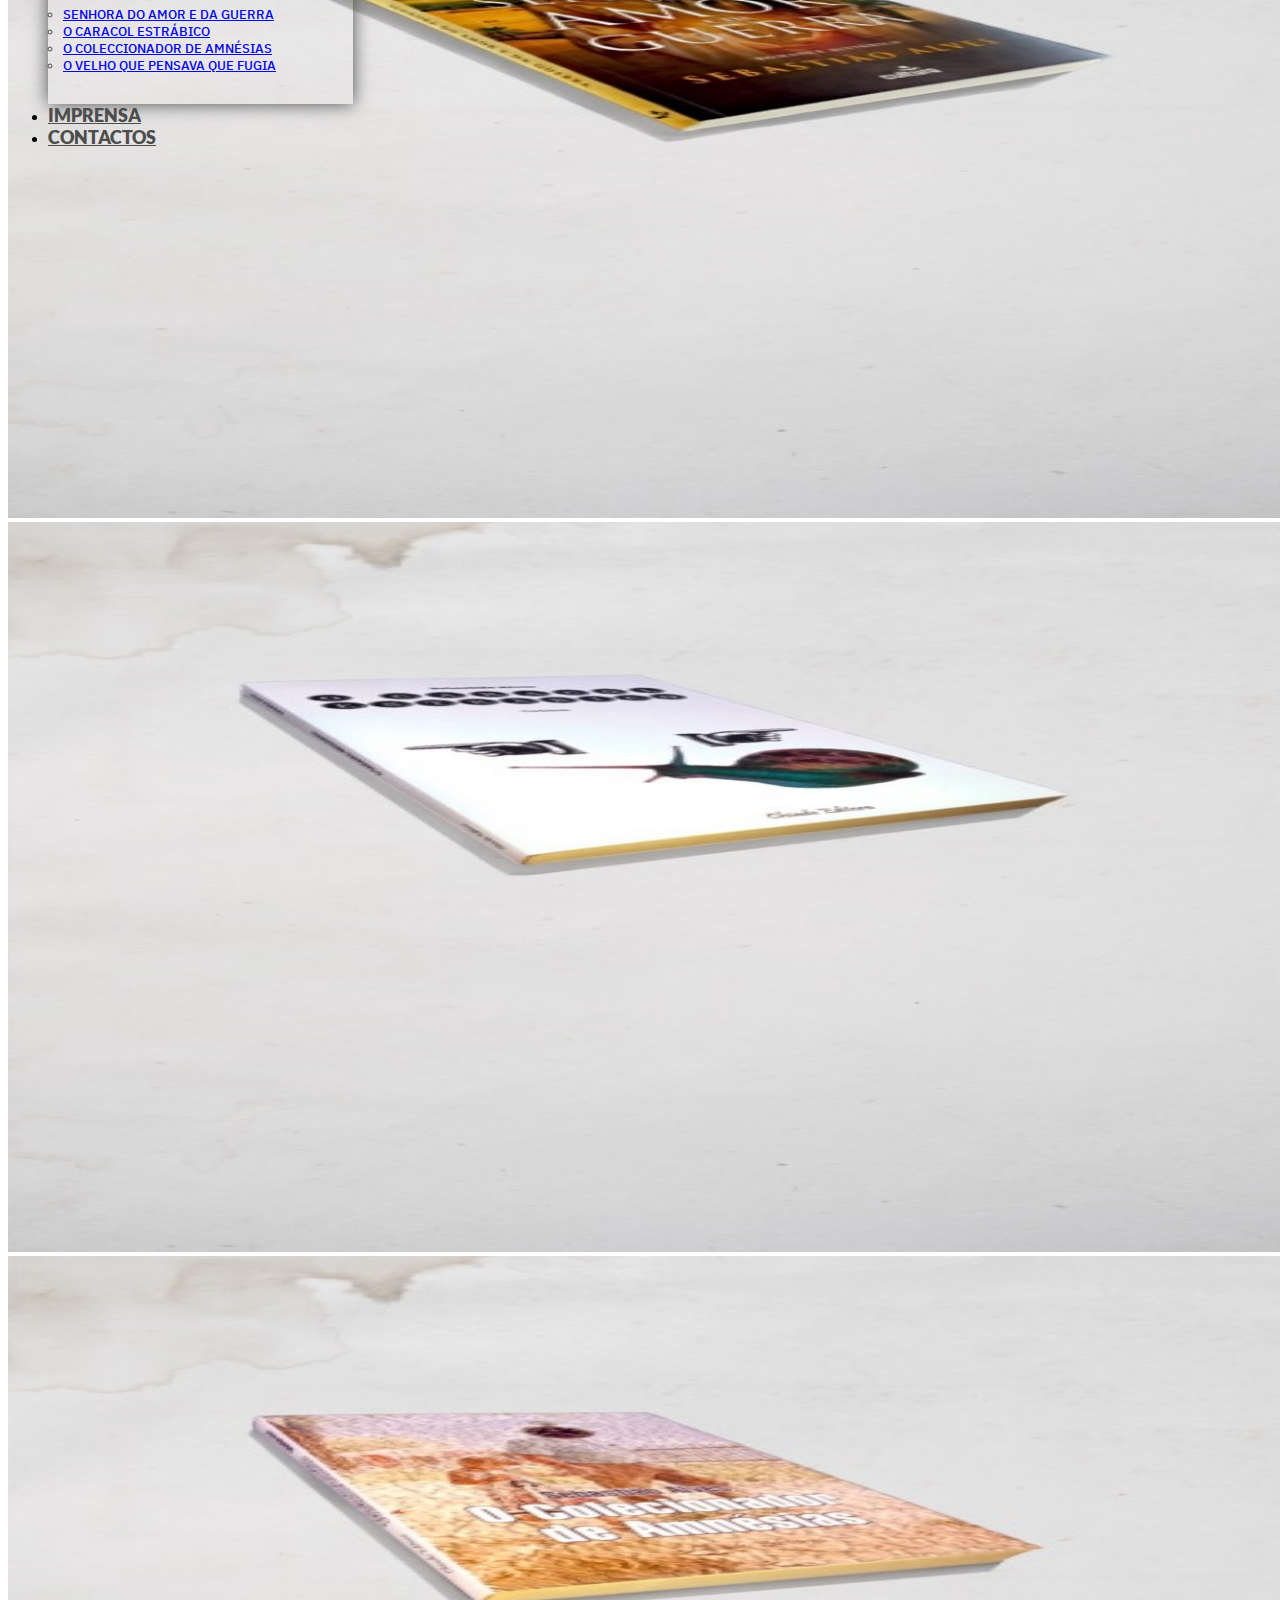
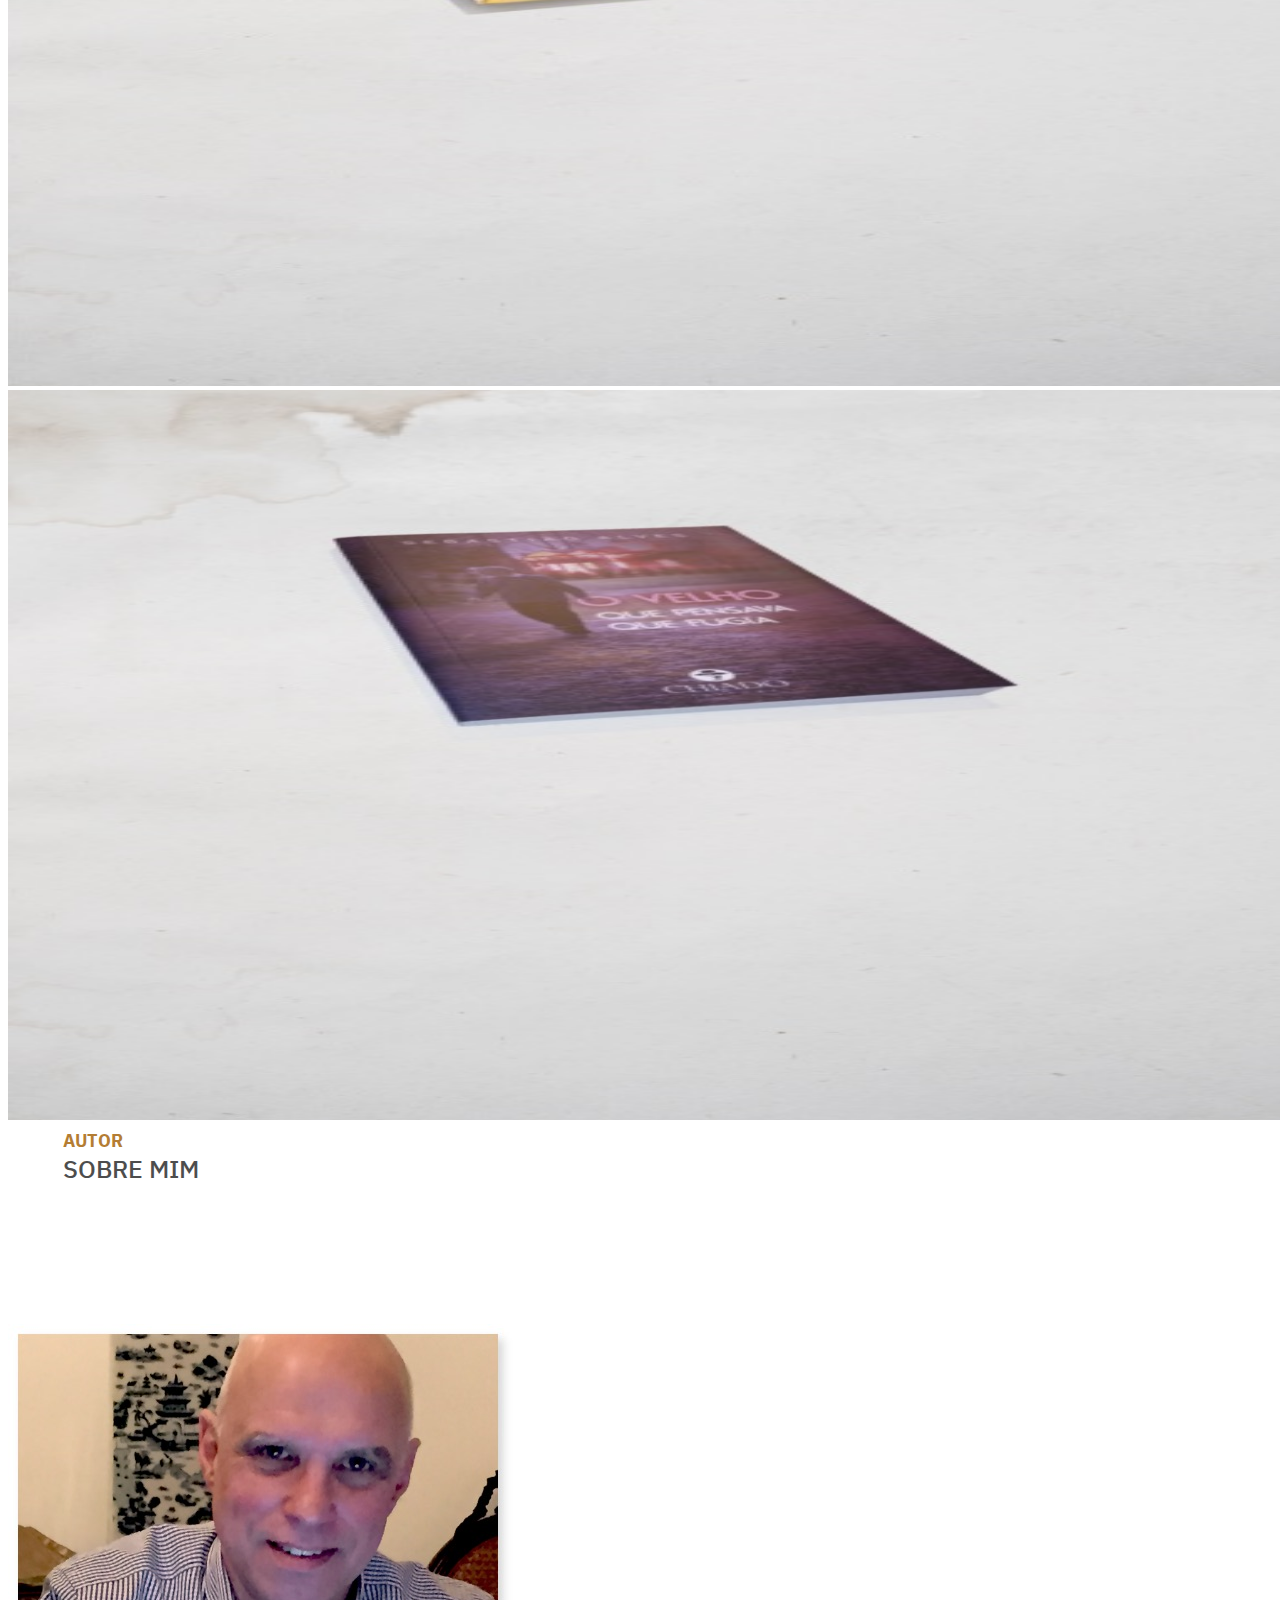
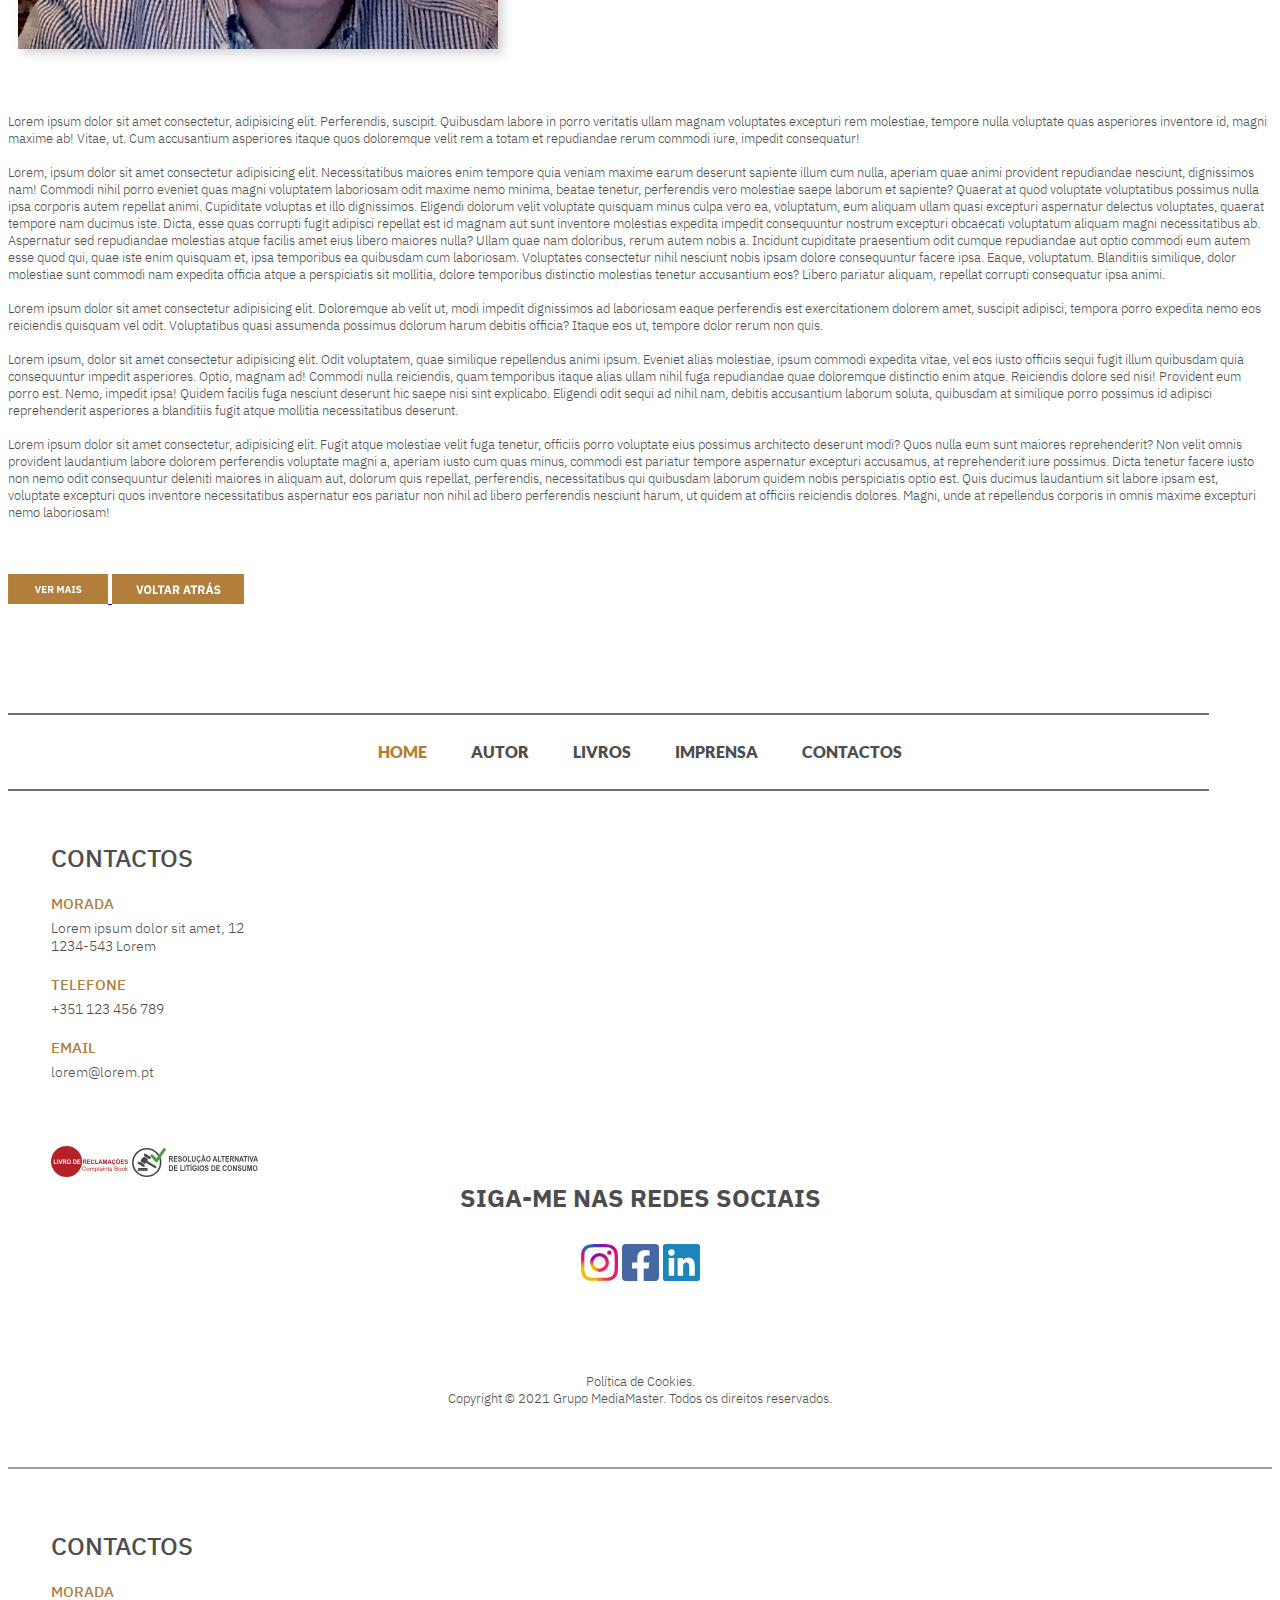
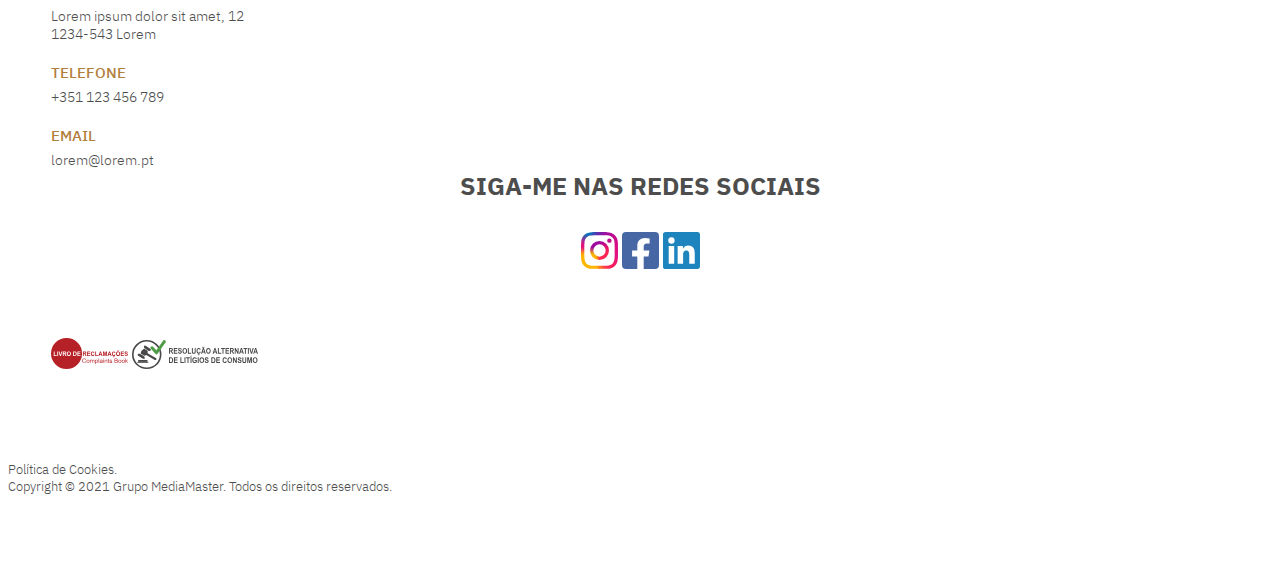
==== commit a13d3ca2: "27/04/2023" ====
--- a/autor.html
+++ b/autor.html
@@ -52,7 +52,7 @@
                                         Livros
                                     </a>
                                     <ul class="dropdown-menu shadow">
-                                        <li><a class="dropdown-item pb-3" href="#">Senhora Do Amor e DA Guerra</a>
+                                        <li><a class="dropdown-item pb-3" href="senhora_amor_guerra.html">Senhora Do Amor e Da Guerra</a>
                                         </li>
                                         <li><a class="dropdown-item pb-3" href="#">O Caracol Estrábico</a></li>
                                         <li><a class="dropdown-item pb-3" href="#">O Coleccionador de Amnésias</a>
@@ -175,10 +175,10 @@
                         <div class="collapse navbar-collapse" id="navbarMobile">
                             <ul id="navbar-nav-mobile" class="navbar-nav bg-light">
                                 <li class="nav-item">
-                                    <a class="nav-link active" aria-current="page" href="home_mobile.html">Home</a>
-                                </li>
-                                <li class="nav-item">
-                                    <a class="nav-link" href="#">Autor</a>
+                                    <a class="nav-link active" aria-current="page" href="index.html">Home</a>
+                                </li>
+                                <li class="nav-item">
+                                    <a class="nav-link" href="autor.html">Autor</a>
                                 </li>
                                 <li class="nav-item dropdown">
                                     <a class="nav-link" href="#" role="button" data-bs-toggle="dropdown"
@@ -186,7 +186,7 @@
                                         Livros
                                     </a>
                                     <ul class="dropdown-menu my-4 shadow">
-                                        <li><a class="dropdown-item pb-2" href="#">Senhora Do Amor e DA
+                                        <li><a class="dropdown-item pb-2" href="senhora_amor_guerra.html">Senhora Do Amor e DA
                                                 Guerra</a>
                                         </li>
                                         <li><a class="dropdown-item pb-2" href="#">O Caracol Estrábico</a></li>
@@ -313,7 +313,7 @@
                         <img class="d-block mx-auto foto-autor" src="imgs/desktop/conteudo.jpg"
                             alt="Fotografia Sebastião Alves">
 
-                        <p class="p paragrafo px-3">
+                        <p class="p paragrafo px-3 px-sm-1">
                             Lorem ipsum dolor sit amet consectetur, adipisicing elit. Perferendis, suscipit. Quibusdam
                             labore in porro veritatis ullam magnam voluptates excepturi rem molestiae, tempore nulla
                             voluptate quas asperiores inventore id, magni maxime ab! Vitae, ut. Cum accusantium
@@ -369,11 +369,15 @@
 
                         </p>
 
-                        <div class="botao">
-                            <a href="index.html">
-                                <img class="btn-voltar-img" src="imgs/desktop/voltar1.svg" alt="Botão Voltar Atras">
-                            </a>
-                        </div>
+                        <a class="d-flex d-sm-none justify-content-center" href="...">
+                            <button class="btn-vermais btn-vermais-autor"></button>
+                        </a>
+
+
+                        <a class="d-flex justify-content-center" href="index.html">
+                            <button class="btn-voltar btn-voltar-autor"></button>
+                        </a>
+
                     </div>
                 </div>
             </div>
--- a/css/base.css
+++ b/css/base.css
@@ -40,6 +40,41 @@
     --preto: rgb(0, 0, 0) !important;
 }
 
+/* BOTÕES */
+
+.btn-voltar{
+    background-image: url("../imgs/desktop/voltar1.svg");
+    border: none;
+    height: 30px;
+    width: 132px;
+}
+
+.btn-voltar:hover{
+    background-image: url("../imgs/desktop/voltar2.svg");
+}
+
+.btn-sabermais{
+    background-image: url("../imgs/desktop/sabermais1.svg");
+    border: none;
+    width: 120px;
+    height: 30px;    
+}
+
+.btn-sabermais:hover{
+    background-image: url("../imgs/desktop/sabermais2.svg");
+}
+
+.btn-vermais{
+    background-image: url("../imgs/desktop/vermais.svg");
+    border: none;
+    height: 30px;
+    width: 100px;
+}
+
+.btn-vermais:hover{
+    background-image: url("../imgs/desktop/vermais-cinza.svg");
+}
+
 /* CSS TEXTO */
 .t1{
     font-family: 'IBMPlexSans-Bold';
@@ -81,17 +116,6 @@
     margin-top: 10px;
 }
 
-.btn-sabermais{
-    background-image: url("../imgs/desktop/sabermais1.svg");
-    border: none;
-    width: 120px;
-    height: 30px;    
-}
-
-.btn-sabermais:hover{
-    background-image: url("../imgs/desktop/sabermais2.svg");
-}
-
 
 /* CSS BARRA NAVEGACAO */
 
@@ -135,6 +159,7 @@
     font-size: 13px;
     padding: 25px 15px 30px 15px;
     text-transform: uppercase;
+    max-width: 275px;
 }
 
 .dropdown-item:hover{
--- a/css/autor.css
+++ b/css/autor.css
@@ -65,12 +65,14 @@
     margin-top: 40px;
 }
 
-.btn-voltar-img{
-    height: 30px;
-    margin-top: 60px;
-    width: 132px;
+.btn-vermais-autor{
+    margin-top: 40px;
 }
 
-.btn-voltar-img:hover{
-    filter: grayscale();
-}+.btn-voltar-autor{
+    margin-top: 20px;
+}
+
+
+
+
